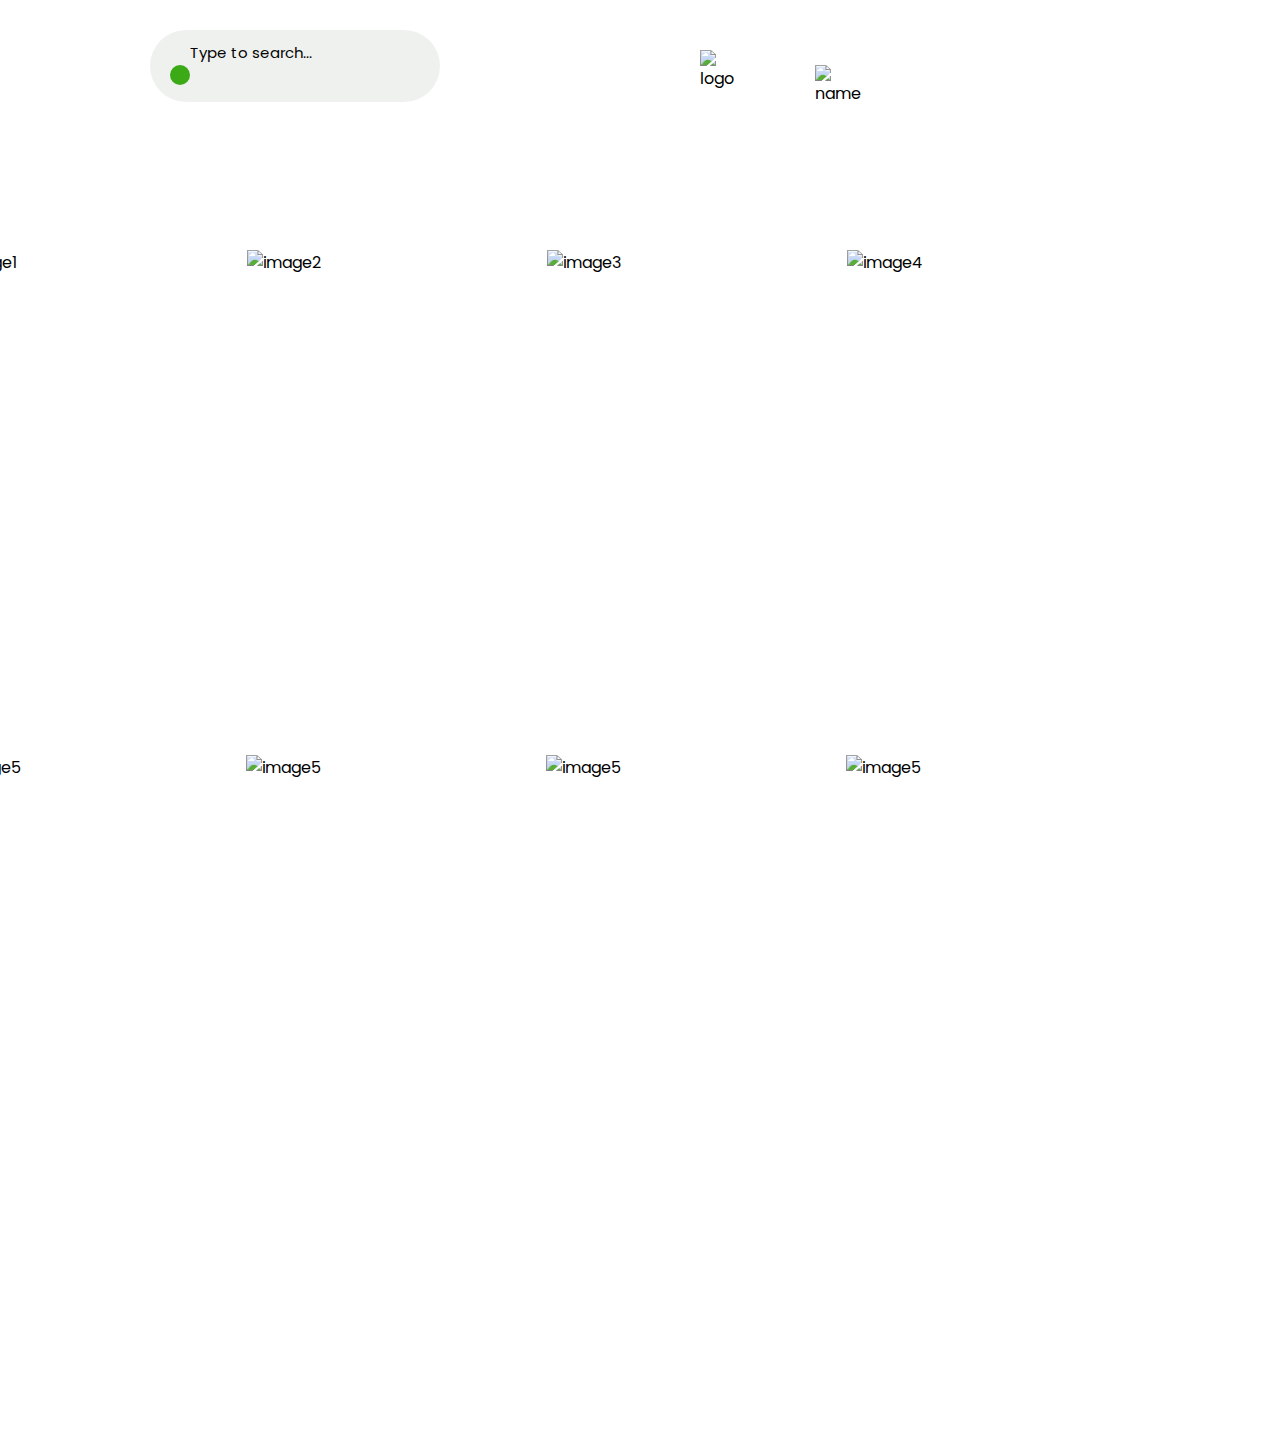
==== index.html @ 2b9b9915 "Add files via upload" ====
<!DOCTYPE html>
<html lang="en" dir="ltr">
    <head>
       <meta charset="utf-8">
       <meta name="viewport" content="width=device-width, initial-scale=1.0">
        <title>Studio Ghibli Films: A Recommended List for Beginners</title>
        <link rel="stylesheet" href="style.css">
        <script src="https://kit.fontawesome.com/63529f02ad.js" crossorigin="anonymous"></script>
        <link rel="icon" type="image/x-icon" href="images/logo.png">
    </head>
    <body>
      <div class="wrapper">
        <div class="logo">
            <img src="images/logo.png" alt="logo">
            </div>
            <div class="name">
              <img src="images/ghibli 1.png" alt="name">
            </div>
        </div>
          <input type="checkbox" id="check">
          <label for="check">  
              <i class="fas fa-bars" id="btn"></i>
              <i class="fas fa-times" id="cancel"></i>
          </label>
        <div class="sidebar">
          <header>Menu</header>
          <ul>
              <li><a href="#"><i class="fas fa-house"></i>Home</a></li>
              <li><a href="#"><i class="fas fa-list"></i>List of Anime</a></li>
              <li><a href="#"><i class="fas fa-question"></i>About</a></li>
              <li><a href="#"><i class="fas fa-phone"></i>Contact</a></li>
          </ul>
        </div> 
        <div class="container">
          <form action="https://hannahmaearchivido.github.io/Studio-Ghibli-List/" method="get" class="search-bar">
            <input type="text" placeholder="Type to search..." name="q">
            <button type="submit"><i class="fas fa-search"></i></button>
        </div>
        <div class="title">
            <p> S &nbsp; T &nbsp; U &nbsp; D &nbsp; I &nbsp; O &nbsp; &nbsp; G &nbsp; H &nbsp; I &nbsp; B &nbsp; L &nbsp; I &nbsp; &nbsp; F &nbsp; I &nbsp; L &nbsp; M &nbsp; S &nbsp; &nbsp; : &nbsp; &nbsp; A &nbsp; &nbsp; R &nbsp; E &nbsp; C &nbsp; O &nbsp; M &nbsp; M &nbsp; E &nbsp; N &nbsp; D &nbsp; E &nbsp; D &nbsp; &nbsp; L &nbsp; I &nbsp; S &nbsp; T &nbsp; &nbsp; F &nbsp; O &nbsp; R &nbsp; &nbsp; B &nbsp; E &nbsp; G &nbsp; I &nbsp; N &nbsp; N &nbsp; E &nbsp; R</p>
        </div>
        <figure class="laputa">
            <img src="images/Laputa_ The Castle In The Sky.jfif" alt="image1">
            <div class="descripla"><p> Laputa: Castle in the Sky</p></div>
        </figure>
        <figure class="totoro">
            <img src="images/Picture of My Neighbor Totoro.jfif" alt="image2">
            <div class="descripto"><p> My Neighbor Totoro</p></div>
        </figure>
        <figure class="spirited">
            <img src="images/Spirited Away.png" alt="image3">
            <div class="descripspi"><p> Spirited Away</p></div>
        </figure>
        <figure class="whisper">
            <img src="images/The Whisper of the Heart.jfif" alt="image4">
            <div class="descripwhi"><p> Whisper of the Heart</p></div>
        </figure>
        <figure class="kiki">
            <img src="images/Kiki's Delivery Service.jfif" alt="image5">
            <div class="descripki"><p> Kiki's Delivery Service</p></div>
        </figure>
        <figure class="howl">
            <img src="images/Howl's Moving Castle.jfif" alt="image5">
            <div class="descripho"><p> Howl's Moving Castle</p></div>
        </figure>
        <figure class="cat">
            <img src="images/The Cat Returns (2002).jfif" alt="image5">
            <div class="descripca"><p> The Cat Returns</p></div>
        </figure>
        <figure class="mononoke">
            <img src="images/Princess Mononoke (1997).png" alt="image5">
            <div class="descripmo"><p> Princess Mononoke</p></div>
        </figure>
        <figure class="wind">
            <img src="images/The Wind Rises.jfif" alt="image5">
            <div class="descripwi"><p> The Wind Rises</p></div>
        </figure>
        <figure class="grave">
            <img src="images/Grave of the Fireflies.jfif" alt="image5">
            <div class="descripgra"><p> Grave of the Fireflies </p></div>
        </figure>
      </div>
    </body>
</html>
---- style.css ----
@import url('https://fonts.googleapis.com/css2?family=Poppins:ital@1&display=swap');
*{
    margin: 0;
    padding: 0;
    list-style: none;
    text-decoration: none;
    font-family: 'Poppins', sans-serif;
}
.logo{
    width: 0;
    height: 0;
}
.logo img{
    width: 150px;
    height: 150px;
    top: 80px;
    right: 15px;
    padding-left: 700px;
    padding-top: 50px;
}
.name{
    width: 0px;
    height: 0px;
}
.name img{
    width: 130px;
    height: 120px;
    top: 80px;
    right: 15px;
    padding-left: 815px;
    padding-top: 65px;
    
}
.sidebar{
    position: fixed;
    left: -250px;
    width: 250px;
    height: 335px;
    background: transparent;
    transition: all .5s ease;
}
.sidebar header{
    font-size: 23px;
    color: white;
    text-align: center;
    line-height: 70px;
    background: transparent;
    user-select: none;
}
.sidebar ul a{
    display: block;
    height: 100%;
    width: 100%;
    line-height: 65px;
    font-size: 20px;
    color: white;
    padding-left: 40px;
    box-sizing: border-box;
    border-bottom: 1px solid rgba(255,255,255,.1);
    border-bottom: 1px solid black;
}
ul li:hover a{
    padding-left: 50px;
}
.sidebar ul a i{
    margin-right: 16px;
}
#check {
    display: none;
}
label #btn, label #cancel{
    position: absolute;
    cursor: pointer;
    background: transparent;
    border-radius: 2px;
}
label #btn{
    left: 40px;
    top: 25px;
    font-size: 30px;
    color: white;
    padding: 6px 12px;
    transition: all .5s;
}
label #cancel{
    z-index: 1111;
    left: -195px;
    top: 17px;
    font-size: 30px;
    color: white;
    padding: 4px 9px;
    transition: all .5s ease;
}
#check:checked ~ .sidebar{
    left: 0;
}
#check:checked ~ label #btn{
    left: 250px;
    opacity: 0;
    pointer-events: none;
}
#check:checked ~ label #cancel{
    left: 195px;
}
.container{
    width: 100%;
    height: 150vh;
    padding: 5%;
    background-image: url(images/cover.png);
    background-position: center;
    background-size: cover;
    background-attachment: fixed;
    padding-left: 150px;
    padding-top: 30px;
}
.search-bar{
    width: 100%;
    max-width: 250px;
    background: rgba(232, 235, 231, 0.706);
    border-radius: 50px;
    padding: 10px 20px;
}
.search-bar input{
    background: transparent;
    flex: 1;
    border: 0;
    outline: none;
    padding: 1px 20px;
    font-size: 15px;
    color: #141417;
}
::placeholder{
    color: rgb(3, 3, 3);
}
.search-bar button i{
    width: 20px;
}
.search-bar button{
    border: 0;
    border-radius: 60%;
    width: 20px;
    height: 20px;
    background: #3ca917;
    cursor: pointer;
}
.title p{
    position: absolute;
    text-align: center;
    width: 70%;
    height: 35%;
    top: 15px;
    justify-content: center;
    padding-left: 470px;
    padding-top: 20px;
    font-size: 14.5px;
    color: white;
}
.laputa img{
    position: absolute;
    top: 80px;
    right: 15px;
    width: 17%;
    height: 43%;
    justify-content: left;
    padding-right: 1100px;
    padding-top: 170px;
    overflow: hidden;
}
.descripla{
    position: absolute;
    top: 82px;
    right: 16px;
    width: 16%;
    height: 38%;
    padding-right: 1100px;
    padding-top: 510px;
    color: white;
}
.laputa:hover img{
    transform: translateY(20px);
    transition: all 0.5s ease;
    opacity: 0.75;
}
.totoro img{
    position: absolute;
    top: 80px;
    right: 15px;
    width: 17%;
    height: 43%;
    justify-content: left;
    padding-right: 800px;
    padding-top: 170px;
    overflow: hidden;
}
.descripto{
    position: absolute;
    top: 82px;
    right: 16px;
    width: 16%;
    height: 38%;
    padding-right: 800px;
    padding-top: 510px;
    color: white;
}
.totoro:hover img{
    transform: translateY(20px);
    transition: all 0.5s ease;
    opacity: 0.75;
}
.spirited img{
    position: absolute;
    top: 80px;
    right: 15px;
    width: 17%;
    height: 43%;
    justify-content: left;
    padding-right: 500px;
    padding-top: 170px;
    overflow: hidden;
}
.descripspi{
    position: absolute;
    top: 82px;
    right: 16px;
    width: 16%;
    height: 38%;
    padding-right: 500px;
    padding-top: 510px;
    color: white;
}
.spirited:hover img{
    transform: translateY(20px);
    transition: all 0.5s ease;
    opacity: 0.75;
}
.whisper img{
    position: absolute;
    top: 80px;
    right: 15px;
    width: 17%;
    height: 43%;
    justify-content: left;
    padding-right: 200px;
    padding-top: 170px;
    overflow: hidden;
}
.descripwhi{
    position: absolute;
    top: 82px;
    right: 16px;
    width: 16%;
    height: 38%;
    padding-right: 200px;
    padding-top: 510px;
    color: white;
}
.whisper:hover img{
    transform: translateY(20px);
    transition: all 0.5s ease;
    opacity: 0.75;
}
.kiki img{
    position: absolute;
    top: 80px;
    left: 900px;
    width: 17%;
    height: 43%;
    justify-content: left;
    padding-left: 430px;
    padding-top: 170px;
    overflow: hidden;
}
.descripki{
    position: absolute;
    top: 82px;
    left: 900px;
    width: 16%;
    height: 38%;
    padding-left: 435px;
    padding-top: 510px;
    color: white;
}
.kiki:hover img{
    transform: translateY(20px);
    transition: all 0.5s ease;
    opacity: 0.75;
}
.howl img{
    position: absolute;
    top: 300px;
    right: 16px;
    width: 17%;
    height: 43%;
    justify-content: left;
    padding-right: 1100px;
    padding-top: 455px;
    overflow: hidden;
}
.descripho{
    position: absolute;
    top: 500px;
    right: 16px;
    width: 16%;
    height: 38%;
    padding-right: 1100px;
    padding-top: 600px;
    color: white;
}
.howl:hover img{
    transform: translateY(20px);
    transition: all 0.5s ease;
    opacity: 0.75;
}
.cat img{
    position: absolute;
    top: 300px;
    right: 16px;
    width: 17%;
    height: 43%;
    justify-content: left;
    padding-right: 800px;
    padding-top: 455px;
    overflow: hidden;
}
.descripca{
    position: absolute;
    top: 500px;
    right: 16px;
    width: 16%;
    height: 38%;
    padding-right: 800px;
    padding-top: 600px;
    color: white;
}
.cat:hover img{
    transform: translateY(20px);
    transition: all 0.5s ease;
    opacity: 0.75;
}
.mononoke img{
    position: absolute;
    top: 300px;
    right: 16px;
    width: 17%;
    height: 43%;
    justify-content: left;
    padding-right: 500px;
    padding-top: 455px;
    overflow: hidden;
}
.descripmo{
    position: absolute;
    top: 500px;
    right: 16px;
    width: 16%;
    height: 38%;
    padding-right: 500px;
    padding-top: 600px;
    color: white;
}
.mononoke:hover img{
    transform: translateY(20px);
    transition: all 0.5s ease;
    opacity: 0.75;
}
.wind img{
    position: absolute;
    top: 300px;
    right: 16px;
    width: 17%;
    height: 43%;
    justify-content: left;
    padding-right: 200px;
    padding-top: 455px;
    overflow: hidden;
}
.descripwi{
    position: absolute;
    top: 500px;
    right: 16px;
    width: 16%;
    height: 38%;
    padding-right: 200px;
    padding-top: 600px;
    color: white;
}
.wind:hover img{
    transform: translateY(20px);
    transition: all 0.5s ease;
    opacity: 0.75;
}
.grave img{
    position: absolute;
    top: 300px;
    left: 900px;
    width: 17%;
    height: 43%;
    justify-content: left;
    padding-left: 430px;
    padding-top: 455px;
    overflow: hidden;
}
.descripgra{
    position: absolute;
    top: 500px;
    left: 900px;
    width: 16%;
    height: 38%;
    padding-left: 435px;
    padding-top: 600px;
    color: white;
}
.grave:hover img{
    transform: translateY(20px);
    transition: all 0.5s ease;
    opacity: 0.75;
}
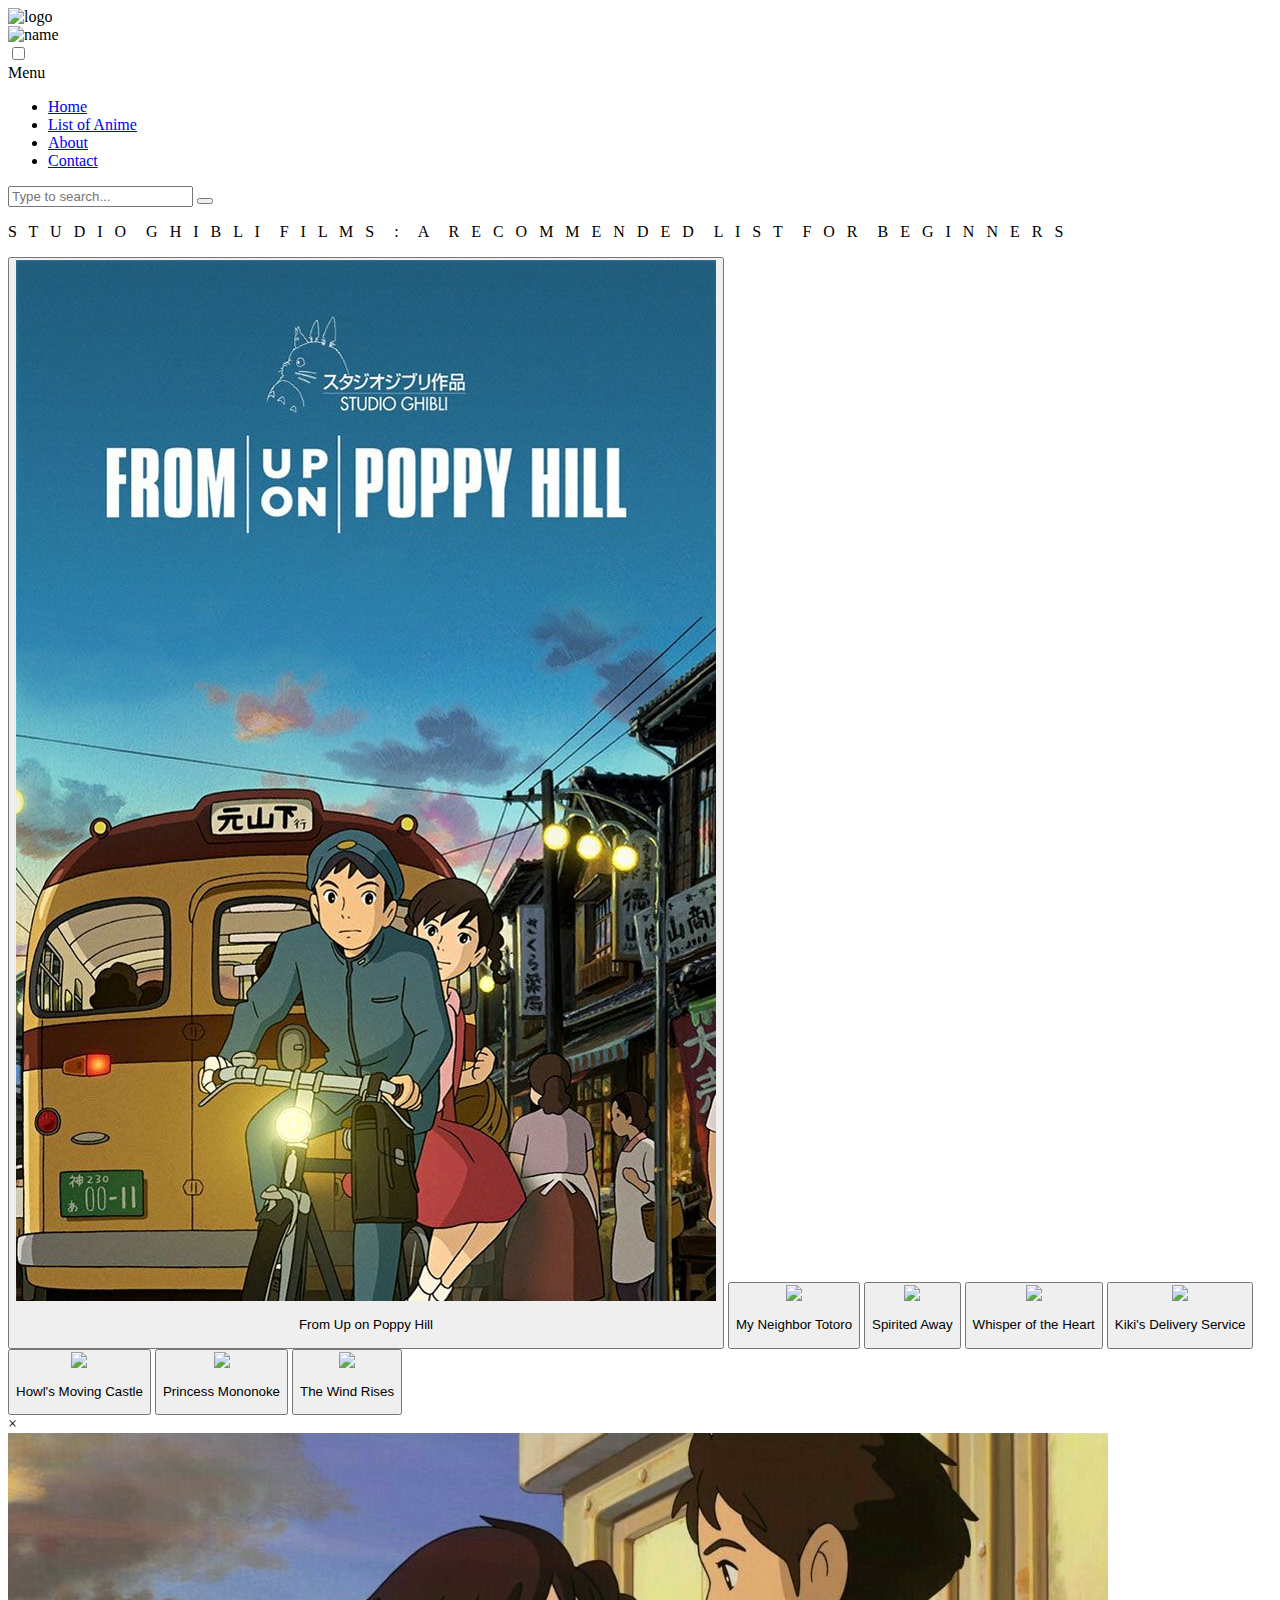
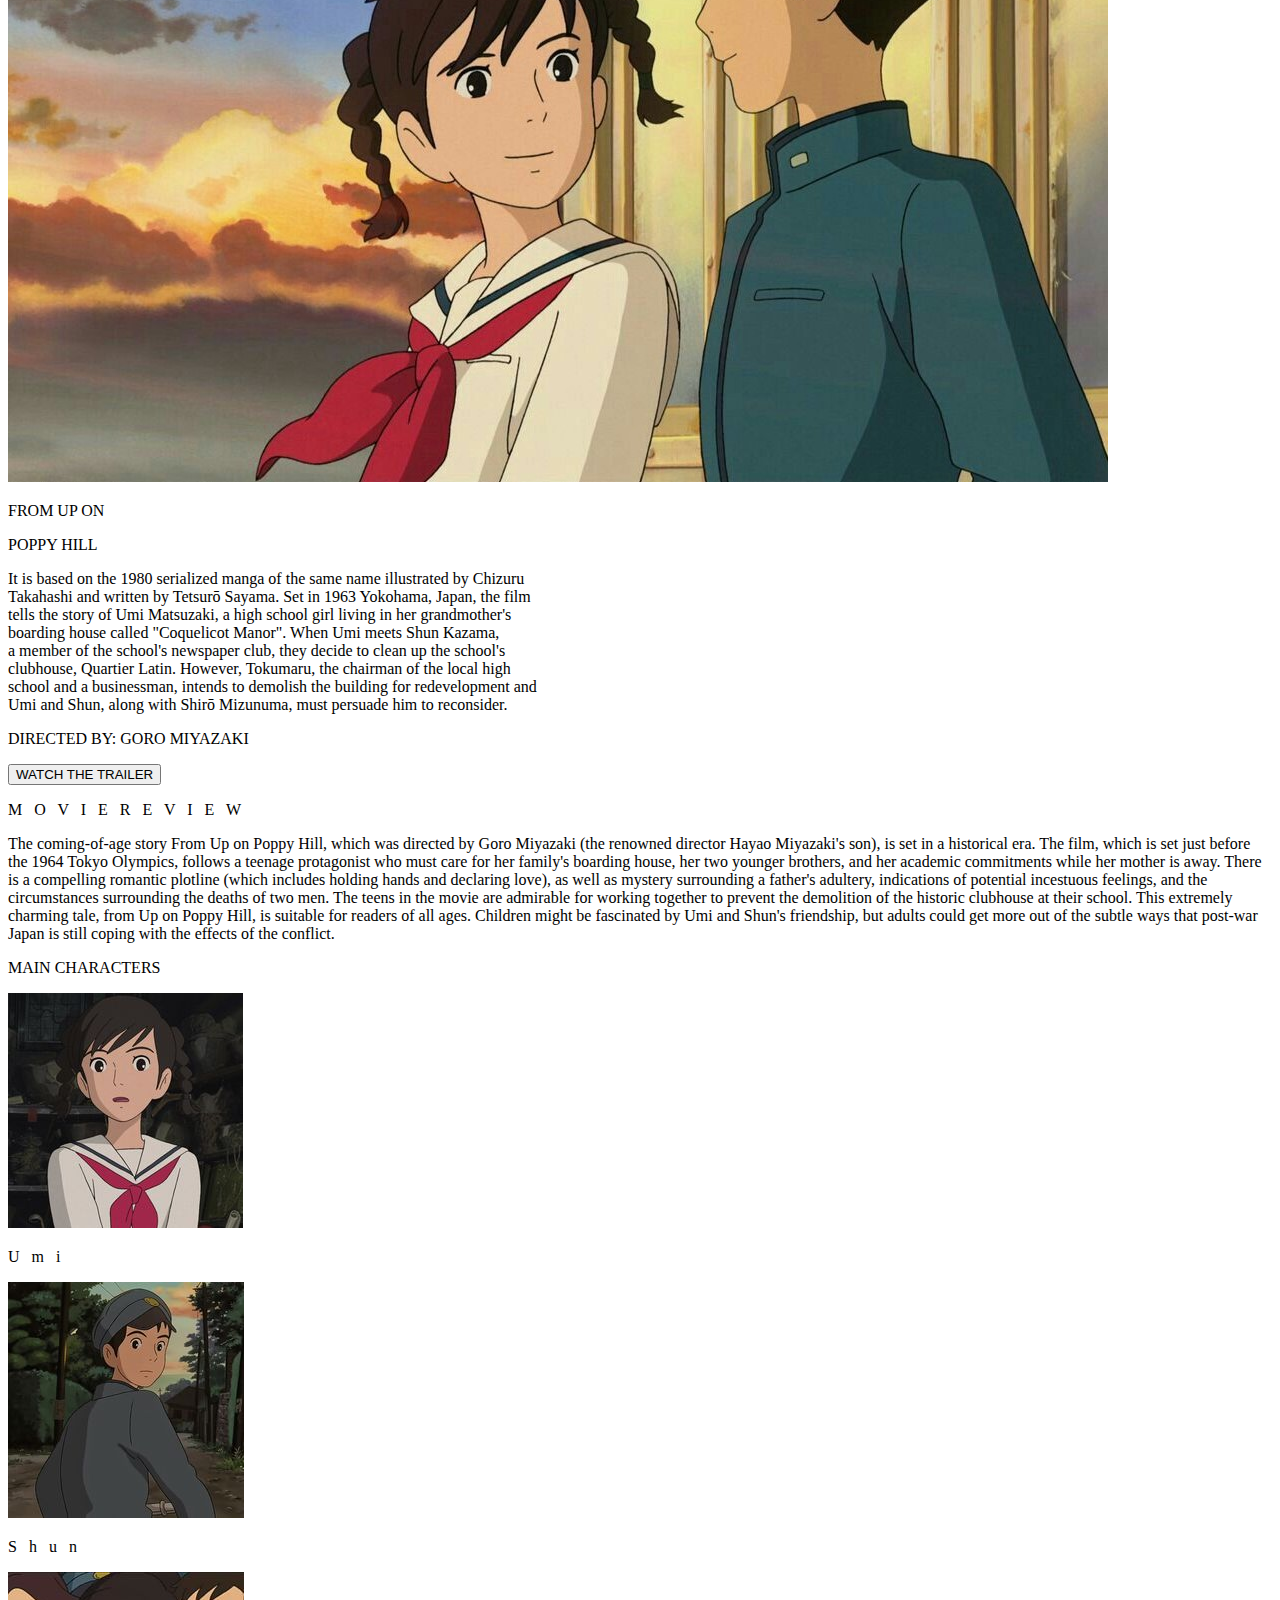
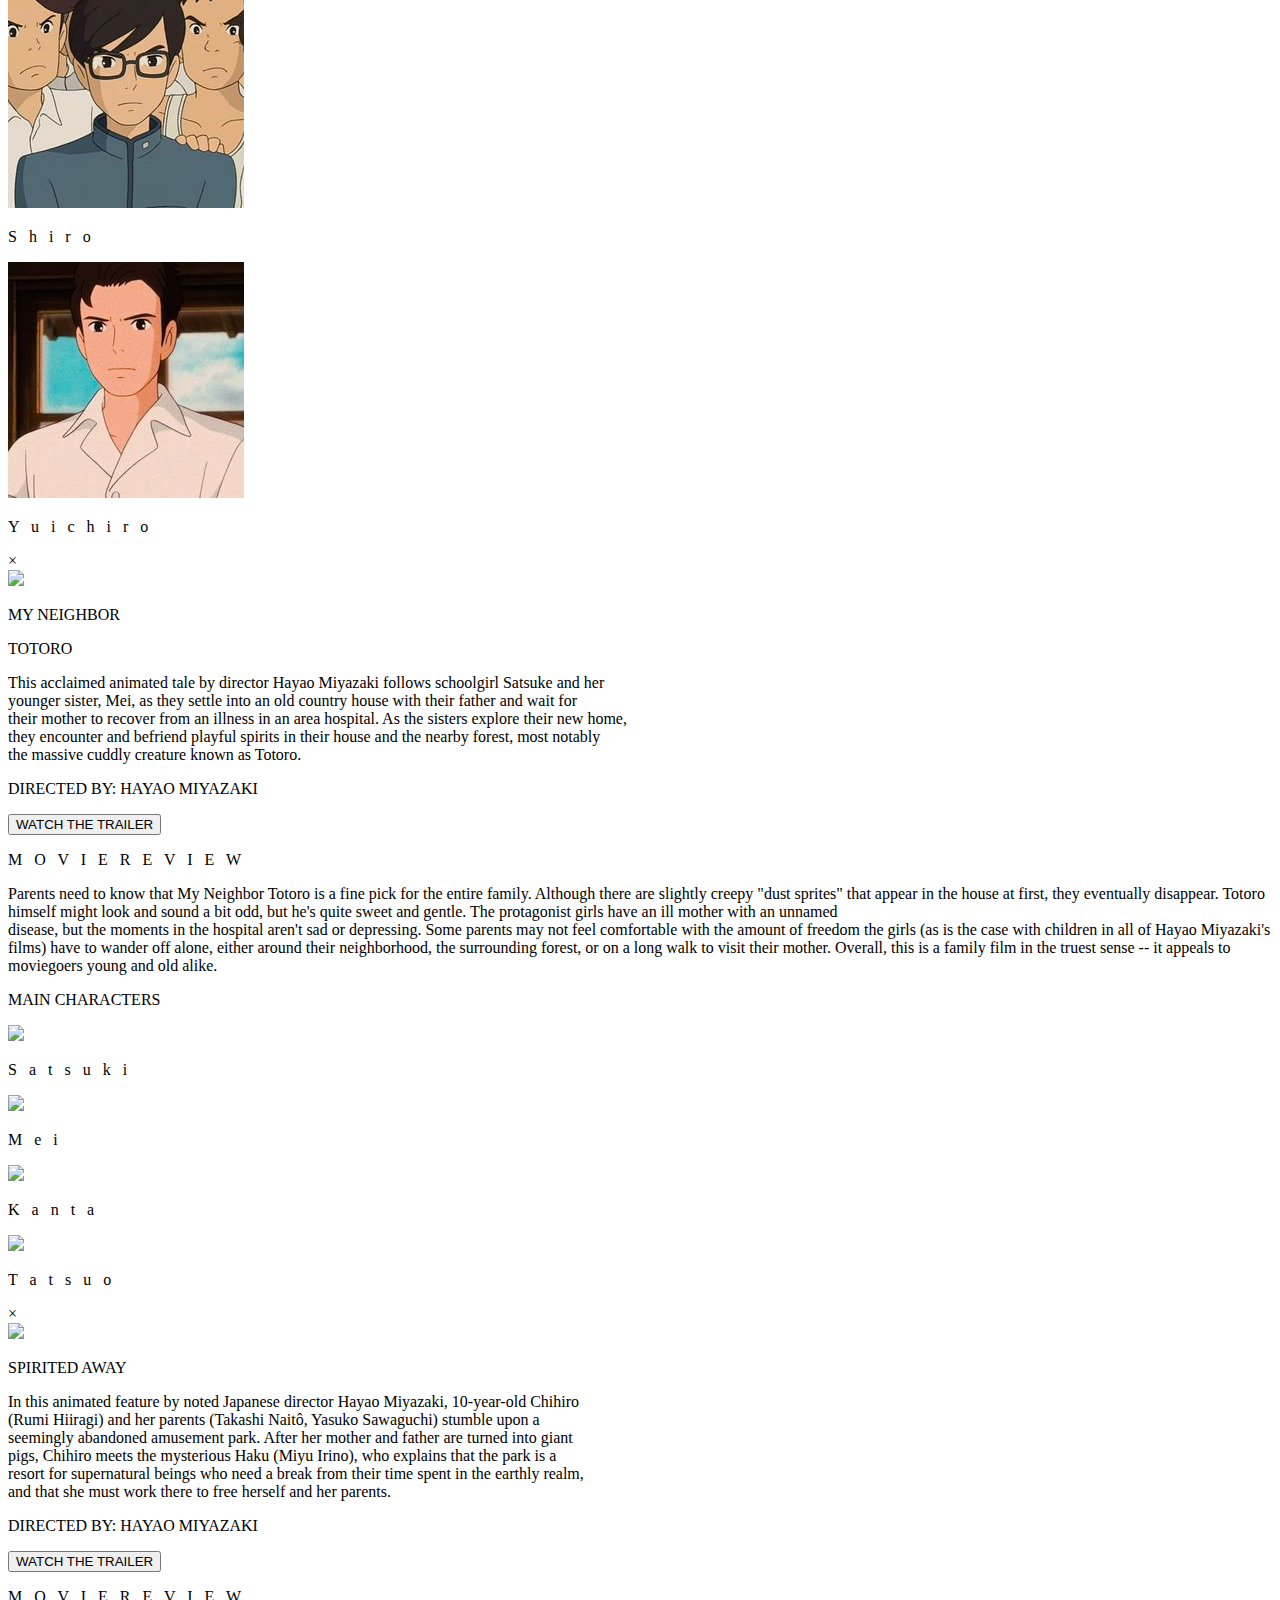
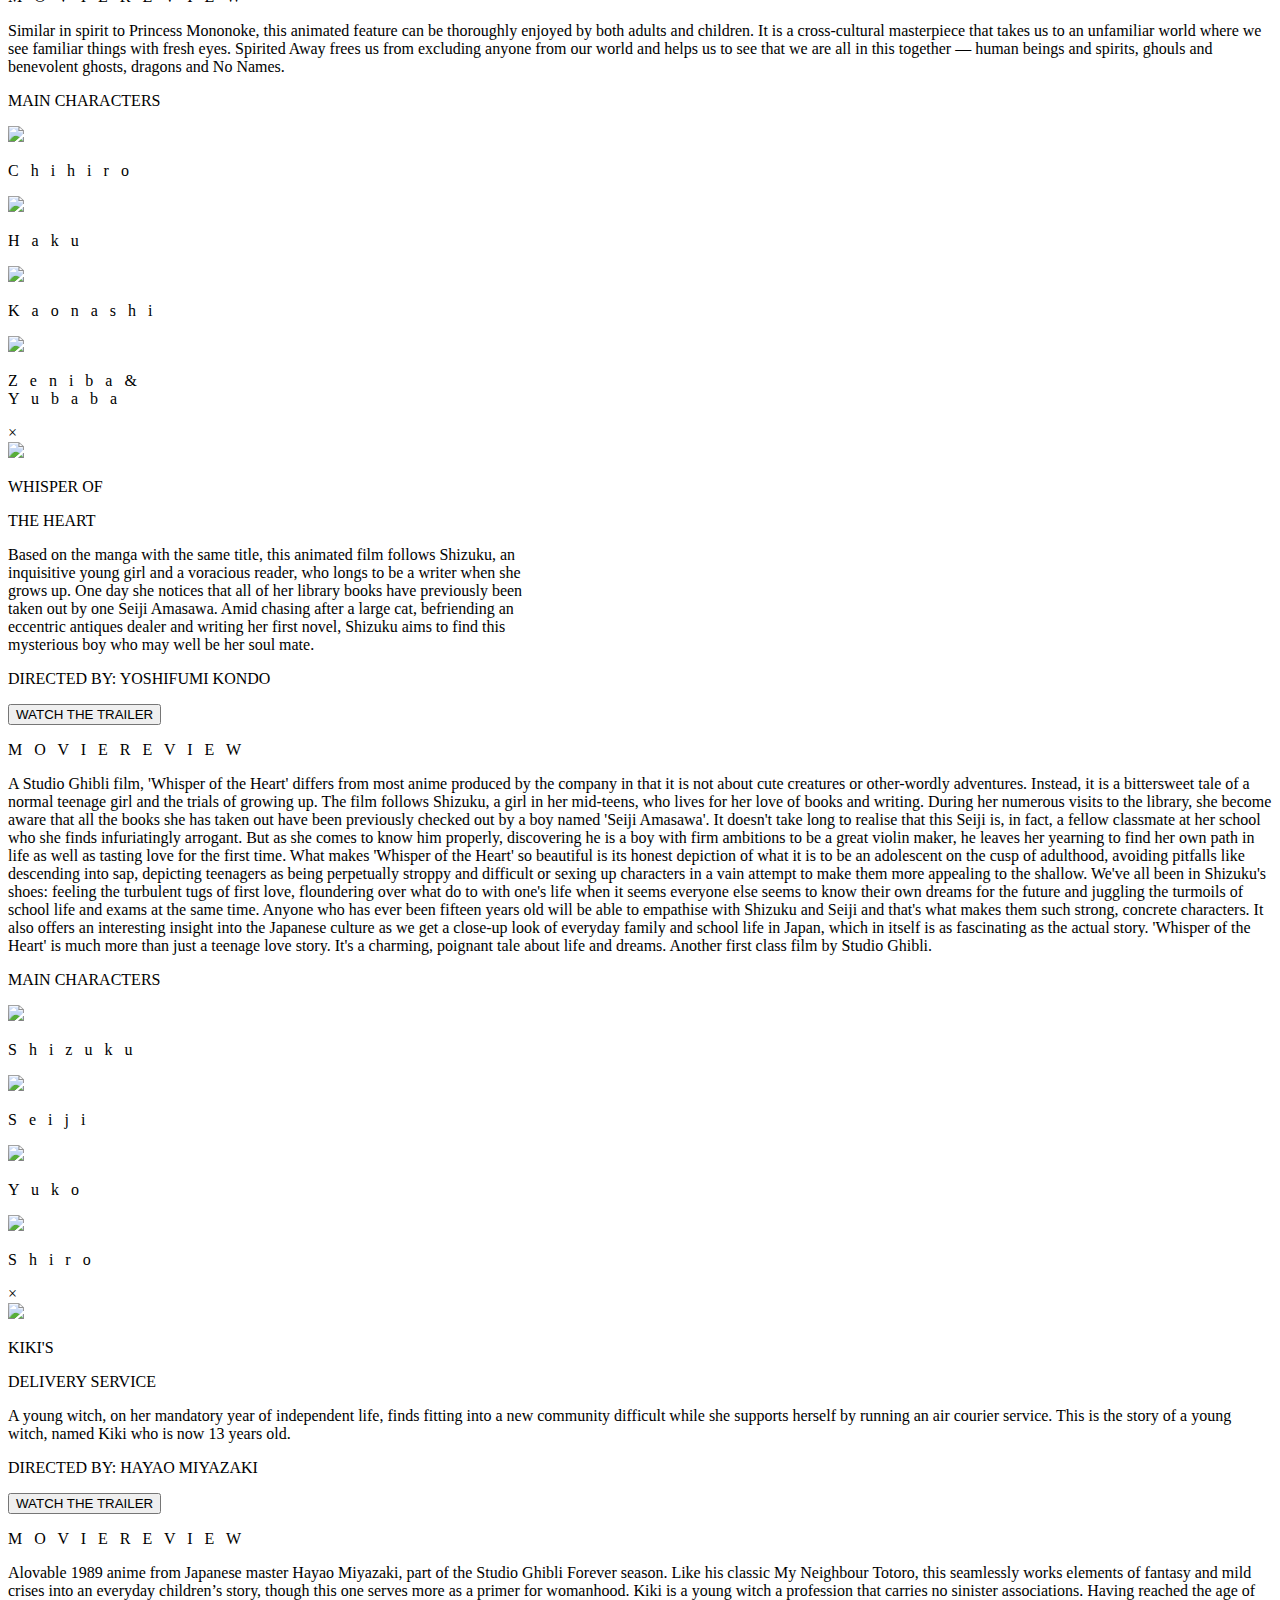
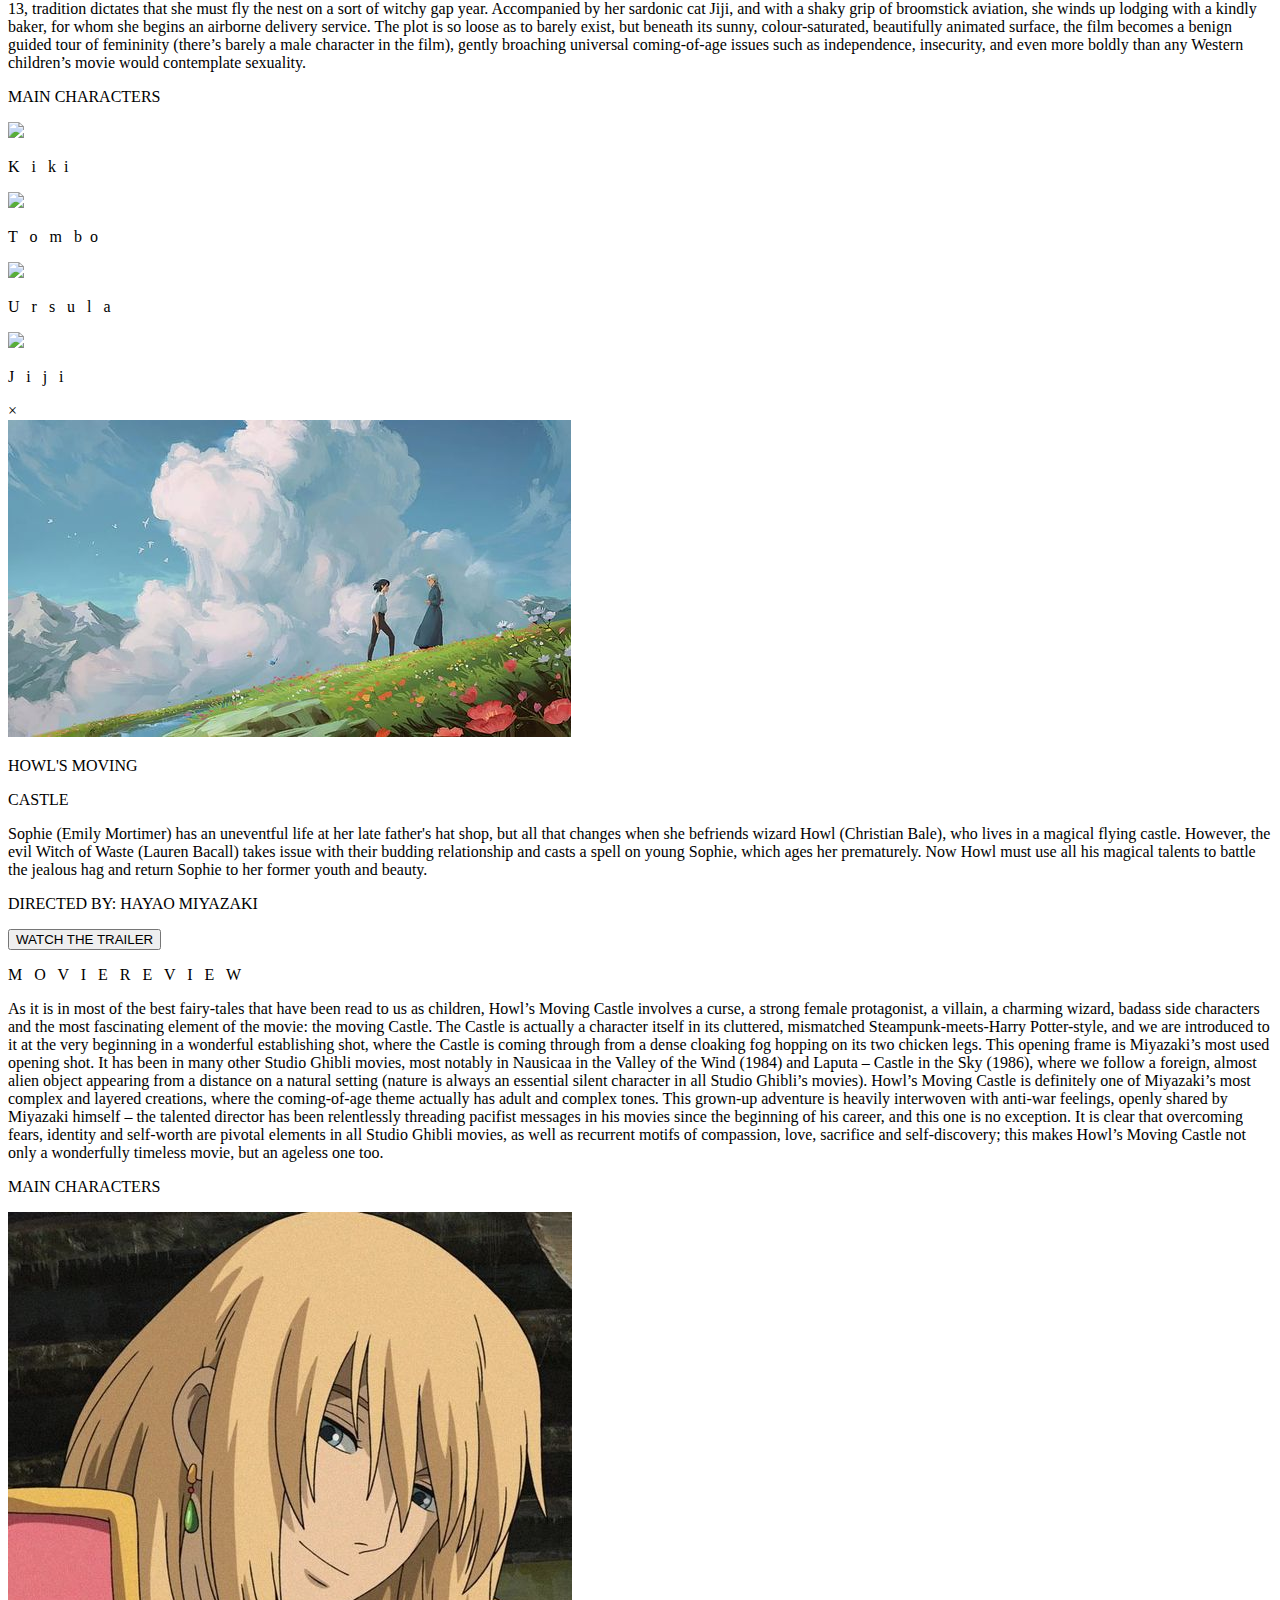
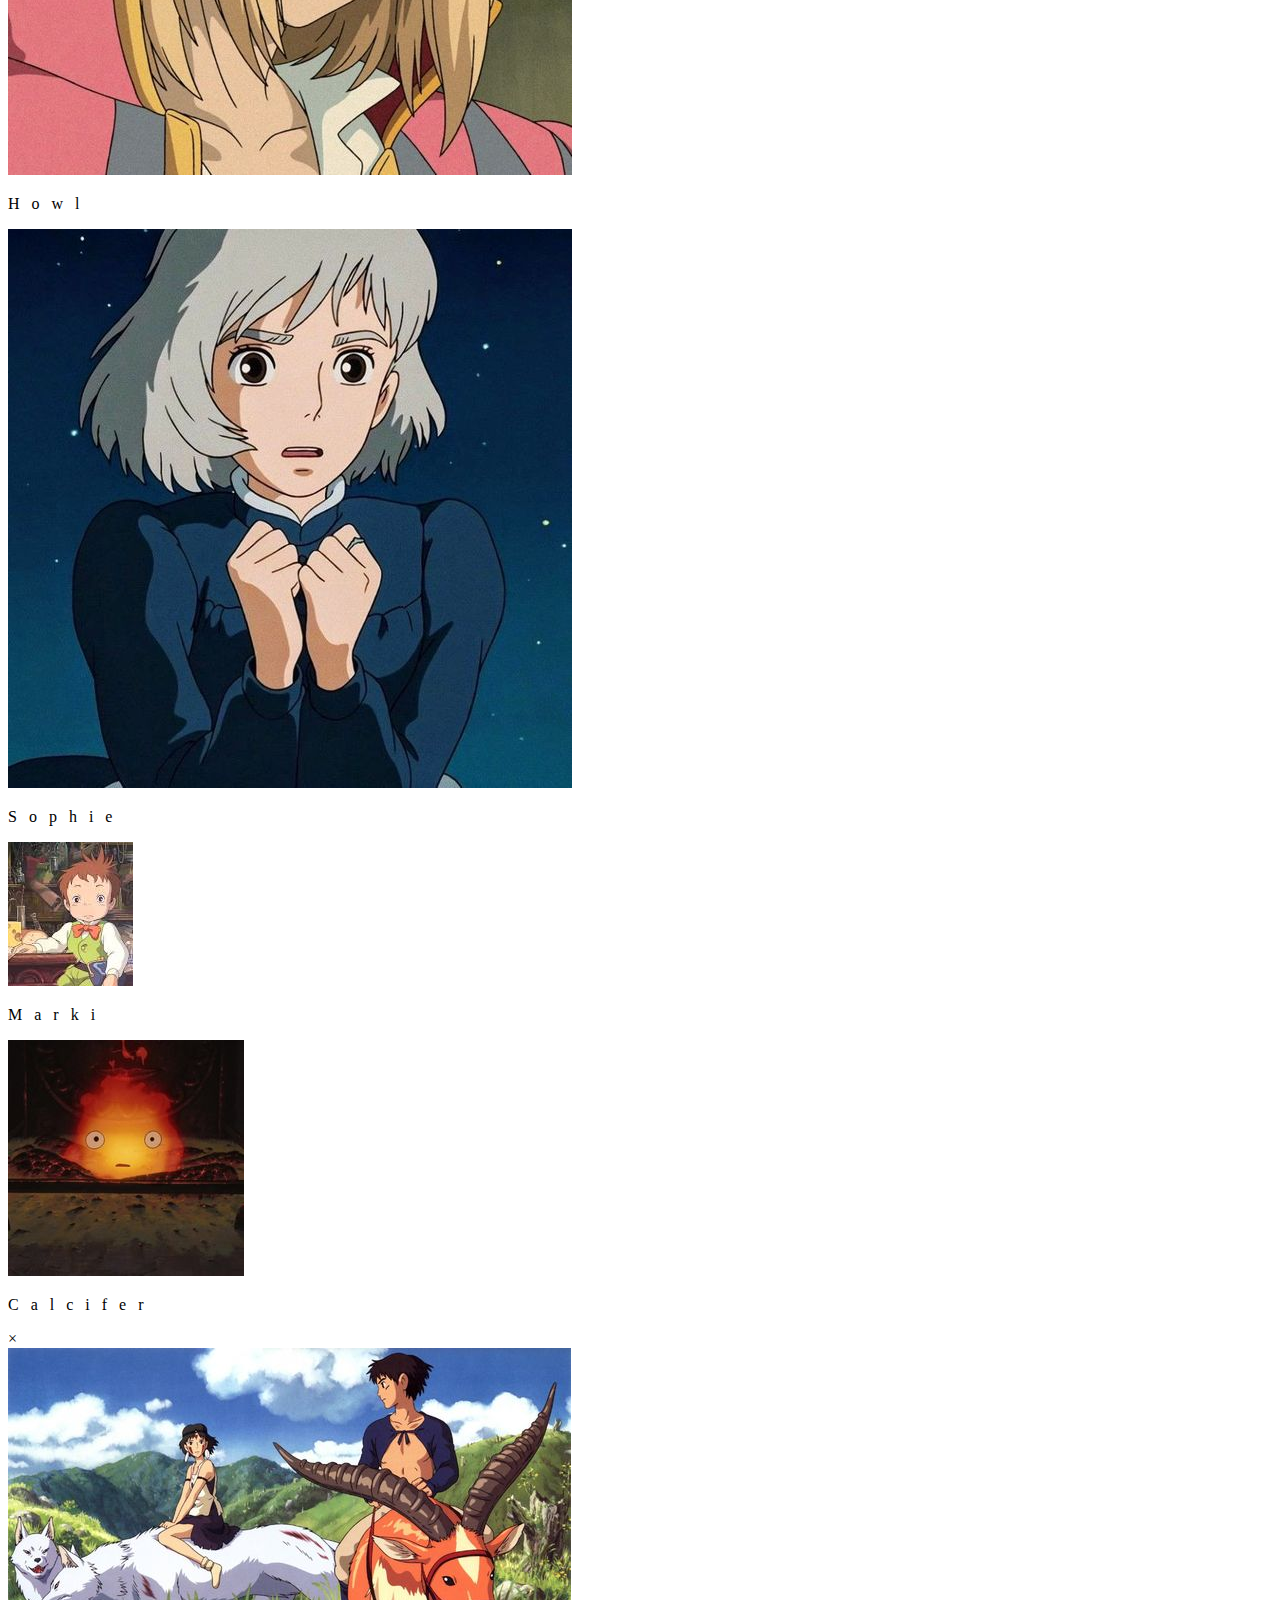
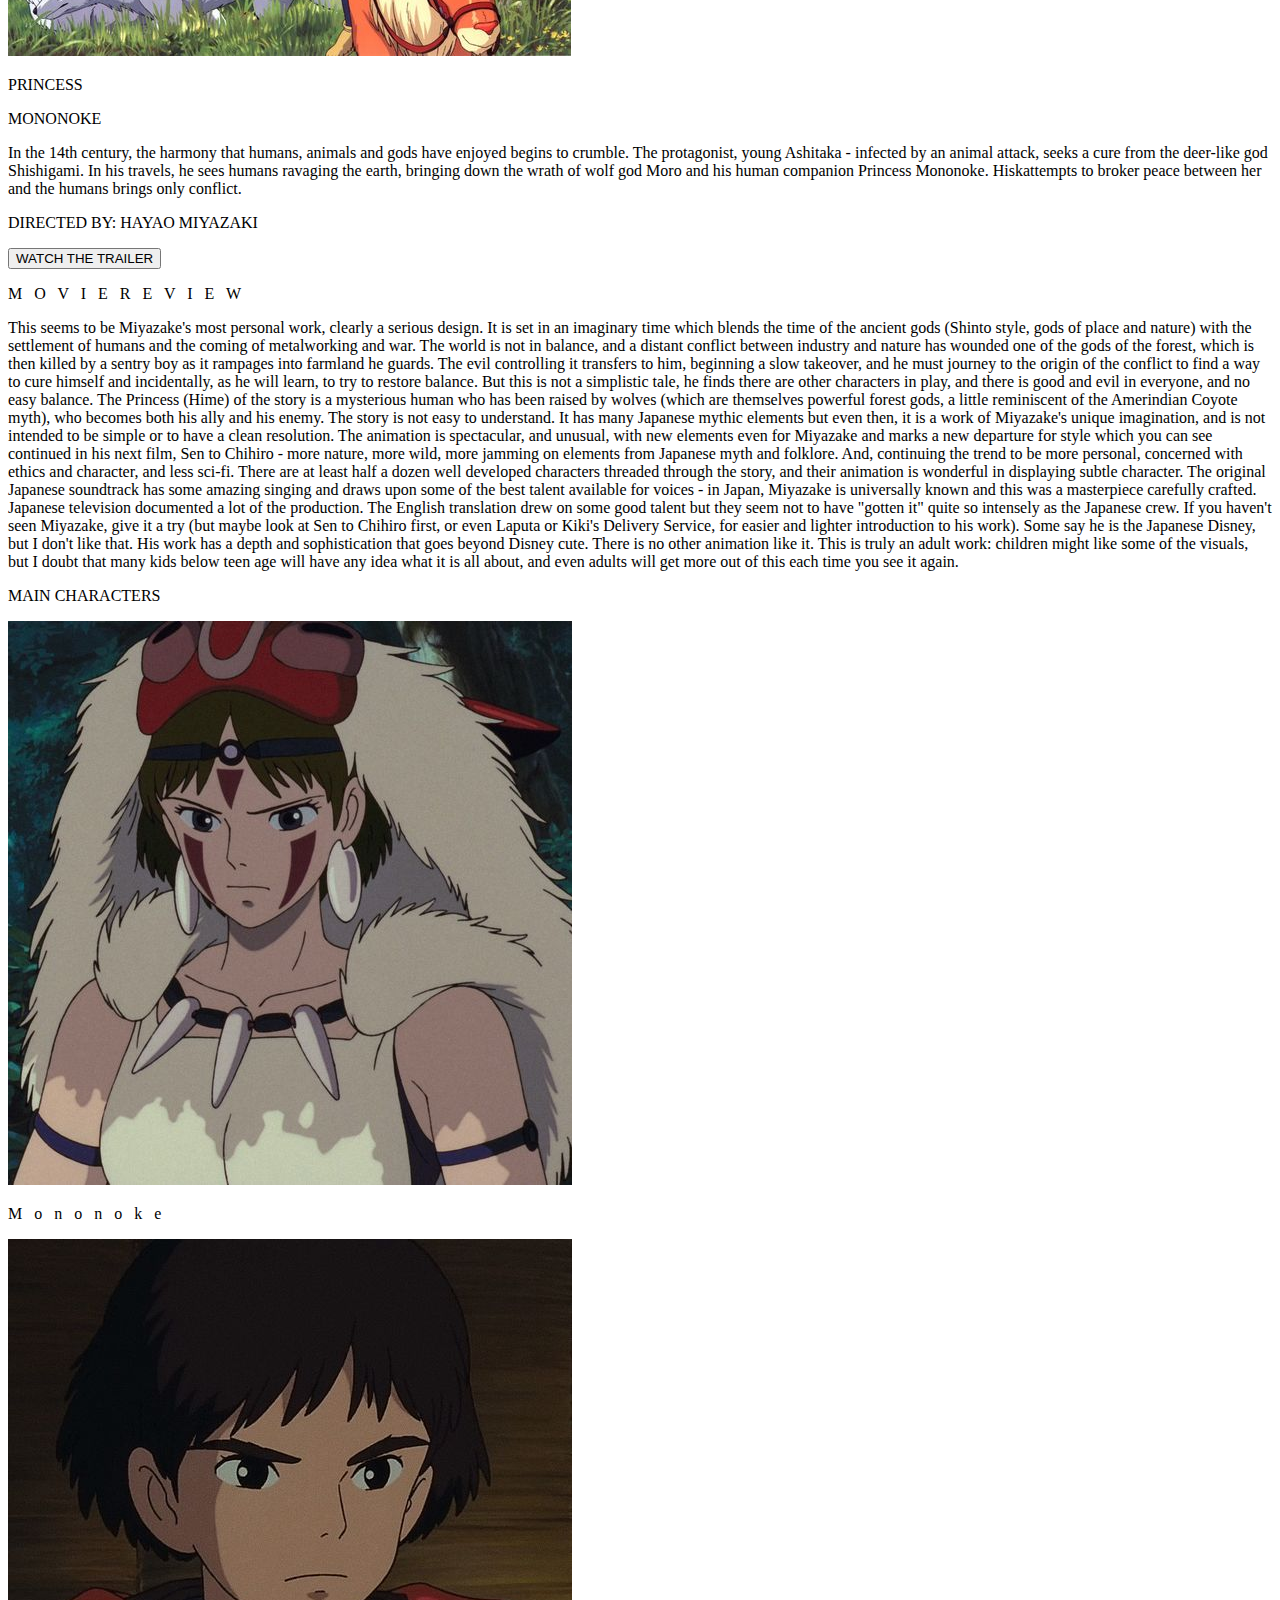
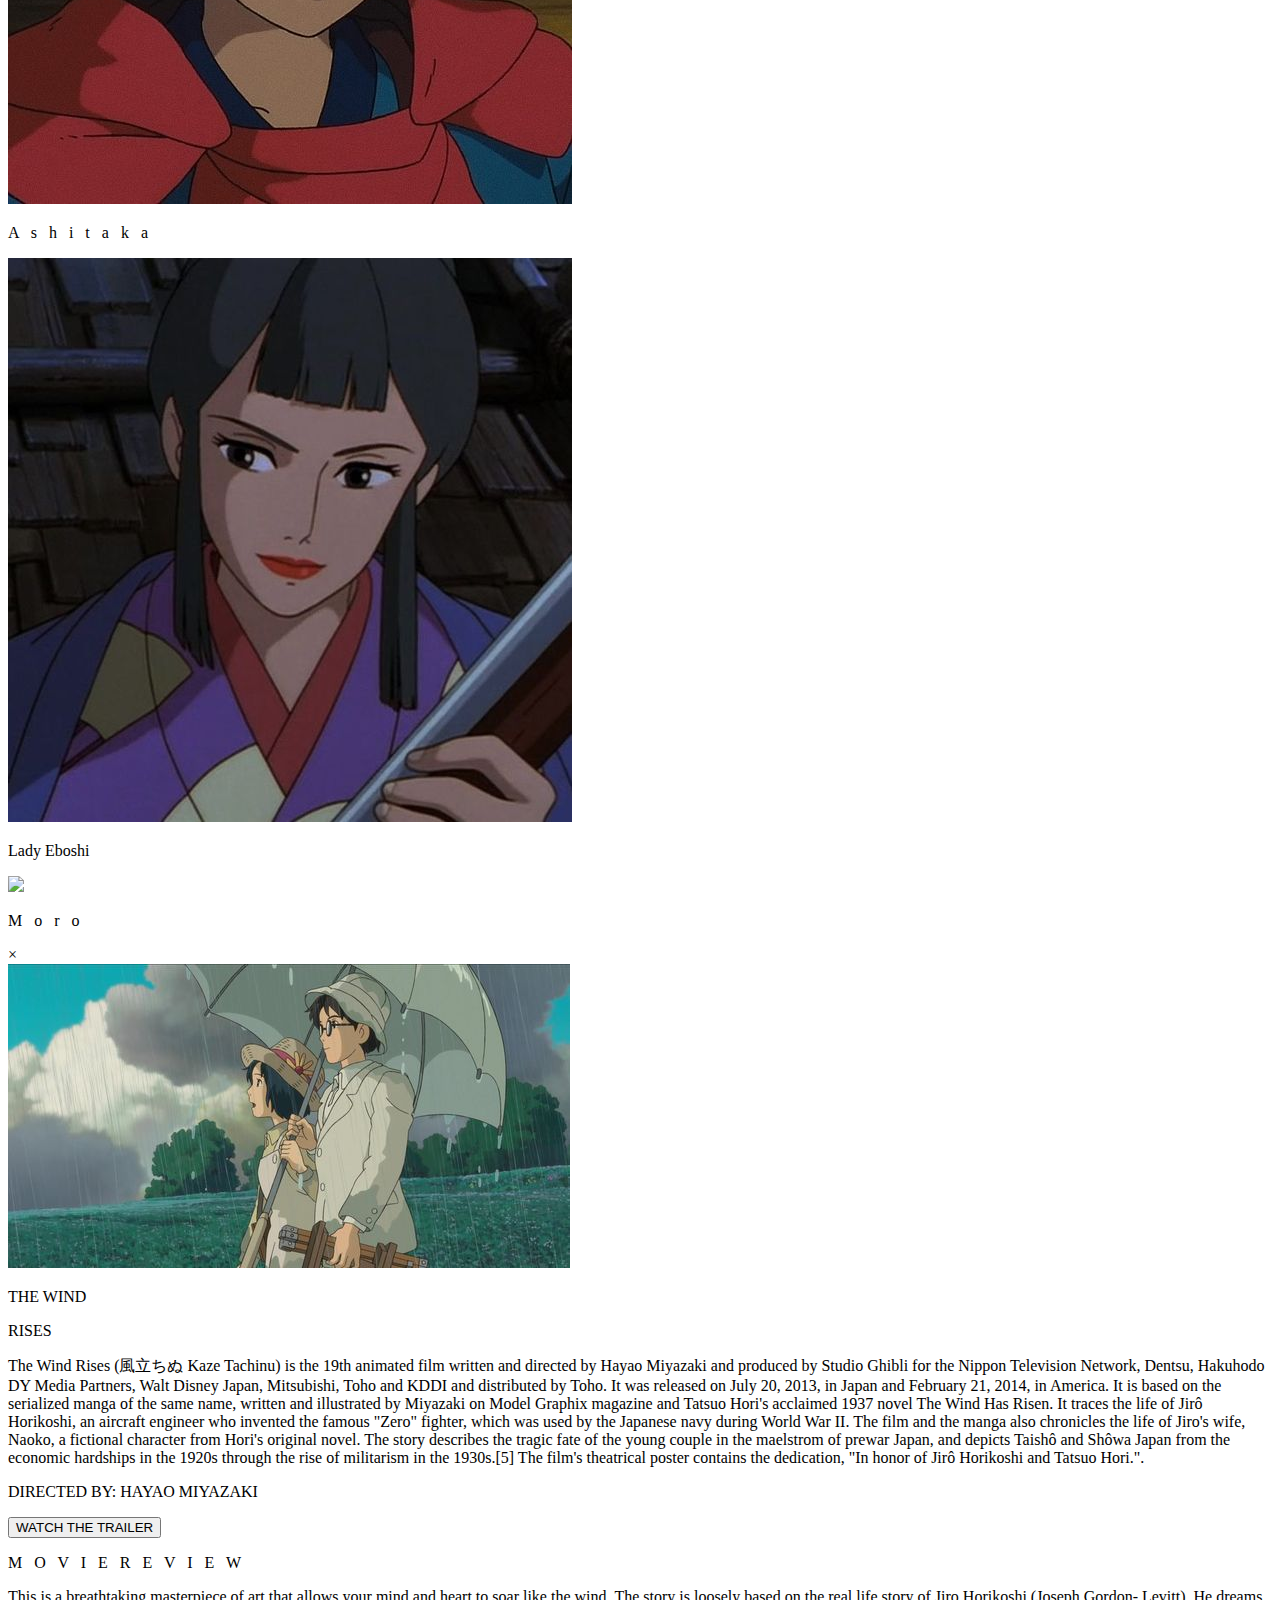
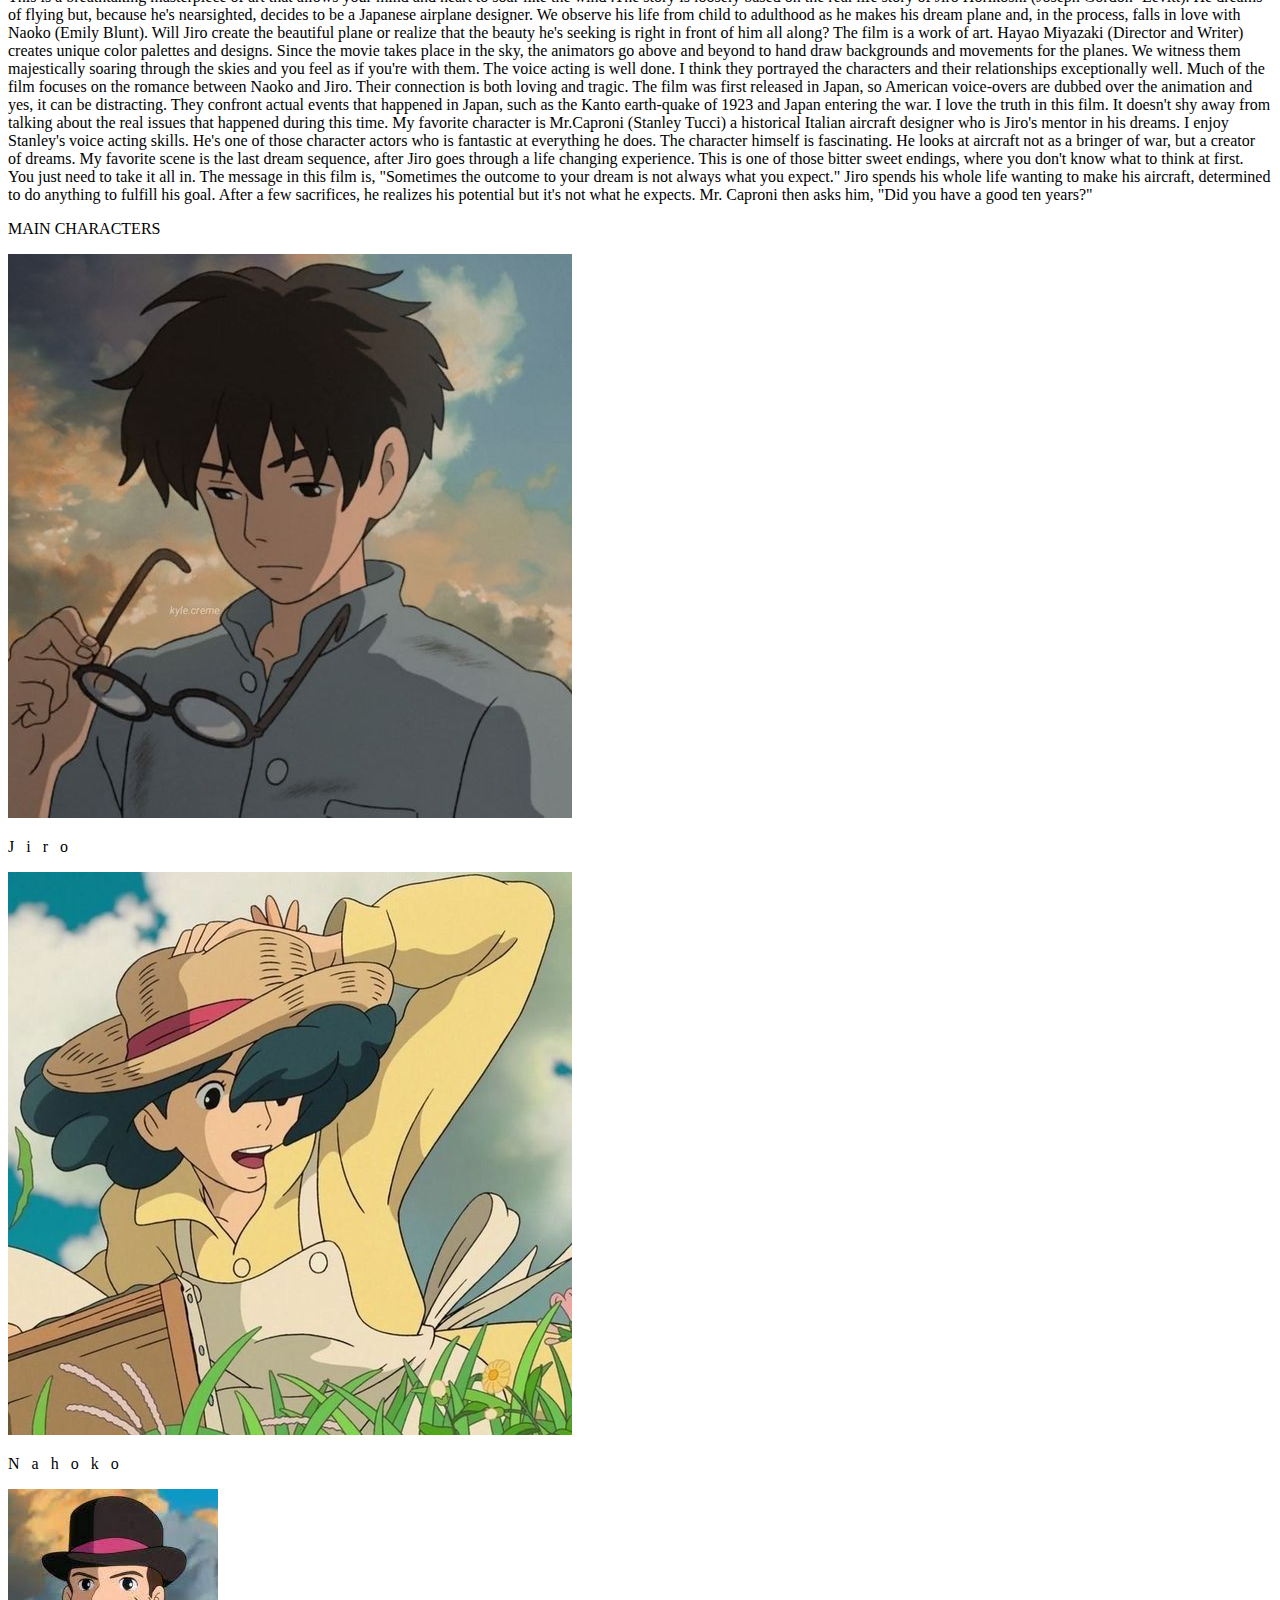
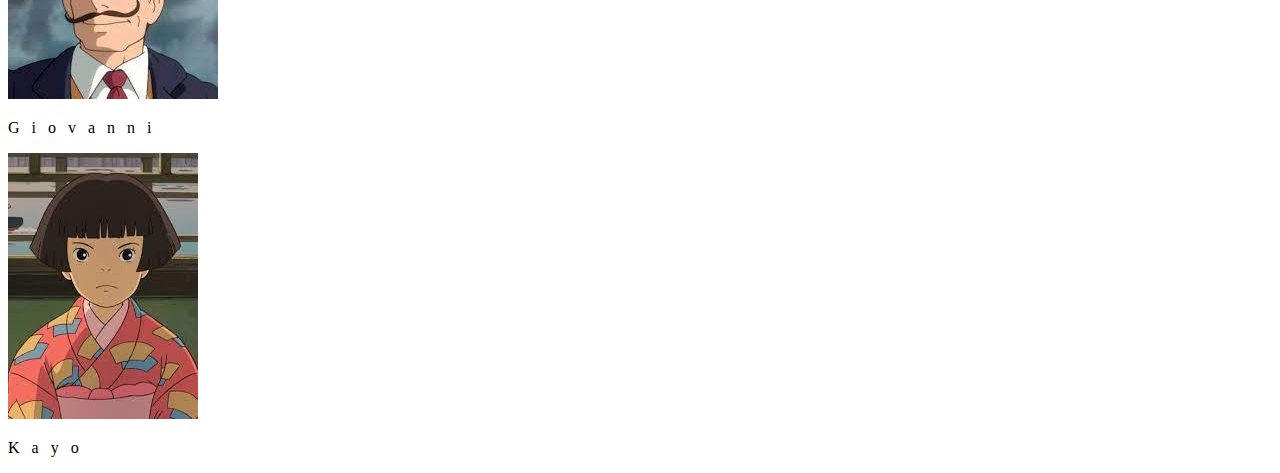
==== commit 1257bcb6: "Update index.html" ====
--- a/index.html
+++ b/index.html
@@ -2,83 +2,473 @@
 <html lang="en" dir="ltr">
     <head>
        <meta charset="utf-8">
-       <meta name="viewport" content="width=device-width, initial-scale=1.0">
         <title>Studio Ghibli Films: A Recommended List for Beginners</title>
-        <link rel="stylesheet" href="style.css">
+        <link rel="stylesheet" href="ghibli.css">
         <script src="https://kit.fontawesome.com/63529f02ad.js" crossorigin="anonymous"></script>
-        <link rel="icon" type="image/x-icon" href="images/logo.png">
     </head>
     <body>
       <div class="wrapper">
-        <div class="logo">
-            <img src="images/logo.png" alt="logo">
-            </div>
-            <div class="name">
-              <img src="images/ghibli 1.png" alt="name">
-            </div>
-        </div>
-          <input type="checkbox" id="check">
-          <label for="check">  
-              <i class="fas fa-bars" id="btn"></i>
-              <i class="fas fa-times" id="cancel"></i>
-          </label>
-        <div class="sidebar">
-          <header>Menu</header>
-          <ul>
-              <li><a href="#"><i class="fas fa-house"></i>Home</a></li>
-              <li><a href="#"><i class="fas fa-list"></i>List of Anime</a></li>
-              <li><a href="#"><i class="fas fa-question"></i>About</a></li>
-              <li><a href="#"><i class="fas fa-phone"></i>Contact</a></li>
-          </ul>
-        </div> 
-        <div class="container">
-          <form action="https://hannahmaearchivido.github.io/Studio-Ghibli-List/" method="get" class="search-bar">
-            <input type="text" placeholder="Type to search..." name="q">
-            <button type="submit"><i class="fas fa-search"></i></button>
-        </div>
-        <div class="title">
-            <p> S &nbsp; T &nbsp; U &nbsp; D &nbsp; I &nbsp; O &nbsp; &nbsp; G &nbsp; H &nbsp; I &nbsp; B &nbsp; L &nbsp; I &nbsp; &nbsp; F &nbsp; I &nbsp; L &nbsp; M &nbsp; S &nbsp; &nbsp; : &nbsp; &nbsp; A &nbsp; &nbsp; R &nbsp; E &nbsp; C &nbsp; O &nbsp; M &nbsp; M &nbsp; E &nbsp; N &nbsp; D &nbsp; E &nbsp; D &nbsp; &nbsp; L &nbsp; I &nbsp; S &nbsp; T &nbsp; &nbsp; F &nbsp; O &nbsp; R &nbsp; &nbsp; B &nbsp; E &nbsp; G &nbsp; I &nbsp; N &nbsp; N &nbsp; E &nbsp; R</p>
-        </div>
-        <figure class="laputa">
-            <img src="images/Laputa_ The Castle In The Sky.jfif" alt="image1">
-            <div class="descripla"><p> Laputa: Castle in the Sky</p></div>
-        </figure>
-        <figure class="totoro">
-            <img src="images/Picture of My Neighbor Totoro.jfif" alt="image2">
-            <div class="descripto"><p> My Neighbor Totoro</p></div>
-        </figure>
-        <figure class="spirited">
-            <img src="images/Spirited Away.png" alt="image3">
-            <div class="descripspi"><p> Spirited Away</p></div>
-        </figure>
-        <figure class="whisper">
-            <img src="images/The Whisper of the Heart.jfif" alt="image4">
-            <div class="descripwhi"><p> Whisper of the Heart</p></div>
-        </figure>
-        <figure class="kiki">
-            <img src="images/Kiki's Delivery Service.jfif" alt="image5">
-            <div class="descripki"><p> Kiki's Delivery Service</p></div>
-        </figure>
-        <figure class="howl">
-            <img src="images/Howl's Moving Castle.jfif" alt="image5">
-            <div class="descripho"><p> Howl's Moving Castle</p></div>
-        </figure>
-        <figure class="cat">
-            <img src="images/The Cat Returns (2002).jfif" alt="image5">
-            <div class="descripca"><p> The Cat Returns</p></div>
-        </figure>
-        <figure class="mononoke">
-            <img src="images/Princess Mononoke (1997).png" alt="image5">
-            <div class="descripmo"><p> Princess Mononoke</p></div>
-        </figure>
-        <figure class="wind">
-            <img src="images/The Wind Rises.jfif" alt="image5">
-            <div class="descripwi"><p> The Wind Rises</p></div>
-        </figure>
-        <figure class="grave">
-            <img src="images/Grave of the Fireflies.jfif" alt="image5">
-            <div class="descripgra"><p> Grave of the Fireflies </p></div>
-        </figure>
-      </div>
+      <div class="logo">
+          <img src="images/logo.png" alt="logo">
+          </div>
+          <div class="name">
+            <img src="images/ghibli 1.png" alt="name">
+          </div>
+      </div>
+        <input type="checkbox" id="check">
+        <label for="check">  
+            <i class="fas fa-bars" id="btn"></i>
+            <i class="fas fa-times" id="cancel"></i>
+        </label>
+      <div class="sidebar">
+        <header>Menu</header>
+        <ul>
+            <li><a href="#"><i class="fas fa-house"></i>Home</a></li>
+            <li><a href="#"><i class="fas fa-list"></i>List of Anime</a></li>
+            <li><a href="#"><i class="fas fa-question"></i>About</a></li>
+            <li><a href="#"><i class="fas fa-phone"></i>Contact</a></li>
+        </ul>
+      </div> 
+      <div class="container">
+          <input type="text" placeholder="Type to search..." name="q">
+          <button type="submit"><i class="fas fa-search"></i></button>
+      </div>
+      <div class="headtitle">
+        <p>S &nbsp; T &nbsp; U &nbsp; D &nbsp; I &nbsp; O &nbsp; &nbsp; G &nbsp; H &nbsp; I &nbsp; B &nbsp; L &nbsp; I &nbsp; &nbsp; F &nbsp; I &nbsp; L &nbsp; M &nbsp; S &nbsp; &nbsp; : &nbsp; &nbsp; A &nbsp; &nbsp; R &nbsp; E &nbsp; C &nbsp; O &nbsp; M &nbsp; M &nbsp; E &nbsp; N &nbsp; D &nbsp; E &nbsp; D &nbsp; &nbsp; L &nbsp; I &nbsp; S &nbsp; T &nbsp; &nbsp; F &nbsp; O &nbsp; R &nbsp; &nbsp; B &nbsp; E &nbsp; G &nbsp; I &nbsp; N &nbsp; N &nbsp; E &nbsp; R &nbsp; S</p>
+      </div>
+      <button id="from" class="button" data-modal="modalOne"><img src="images/from up on poppy hill.jfif"><p>From Up on Poppy Hill</p></button>
+      <button id="totoro" class="button" data-modal="modalTwo"><img src="images/Picture of My Neighbor Totoro.jfif"><p>My Neighbor Totoro</p></button>
+      <button id="spirited" class="button" data-modal="modalThree"><img src="images/Spirited Away.png"><p>Spirited Away</p></button>
+      <button id="whisper" class="button" data-modal="modalFour"><img src="images/The Whisper of the Heart.jfif"><p>Whisper of the Heart</p></button>
+      <button id="kiki" class="button" data-modal="modalFive"><img src="images/Kiki's Delivery Service.jfif"><p>Kiki's Delivery Service</p></button>
+      <button id="how" class="button" data-modal="modalSix"><img src="images/Howl's Moving Castle.jfif"><p>Howl's Moving Castle</p></button>      
+      <button id="mononoke" class="button" data-modal="modalSeven"><img src="images/Princess Mononoke (1997).png"><p>Princess Mononoke</p></button>      
+      <button id="wind" class="button" data-modal="modalEight"><img src="images/The Wind Rises.jfif"><p>The Wind Rises</p></button>      
+
+      <div id="modalOne" class="modal">
+        <div class="modal-content">
+            <a class="close">&times;</a>
+            <div class="container2">
+                <img src="images/frompic.jfif">
+            </div>
+            <div class="box1"></div>
+            <div class="box2"></div>
+            <div class="title1"><p>FROM UP ON</p></div>
+            <div class="title2"> <p>POPPY HILL</p></div>
+            <div class="descrip">
+                <p>It is based on the 1980 serialized manga of the same name illustrated by Chizuru </br> Takahashi and written by Tetsurō Sayama. Set in 1963 Yokohama, Japan, the film </br> tells the story of Umi Matsuzaki, a high school girl living in her grandmother's </br> boarding house called "Coquelicot Manor". When Umi meets Shun Kazama, </br> a member of the school's newspaper club, they decide to clean up the school's </br> clubhouse, Quartier Latin. However, Tokumaru, the chairman of the local high </br> school and a businessman, intends to demolish the building for redevelopment and </br> Umi and Shun, along with Shirō Mizunuma, must persuade him to reconsider.</p>
+            </div>
+            <div class="directed"><p> DIRECTED BY: GORO MIYAZAKI</p></div>
+            <a href="https://youtu.be/9nzpk_Br6yo" target="_blank">
+                <button class="trailer"> WATCH THE TRAILER</button>
+            </a>
+            <section id="review">
+                <div class="box3"></div>
+                <div class="movietitle">
+                    <p>M &nbsp; O &nbsp; V &nbsp; I &nbsp; E &nbsp; R &nbsp; E &nbsp; V &nbsp; I &nbsp; E &nbsp; W</p>
+                </div>
+                <div class="description">
+                    <p>The coming-of-age story From Up on Poppy Hill, which was directed by Goro Miyazaki (the renowned director Hayao Miyazaki's son), is set in a historical era. The film, which is set just before the 1964 Tokyo Olympics, follows a teenage protagonist who must care for her family's boarding house, her two younger brothers, and her academic commitments while her mother is away. There is a compelling romantic plotline (which includes holding hands and declaring love), as well as mystery surrounding a father's adultery, indications of potential incestuous feelings, and the circumstances surrounding the deaths of two men. The teens in the movie are admirable for working together to prevent the demolition of the historic clubhouse at their school. This extremely charming tale, from Up on Poppy Hill, is suitable for readers of all ages. Children might be fascinated by Umi and Shun's friendship, but adults could get more out of the subtle ways that post-war Japan is still coping with the effects of the conflict.</p>
+                </div>
+                <div class="main">
+                    <p>MAIN CHARACTERS</p>
+                </div>
+                <div class="umi">
+                    <img src="images/umi.jpg">
+                    <p> U &nbsp; m &nbsp; i</p>
+                </div>
+                <div class="shun">
+                    <img src="images/shun.jpg">
+                    <p> S &nbsp; h &nbsp; u &nbsp; n</p>
+                </div>
+                <div class="shiro">
+                    <img src="images/shiro.jpg">
+                    <p> S &nbsp; h &nbsp; i &nbsp; r &nbsp; o</p>
+                </div>
+                <div class="yuichiro">
+                    <img src="images/yuichiro.jpg">
+                    <p> Y &nbsp; u &nbsp; i &nbsp; c &nbsp; h &nbsp; i &nbsp; r &nbsp; o</p>
+                </div>
+            </section>
+        </div>
+      </div>
+      <div id="modalTwo" class="modal">
+        <div class="modal-content">
+            <span class="close">&times;</span>
+            <div class="containerto">
+                <img src="images/totoropic.jfif">
+            </div>
+            <div class="box1to"></div>
+            <div class="box2to"></div>
+            <div class="titleto"><p>MY NEIGHBOR</p></div>
+            <div class="titlero"><p>TOTORO</p></div>
+            <div class="descripto">
+                <p>This acclaimed animated tale by director Hayao Miyazaki follows schoolgirl Satsuke and her </br> younger sister, Mei, as they settle into an old country house with their father and wait for </br> their mother to recover from an illness in an area hospital. As the sisters explore their new home, </br> they encounter and befriend playful spirits in their house and the nearby forest, most notably </br> the massive cuddly creature known as Totoro.</p>
+            </div>
+            <div class="directedto"><p> DIRECTED BY: HAYAO MIYAZAKI</p></div>
+            <a href="https://youtu.be/92a7Hj0ijLs" target="_blank">
+                <button class="trailerto"> WATCH THE TRAILER</button>
+            </a>
+            <section id="reviewto">
+                <div class="box3to"></div>
+                <div class="movietitleto">
+                    <p>M &nbsp; O &nbsp; V &nbsp; I &nbsp; E &nbsp; R &nbsp; E &nbsp; V &nbsp; I &nbsp; E &nbsp; W</p>
+                </div>
+                <div class="descriptionto">
+                    <p>Parents need to know that My Neighbor Totoro is a fine pick for the entire family. Although there are slightly creepy "dust sprites" that appear in the house at first, they eventually disappear. Totoro himself might look and sound a bit odd, but he's quite sweet and gentle. The protagonist girls have an ill mother with an unnamed </br> disease, but the moments in the hospital aren't sad or depressing. Some parents may not feel comfortable with the amount of freedom the girls (as is the case with children in all of Hayao Miyazaki's films) have to wander off alone, either around their neighborhood, the surrounding forest, or on a long walk to visit their mother. Overall, this is a family film in the truest sense -- it appeals to moviegoers young and old alike.</p>
+                </div>
+                <div class="mainto">
+                    <p>MAIN CHARACTERS</p>
+                </div>
+                <div class="satsuki">
+                    <img src="images/satsuki.jpg">
+                    <p> S &nbsp; a &nbsp; t &nbsp; s &nbsp; u &nbsp; k &nbsp; i</p>
+                </div>
+                <div class="mei">
+                    <img src="images/mei.jpg">
+                    <p> M &nbsp; e &nbsp; i</p>
+                </div>
+                <div class="kanta">
+                    <img src="images/kanta.jpg">
+                    <p> K &nbsp; a &nbsp; n &nbsp; t &nbsp; a</p>
+                </div>
+                <div class="tatsuo">
+                    <img src="images/tatsuo.jpg">
+                    <p> T &nbsp; a &nbsp; t &nbsp; s &nbsp; u &nbsp; o</p>
+                </div>
+            </section>
+        </div>
+      </div>
+      <div id="modalThree" class="modal">
+        <div class="modal-content">
+            <span class="close">&times;</span>
+            <div class="containerspi">
+                <img src="images/spiritedpic.png">
+            </div>
+            <div class="box1spi"></div>
+            <div class="box2spi"></div>
+            <div class="titlespi"><p>SPIRITED AWAY</p></div>
+            <div class="descripspi">
+                <p>In this animated feature by noted Japanese director Hayao Miyazaki, 10-year-old Chihiro </br> (Rumi Hiiragi) and her parents (Takashi Naitô, Yasuko Sawaguchi) stumble upon a </br> seemingly abandoned amusement park. After her mother and father are turned into giant </br> pigs, Chihiro meets the mysterious Haku (Miyu Irino), who explains that the park is a </br> resort for supernatural beings who need a break from their time spent in the earthly realm, </br> and that she must work there to free herself and her parents.</p>
+            </div>
+            <div class="directedspi"><p> DIRECTED BY: HAYAO MIYAZAKI</p></div>
+            <a href="https://youtu.be/ByXuk9QqQkk" target="_blank">
+                <button class="trailerspi"> WATCH THE TRAILER</button>
+            </a>
+            <section id="reviewspi">
+                <div class="box3spi"></div>
+                <div class="movietitlespi">
+                    <p>M &nbsp; O &nbsp; V &nbsp; I &nbsp; E &nbsp; R &nbsp; E &nbsp; V &nbsp; I &nbsp; E &nbsp; W</p>
+                </div>
+                <div class="descriptionspi">
+                    <p>Similar in spirit to Princess Mononoke, this animated feature can be thoroughly enjoyed by both adults and children. It is a cross-cultural masterpiece that takes us to an unfamiliar world where we see familiar things with fresh eyes. Spirited Away frees us from excluding anyone from our world and helps us to see that we are all in this together — human beings and spirits, ghouls and benevolent ghosts, dragons and No Names.</p>
+                </div>
+                <div class="mainspi">
+                    <p>MAIN CHARACTERS</p>
+                </div>
+                <div class="chihiro">
+                    <img src="images/chihiro.jpg">
+                    <p> C &nbsp; h &nbsp; i &nbsp; h &nbsp; i &nbsp; r &nbsp; o</p>
+                </div>
+                <div class="haku">
+                    <img src="images/haku.jpg">
+                    <p> H &nbsp; a &nbsp; k &nbsp; u</p>
+                </div>
+                <div class="kaonashi">
+                    <img src="images/kaonashi.jpg">
+                    <p> K &nbsp; a &nbsp; o &nbsp; n &nbsp; a &nbsp; s &nbsp; h &nbsp; i</p>
+                </div>
+                <div class="zeniba">
+                    <img src="images/zeniba.jpg">
+                    <p> Z &nbsp; e &nbsp; n &nbsp; i &nbsp; b &nbsp; a &nbsp; & </br> Y &nbsp; u &nbsp; b &nbsp; a &nbsp; b &nbsp; a</p>
+                </div>
+            </section>
+        </div>
+      </div>
+      <div id="modalFour" class="modal">
+        <div class="modal-content">
+            <span class="close">&times;</span>
+            <div class="containerwhi">
+                <img src="images/whisper2.png">
+            </div>
+            <div class="box1whi"></div>
+            <div class="box2whi"></div>
+            <div class="titlewhi1"><p>WHISPER OF </p></div>
+            <div class="titlewhi2"><p>THE HEART</p></div>
+            <div class="descripwhi">
+                <p>Based on the manga with the same title, this animated film follows Shizuku, an </br> inquisitive young girl and a voracious reader, who longs to be a writer when she </br> grows up. One day she notices that all of her library books have previously been </br> taken out by one Seiji Amasawa. Amid chasing after a large cat, befriending an </br> eccentric antiques dealer and writing her first novel, Shizuku aims to find this </br> mysterious boy who may well be her soul mate.</p>
+            </div>
+            <div class="directedwhi"><p> DIRECTED BY: YOSHIFUMI KONDO</p></div>
+            <a href="https://youtu.be/0pVkiod6V0U" target="_blank">
+                <button class="trailerwhi"> WATCH THE TRAILER</button>
+            </a>
+            <section id="reviewwhi">
+                <div class="box3whi"></div>
+                <div class="movietitlewhi">
+                    <p>M &nbsp; O &nbsp; V &nbsp; I &nbsp; E &nbsp; R &nbsp; E &nbsp; V &nbsp; I &nbsp; E &nbsp; W</p>
+                </div>
+                <div class="descriptionwhi">
+                    <p>A Studio Ghibli film, 'Whisper of the Heart' differs from most anime produced by the company in that it is not about cute creatures or other-wordly adventures. Instead, it is a bittersweet tale of a normal teenage girl and the trials of growing up.
+
+                        The film follows Shizuku, a girl in her mid-teens, who lives for her love of books and writing. During her numerous visits to the library, she become aware that all the books she has taken out have been previously checked out by a boy named 'Seiji Amasawa'. It doesn't take long to realise that this Seiji is, in fact, a fellow classmate at her school who she finds infuriatingly arrogant. But as she comes to know him properly, discovering he is a boy with firm ambitions to be a great violin maker, he leaves her yearning to find her own path in life as well as tasting love for the first time.
+                        
+                        What makes 'Whisper of the Heart' so beautiful is its honest depiction of what it is to be an adolescent on the cusp of adulthood, avoiding pitfalls like descending into sap, depicting teenagers as being perpetually stroppy and difficult or sexing up characters in a vain attempt to make them more appealing to the shallow. We've all been in Shizuku's shoes: feeling the turbulent tugs of first love, floundering over what do to with one's life when it seems everyone else seems to know their own dreams for the future and juggling the turmoils of school life and exams at the same time. Anyone who has ever been fifteen years old will be able to empathise with Shizuku and Seiji and that's what makes them such strong, concrete characters. It also offers an interesting insight into the Japanese culture as we get a close-up look of everyday family and school life in Japan, which in itself is as fascinating as the actual story.
+                        
+                        'Whisper of the Heart' is much more than just a teenage love story. It's a charming, poignant tale about life and dreams. Another first class film by Studio Ghibli. </p>
+                </div>
+                <div class="mainspi">
+                    <p>MAIN CHARACTERS</p>
+                </div>
+                <div class="shizuku">
+                    <img src="images/shizuku.jpg">
+                    <p> S &nbsp; h &nbsp; i &nbsp; z &nbsp; u &nbsp; k &nbsp; u</p>
+                </div>
+                <div class="seiji">
+                    <img src="images/seiji.jpg">
+                    <p> S &nbsp; e &nbsp; i &nbsp; j &nbsp; i</p>
+                </div>
+                <div class="yuko">
+                    <img src="images/yuko.jpg">
+                    <p> Y &nbsp; u &nbsp; k &nbsp; o</p>
+                </div>
+                <div class="shirou">
+                    <img src="images/shirou.jfif">
+                    <p> S &nbsp; h &nbsp; i &nbsp; r &nbsp; o </p>
+                </div>
+        </div>
+      </div>
+      <div id="modalFive" class="modal">
+        <div class="modal-content">
+            <a class="close">&times;</a>
+            <div class="containerKi">
+                <img src="images/kikipic.jfif">
+            </div>
+            <div class="box1Ki"></div>
+            <div class="box2Ki"></div>
+            <div class="title1Ki"><p>KIKI'S</p></div>
+            <div class="title2Ki"> <p>DELIVERY SERVICE</p></div>
+            <div class="descripKi">
+                <p>A young witch, on her mandatory year of independent life, finds fitting into a new community difficult while she supports herself by running an air courier service. This is the story of a young witch, named Kiki who is now 13 years old.</p>
+            </div>
+            <div class="directedKi"><p> DIRECTED BY: HAYAO MIYAZAKI</p></div>
+            <a href="https://youtu.be/4bG17OYs-GA" target="_blank">
+                <button class="trailerKi"> WATCH THE TRAILER</button>
+            </a>
+            <section id="reviewKi">
+                <div class="box3Ki"></div>
+                <div class="movietitleKi">
+                    <p>M &nbsp; O &nbsp; V &nbsp; I &nbsp; E &nbsp; R &nbsp; E &nbsp; V &nbsp; I &nbsp; E &nbsp; W</p>
+                </div>
+                <div class="descriptionKi">
+                    <p>Alovable 1989 anime from Japanese master Hayao Miyazaki, part of the Studio Ghibli Forever season. Like his classic My Neighbour Totoro, this seamlessly works elements of fantasy and mild crises into an everyday children’s story, though this one serves more as a primer for womanhood. Kiki is a young witch a profession that carries no sinister associations. Having reached the age of 13, tradition dictates that she must fly the nest on a sort of witchy gap year. Accompanied by her sardonic cat Jiji, and with a shaky grip of broomstick aviation, she winds up lodging with a kindly baker, for whom she begins an airborne delivery service.
+                     The plot is so loose as to barely exist, but beneath its sunny, colour-saturated, beautifully animated surface, the film becomes a benign guided tour of femininity (there’s barely a male character in the film), gently broaching universal coming-of-age issues such as independence, insecurity, and even more boldly than any Western children’s movie would contemplate  sexuality.</p>
+                    </div>
+                <div class="mainKi">
+                    <p>MAIN CHARACTERS</p>
+                </div>
+                <div class="kiki">
+                    <img src="images/kikipic.png">
+                    <p> K &nbsp; i &nbsp; k &nbsp;i</p>
+                </div>
+                <div class="tombo">
+                    <img src="images/tombo.jpg">
+                    <p> T &nbsp; o &nbsp; m &nbsp; b &nbsp;o</p>
+                </div>
+                <div class="Ursula">
+                    <img src="images/ursula.jpg">
+                    <p> U &nbsp; r &nbsp; s &nbsp; u &nbsp; l &nbsp; a</p>
+                </div>
+                <div class="Jiji">
+                    <img src="images/Jiji.jpg">
+                    <p> J &nbsp; i &nbsp; j &nbsp; i </p>
+                </div>
+            </section>
+        </div>
+      </div>
+      <div id="modalSix" class="modal">
+        <div class="modal-content">
+            <span class="close">&times;</span>
+            <div class="containerhow">
+                <img src="images/howlpic.jpg">
+            </div>
+            <div class="box1how"></div>
+            <div class="box2how"></div>
+            <div class="title1how"><p>HOWL'S MOVING</p></div>
+            <div class="title2how"><p>CASTLE</p></div>
+            <div class="descriphow">
+                <p>Sophie (Emily Mortimer) has an uneventful life at her late father's hat shop, but all that changes when she befriends wizard Howl (Christian Bale), who lives in a magical flying castle. However, the evil Witch of Waste (Lauren Bacall) takes issue with their budding relationship and casts a spell on young Sophie, which ages her prematurely. Now Howl must use all his magical talents to battle the jealous hag and return Sophie to her former youth and beauty.</p>
+            </div>
+            <div class="directedhow"><p> DIRECTED BY: HAYAO MIYAZAKI</p></div>
+            <a href="https://youtu.be/iwROgK94zcM" target="_blank">
+                <button class="trailerhow"> WATCH THE TRAILER</button>
+            </a>
+            <section id="reviewhow">
+                <div class="box3how"></div>
+                <div class="movietitlehow">
+                    <p>M &nbsp; O &nbsp; V &nbsp; I &nbsp; E &nbsp; R &nbsp; E &nbsp; V &nbsp; I &nbsp; E &nbsp; W</p>
+                </div>
+                <div class="descriptionhow">
+                    <p>As it is in most of the best fairy-tales that have been read to us as children, Howl’s Moving Castle involves a curse, a strong female protagonist, a villain, a charming wizard, badass side characters and the most fascinating element of the movie: the moving Castle. The Castle is actually a character itself in its cluttered, mismatched Steampunk-meets-Harry Potter-style, and we are introduced to it at the very beginning in a wonderful establishing shot, where the Castle is coming through from a dense cloaking fog hopping on its two chicken legs. This opening frame is Miyazaki’s most used opening shot. It has been in many other Studio Ghibli movies, most notably in Nausicaa in the Valley of the Wind (1984) and Laputa – Castle in the Sky (1986), where we follow a foreign, almost alien object appearing from a distance on a natural setting (nature is always an essential silent character in all Studio Ghibli’s movies). Howl’s Moving Castle is definitely one of Miyazaki’s most complex and layered creations, where the coming-of-age theme actually has adult and complex tones. This grown-up adventure is heavily interwoven with anti-war feelings, openly shared by Miyazaki himself – the talented director has been relentlessly threading pacifist messages in his movies since the beginning of his career, and this one is no exception.
+                        It is clear that overcoming fears, identity and self-worth are pivotal elements in all Studio Ghibli movies, as well as recurrent motifs of compassion, love, sacrifice and self-discovery; this makes Howl’s Moving Castle not only a wonderfully timeless movie, but an ageless one too.</p>
+                    </div>
+                <div class="mainhow">
+                    <p>MAIN CHARACTERS</p>
+                </div>
+                <div class="howl">
+                    <img src="images/howl.jpg">
+                    <p> H &nbsp; o &nbsp; w &nbsp; l</p>
+                </div>
+                <div class="sophie">
+                    <img src="images/sophie.jpg">
+                    <p> S &nbsp; o &nbsp; p &nbsp; h &nbsp; i &nbsp; e</p>
+                </div>
+                <div class="marki">
+                    <img src="images/marki.jpeg">
+                    <p> M &nbsp; a &nbsp; r &nbsp; k &nbsp; i</p>
+                </div>
+                <div class="calcifer">
+                    <img src="images/calcifer.jpg">
+                    <p> C &nbsp; a &nbsp; l &nbsp; c &nbsp; i &nbsp; f &nbsp; e &nbsp; r</p>
+                </div>
+            </section>
+        </div>
+      </div>
+      <div id="modalSeven" class="modal">
+        <div class="modal-content">
+            <span class="close">&times;</span>
+            <div class="containermononoke">
+                <img src="images/mononokepic.jpg">
+            </div>
+            <div class="box1mononoke"></div>
+            <div class="box2mononoke"></div>
+            <div class="title1mononoke"><p>PRINCESS</p></div>
+            <div class="title2mononoke"><p>MONONOKE</p></div>
+
+            <div class="descripmononoke">
+                <p>In the 14th century, the harmony that humans, animals and gods have enjoyed begins to crumble. The protagonist, young Ashitaka - infected by an animal attack, seeks a cure from the deer-like god Shishigami. In his travels, he sees humans ravaging the earth, bringing down the wrath of wolf god Moro and his human companion Princess Mononoke. Hiskattempts to broker peace between her and the humans brings only conflict.</p>
+            </div>
+            <div class="directedmononoke"><p> DIRECTED BY: HAYAO MIYAZAKI</p></div>
+            <a href="https://youtu.be/4OiMOHRDs14" target="_blank">
+                <button class="trailermononoke"> WATCH THE TRAILER</button>
+            </a>
+            <section id="reviewmononoke">
+                <div class="box3mononoke"></div>
+                <div class="movietitlemononoke">
+                    <p>M &nbsp; O &nbsp; V &nbsp; I &nbsp; E &nbsp; R &nbsp; E &nbsp; V &nbsp; I &nbsp; E &nbsp; W</p>
+                </div>
+                <div class="descriptionmononoke">
+                    <p>This seems to be Miyazake's most personal work, clearly a serious design. It is set in an imaginary time which blends the time of the ancient gods (Shinto style, gods of place and nature) with the settlement of humans and the coming of metalworking and war. The world is not in balance, and a distant conflict between industry and nature has wounded one of the gods of the forest, which is then killed by a sentry boy as it rampages into farmland he guards. The evil controlling it transfers to him, beginning a slow takeover, and he must journey to the origin of the conflict to find a way to cure himself and incidentally, as he will learn, to try to restore balance. But this is not a simplistic tale, he finds there are other characters in play, and there is good and evil in everyone, and no easy balance. The Princess (Hime) of the story is a mysterious human who has been raised by wolves (which are themselves powerful forest gods, a little reminiscent of the Amerindian Coyote myth), who becomes both his ally and his enemy. The story is not easy to understand. It has many Japanese mythic elements but even then, it is a work of Miyazake's unique imagination, and is not intended to be simple or to have a clean resolution.
+
+                        The animation is spectacular, and unusual, with new elements even for Miyazake and marks a new departure for style which you can see continued in his next film, Sen to Chihiro - more nature, more wild, more jamming on elements from Japanese myth and folklore. And, continuing the trend to be more personal, concerned with ethics and character, and less sci-fi. There are at least half a dozen well developed characters threaded through the story, and their animation is wonderful in displaying subtle character.
+                        
+                        The original Japanese soundtrack has some amazing singing and draws upon some of the best talent available for voices - in Japan, Miyazake is universally known and this was a masterpiece carefully crafted. Japanese television documented a lot of the production. The English translation drew on some good talent but they seem not to have "gotten it" quite so intensely as the Japanese crew.
+                        
+                        If you haven't seen Miyazake, give it a try (but maybe look at Sen to Chihiro first, or even Laputa or Kiki's Delivery Service, for easier and lighter introduction to his work). Some say he is the Japanese Disney, but I don't like that. His work has a depth and sophistication that goes beyond Disney cute. There is no other animation like it. This is truly an adult work: children might like some of the visuals, but I doubt that many kids below teen age will have any idea what it is all about, and even adults will get more out of this each time you see it again.</p>
+                    </div>
+                <div class="mainmononoke">
+                    <p>MAIN CHARACTERS</p>
+                </div>
+                <div class="mononoke">
+                    <img src="images/mononoke.jpg">
+                    <p> M &nbsp; o &nbsp; n &nbsp; o &nbsp; n &nbsp; o &nbsp; k &nbsp; e</p>
+                </div>
+                <div class="ashitaka">
+                    <img src="images/ashitaka.jpg">
+                    <p> A &nbsp; s &nbsp; h &nbsp; i  &nbsp; t &nbsp; a &nbsp; k &nbsp; a</p>
+                </div>
+                <div class="lady">
+                    <img src="images/lady eboshi.jpg">
+                    <p> Lady Eboshi</p>
+                </div>
+                <div class="moro">
+                    <img src="images/moro.jpg">
+                    <p> M &nbsp; o &nbsp; r &nbsp; o </p>
+                </div>
+            </section>
+        </div>
+      </div>
+      <div id="modalEight" class="modal">
+        <div class="modal-content">
+            <span class="close">&times;</span>
+            <div class="containerwind">
+                <img src="images/windpic.jpg">
+            </div>
+            <div class="box1wind"></div>
+            <div class="box2wind"></div>
+            <div class="title1wind"><p>THE WIND</p></div>
+            <div class="title2wind"><p>RISES</p></div>
+
+            <div class="descripwind">
+                <p>The Wind Rises (風立ちぬ Kaze Tachinu) is the 19th animated film written and directed by Hayao Miyazaki and produced by Studio Ghibli for the Nippon Television Network, Dentsu, Hakuhodo DY Media Partners, Walt Disney Japan, Mitsubishi, Toho and KDDI and distributed by Toho. It was released on July 20, 2013, in Japan and February 21, 2014, in America.
+
+                    It is based on the serialized manga of the same name, written and illustrated by Miyazaki on Model Graphix magazine and Tatsuo Hori's acclaimed 1937 novel The Wind Has Risen. It traces the life of Jirô Horikoshi, an aircraft engineer who invented the famous "Zero" fighter, which was used by the Japanese navy during World War II. The film and the manga also chronicles the life of Jiro's wife, Naoko, a fictional character from Hori's original novel. The story describes the tragic fate of the young couple in the maelstrom of prewar Japan, and depicts Taishô and Shôwa Japan from the economic hardships in the 1920s through the rise of militarism in the 1930s.[5]
+                    
+                    The film's theatrical poster contains the dedication, "In honor of Jirô Horikoshi and Tatsuo Hori.".</p>
+                </div>
+            <div class="directedwind"><p> DIRECTED BY: HAYAO MIYAZAKI</p></div>
+            <a href="https://youtu.be/PhHoCnRg1Yw" target="_blank">
+                <button class="trailermononoke"> WATCH THE TRAILER</button>
+            </a>
+            <section id="reviewwind">
+                <div class="box3wind"></div>
+                <div class="movietitlewind">
+                    <p>M &nbsp; O &nbsp; V &nbsp; I &nbsp; E &nbsp; R &nbsp; E &nbsp; V &nbsp; I &nbsp; E &nbsp; W</p>
+                </div>
+                <div class="descriptionwind">
+                    <p>This is a breathtaking masterpiece of art that allows your mind and heart to soar like the wind .The story is loosely based on the real life story of Jiro Horikoshi (Joseph Gordon- Levitt). He dreams of flying but, because he's nearsighted, decides to be a Japanese airplane designer. We observe his life from child to adulthood as he makes his dream plane and, in the process, falls in love with Naoko (Emily Blunt). Will Jiro create the beautiful plane or realize that the beauty he's seeking is right in front of him all along?
+
+                        The film is a work of art. Hayao Miyazaki (Director and Writer) creates unique color palettes and designs. Since the movie takes place in the sky, the animators go above and beyond to hand draw backgrounds and movements for the planes. We witness them majestically soaring through the skies and you feel as if you're with them. The voice acting is well done. I think they portrayed the characters and their relationships exceptionally well. Much of the film focuses on the romance between Naoko and Jiro. Their connection is both loving and tragic. The film was first released in Japan, so American voice-overs are dubbed over the animation and yes, it can be distracting. They confront actual events that happened in Japan, such as the Kanto earth-quake of 1923 and Japan entering the war. I love the truth in this film. It doesn't shy away from talking about the real issues that happened during this time.
+                        
+                        My favorite character is Mr.Caproni (Stanley Tucci) a historical Italian aircraft designer who is Jiro's mentor in his dreams. I enjoy Stanley's voice acting skills. He's one of those character actors who is fantastic at everything he does. The character himself is fascinating. He looks at aircraft not as a bringer of war, but a creator of dreams.
+                        
+                        My favorite scene is the last dream sequence, after Jiro goes through a life changing experience. This is one of those bitter sweet endings, where you don't know what to think at first. You just need to take it all in.
+                        
+                        The message in this film is, "Sometimes the outcome to your dream is not always what you expect." Jiro spends his whole life wanting to make his aircraft, determined to do anything to fulfill his goal. After a few sacrifices, he realizes his potential but it's not what he expects. Mr. Caproni then asks him, "Did you have a good ten years?"</p>
+                    </div>
+                <div class="mainwind">
+                    <p>MAIN CHARACTERS</p>
+                </div>
+                <div class="jiro">
+                    <img src="images/jiro.jpg">
+                    <p> J &nbsp; i &nbsp; r &nbsp; o</p>
+                </div>
+                <div class="nahoko">
+                    <img src="images/nahoko.jpg">
+                    <p> N &nbsp; a &nbsp; h &nbsp; o &nbsp; k &nbsp; o</p>
+                </div>
+                <div class="giovanni">
+                    <img src="images/giovanni.jpeg">
+                    <p> G &nbsp; i &nbsp; o &nbsp; v &nbsp; a &nbsp; n &nbsp; n &nbsp; i</p>
+                </div>
+                <div class="kayo">
+                    <img src="images/kayo.jpeg">
+                    <p> K &nbsp; a &nbsp; y &nbsp; o </p>
+                </div>
+            </section>
+        </div>
+      </div>
+      <script>
+        var modalBtns = [...document.querySelectorAll(".button")];
+        modalBtns.forEach(function(btn){
+          btn.onclick = function() {
+            var modal = btn.getAttribute('data-modal');
+            document.getElementById(modal).style.display = "block";
+            }
+        });
+
+        var closeBtns = [...document.querySelectorAll(".close")];
+        closeBtns.forEach(function(btn){
+          btn.onclick = function() {
+            var modal = btn.closest('.modal');
+            modal.style.display = "none";
+            }
+        });
+
+        window.onclick = function(event) {
+          if (event.target.className === "modal") {
+            event.target.style.display = "none";
+          }
+        }
+      </script>
     </body>
-</html>+</html>
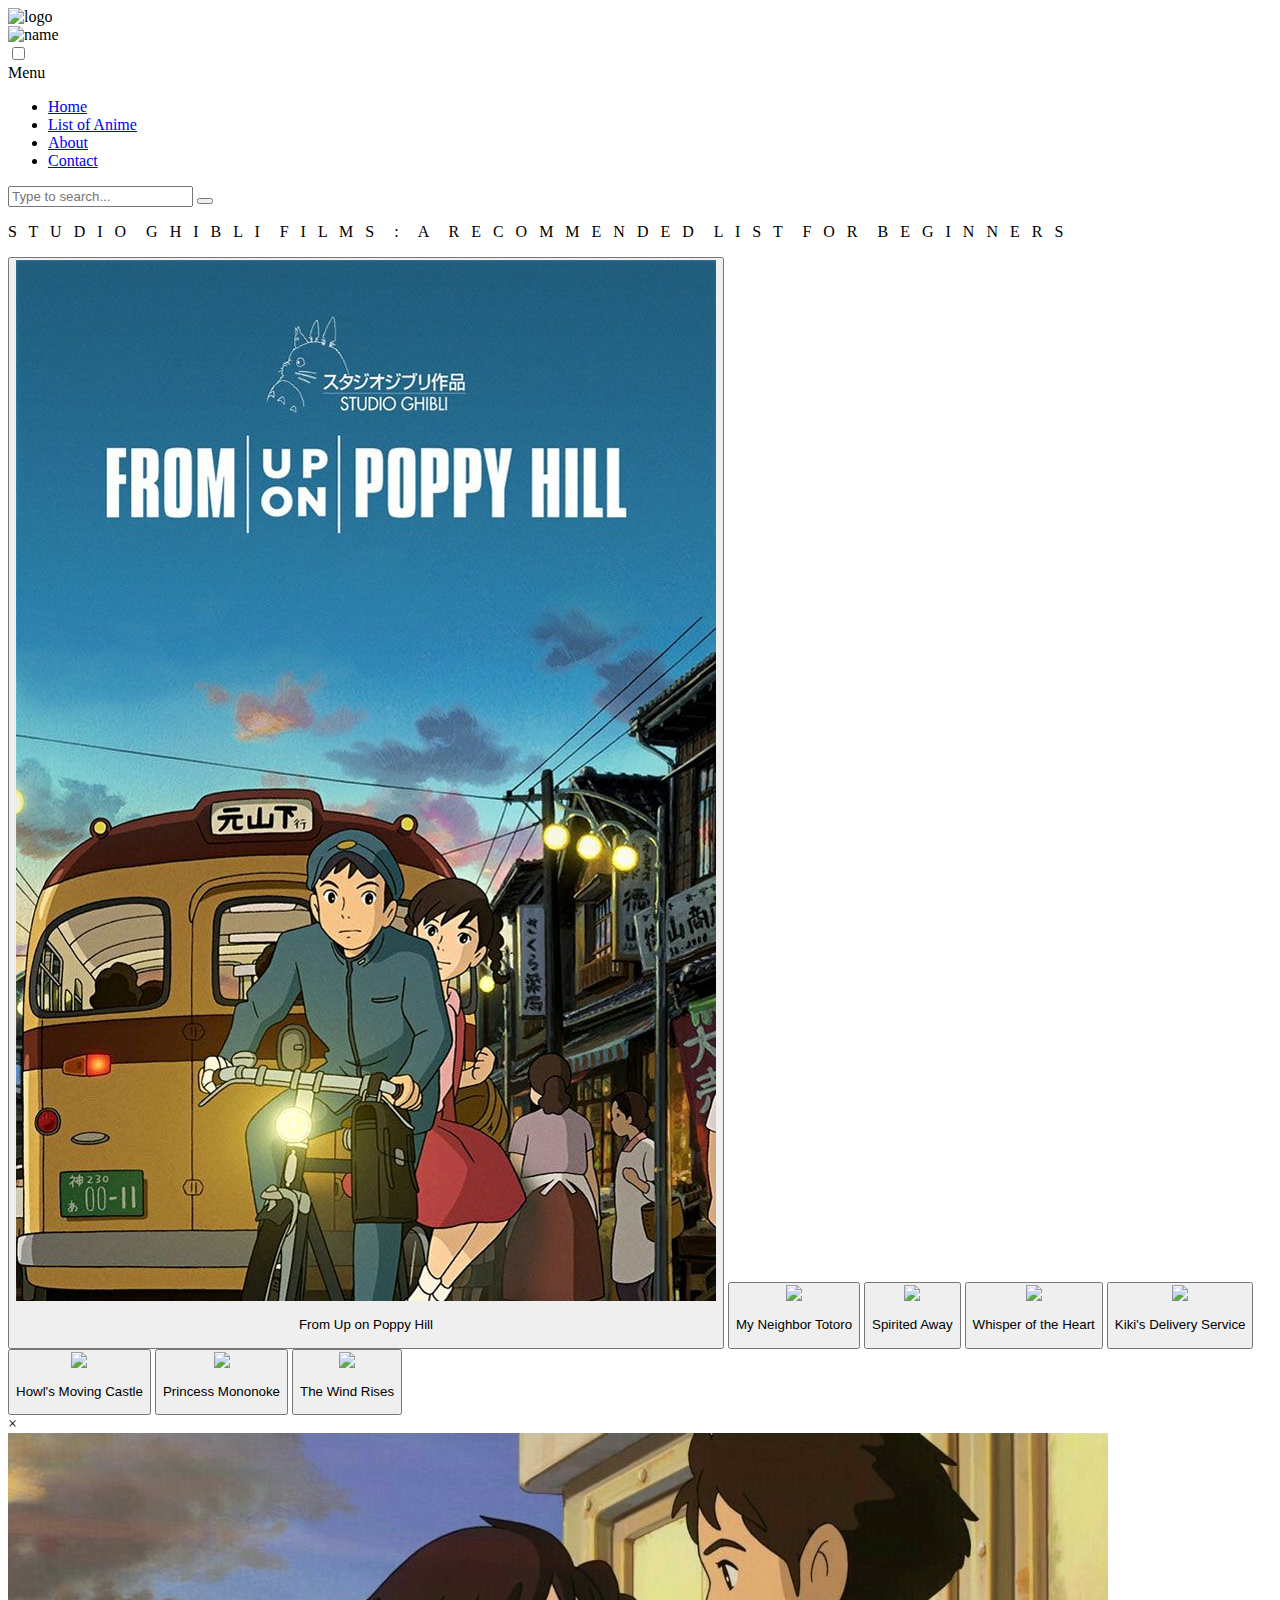
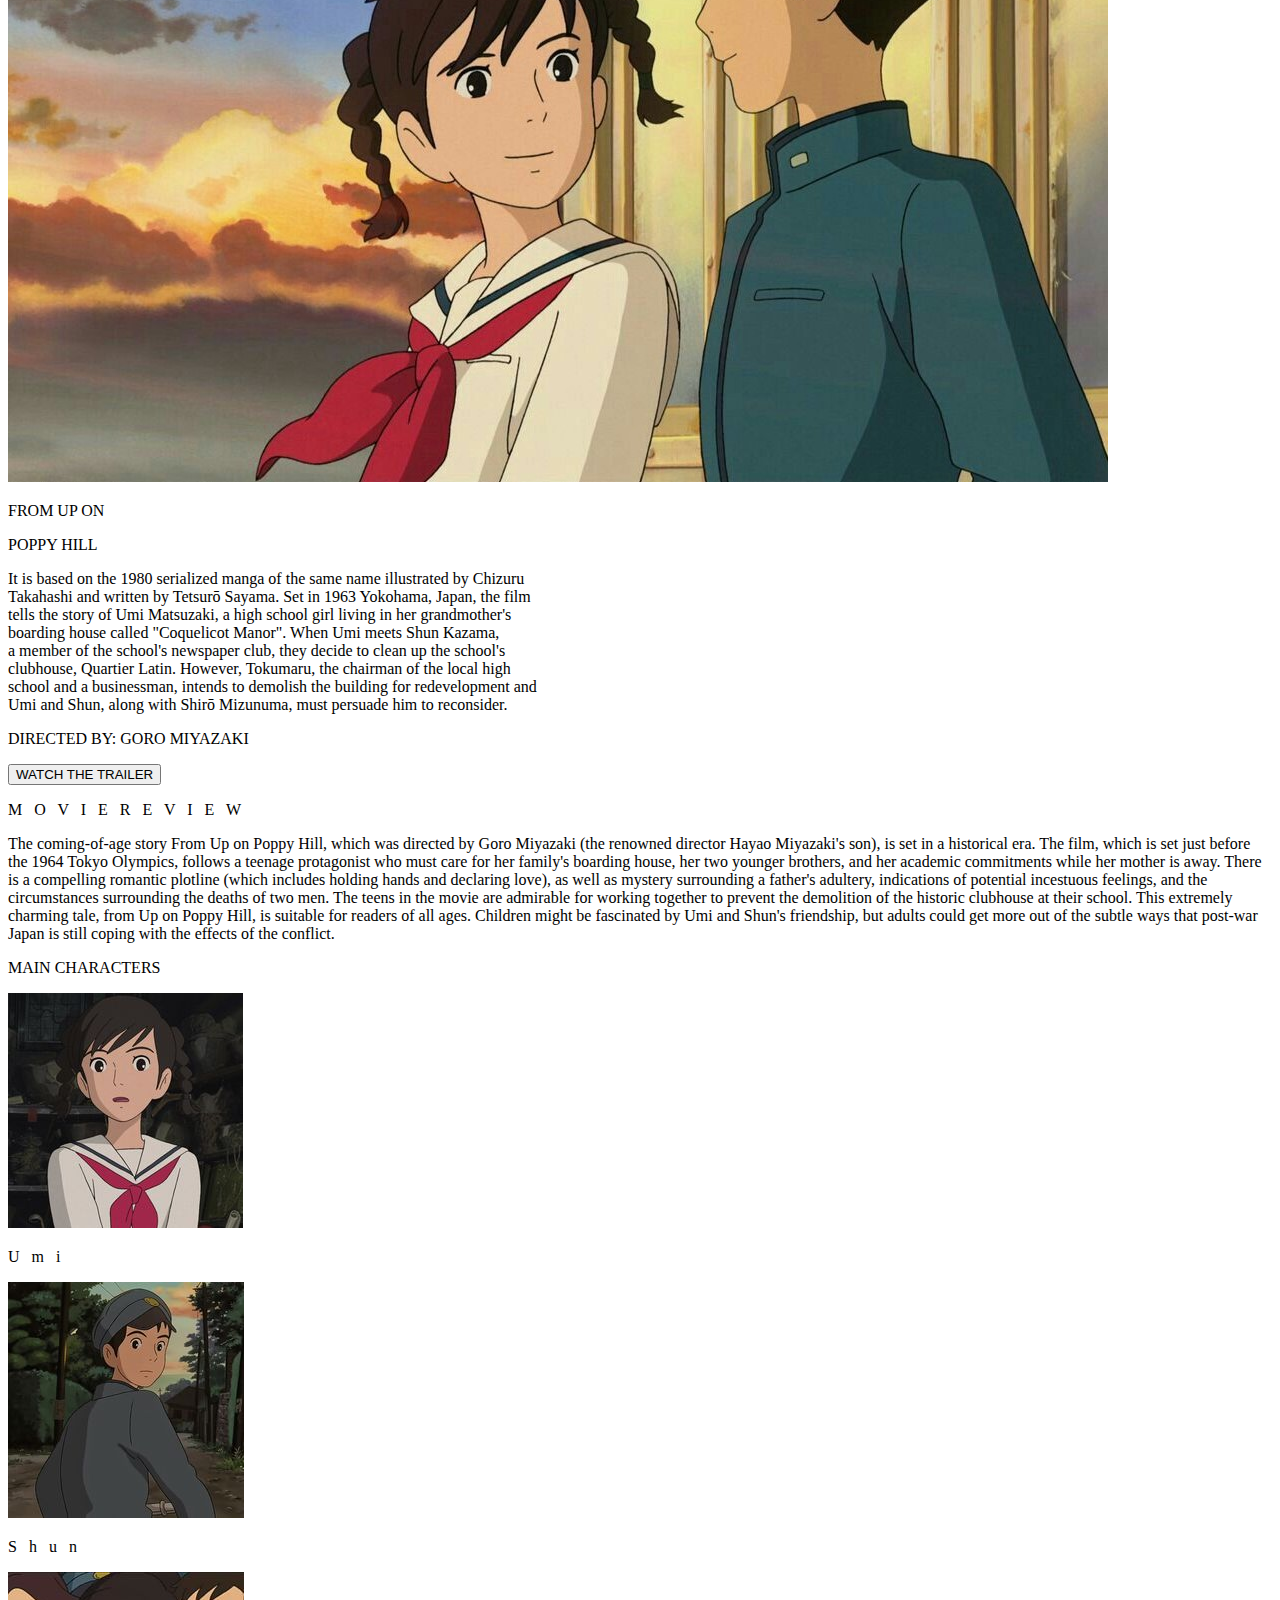
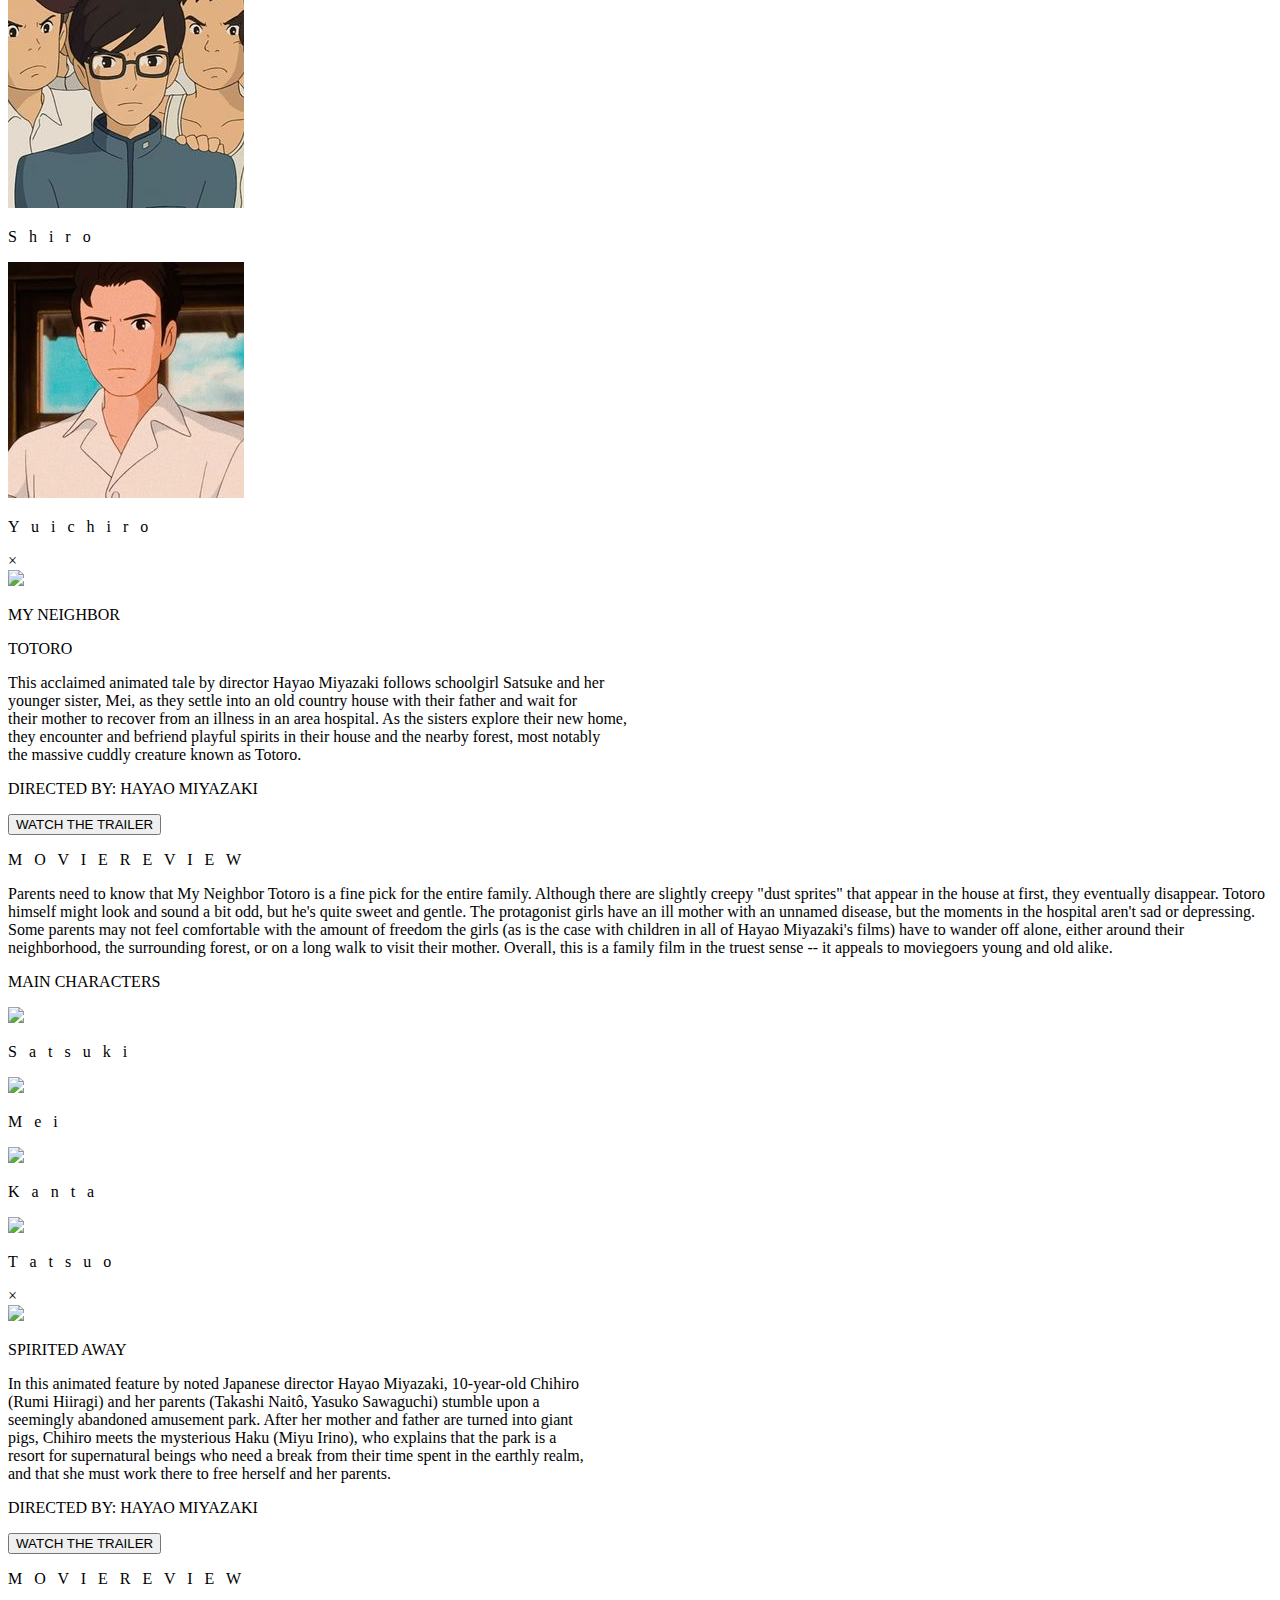
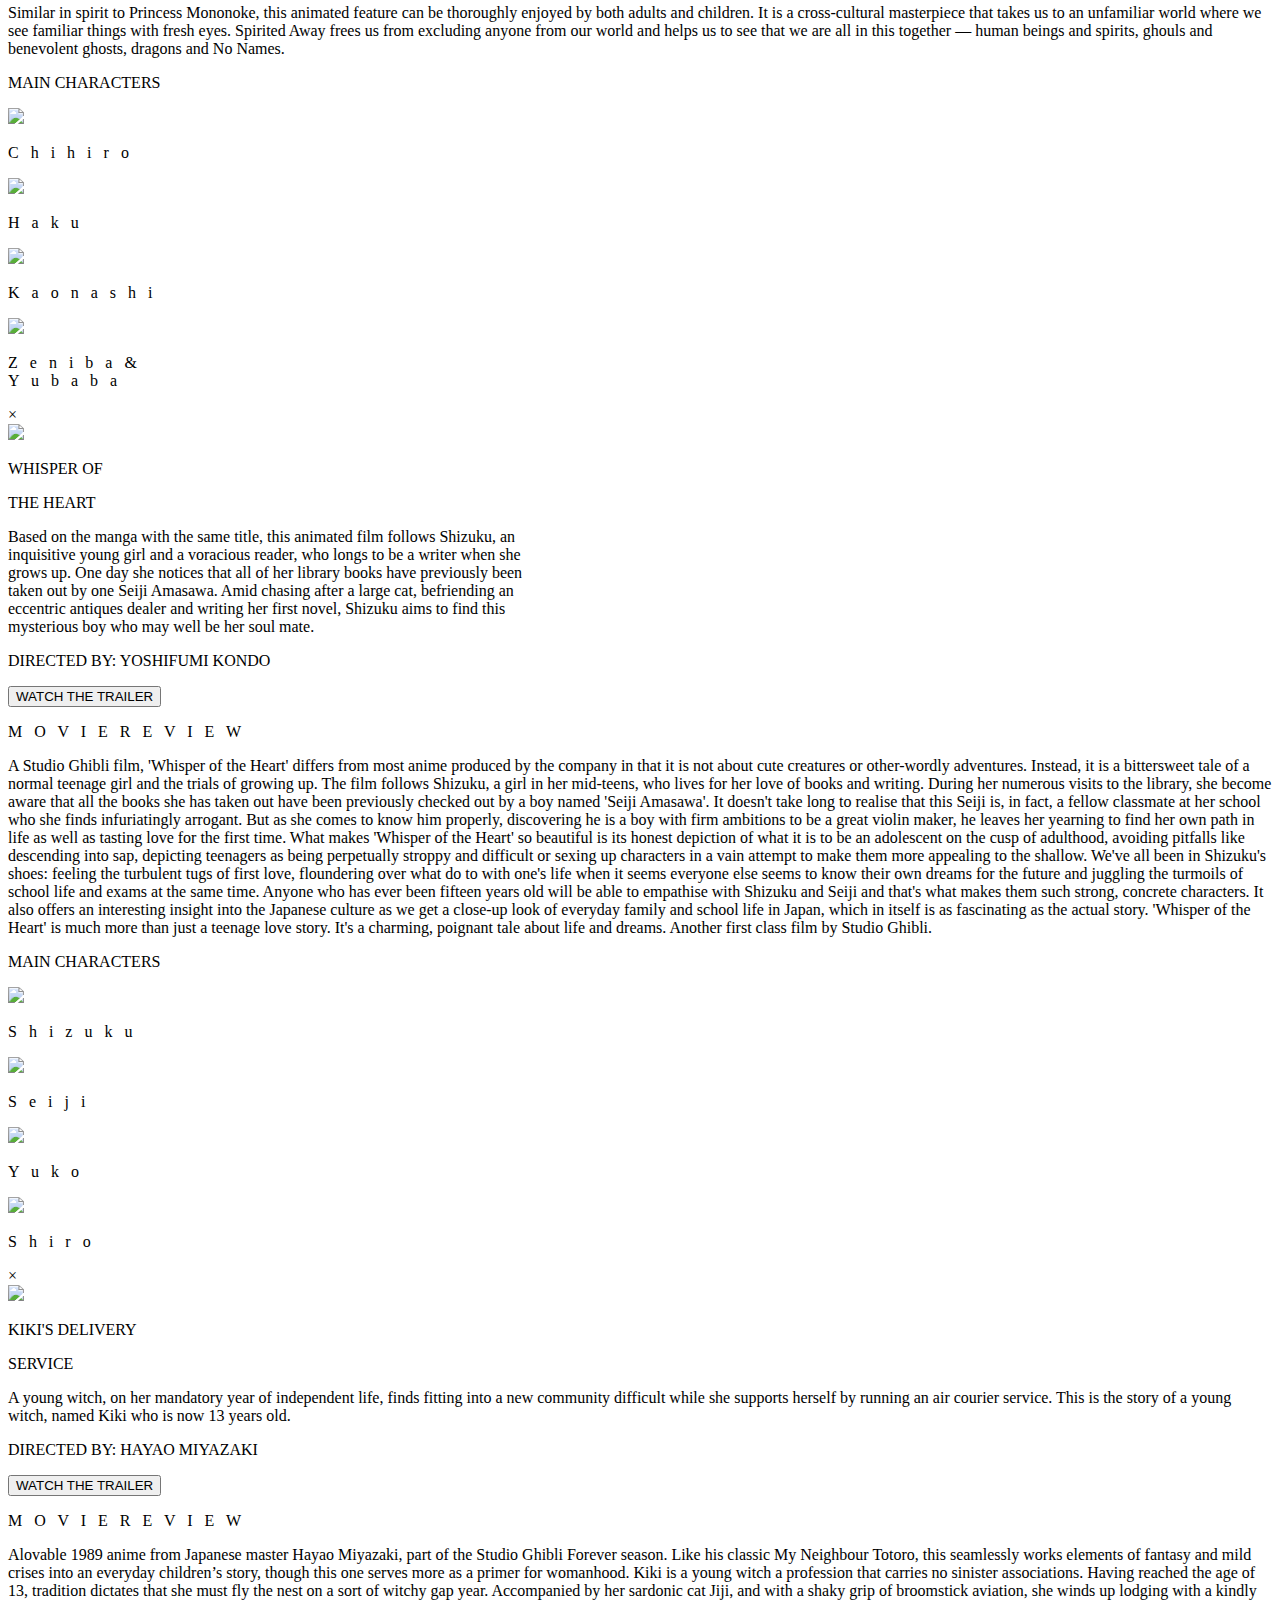
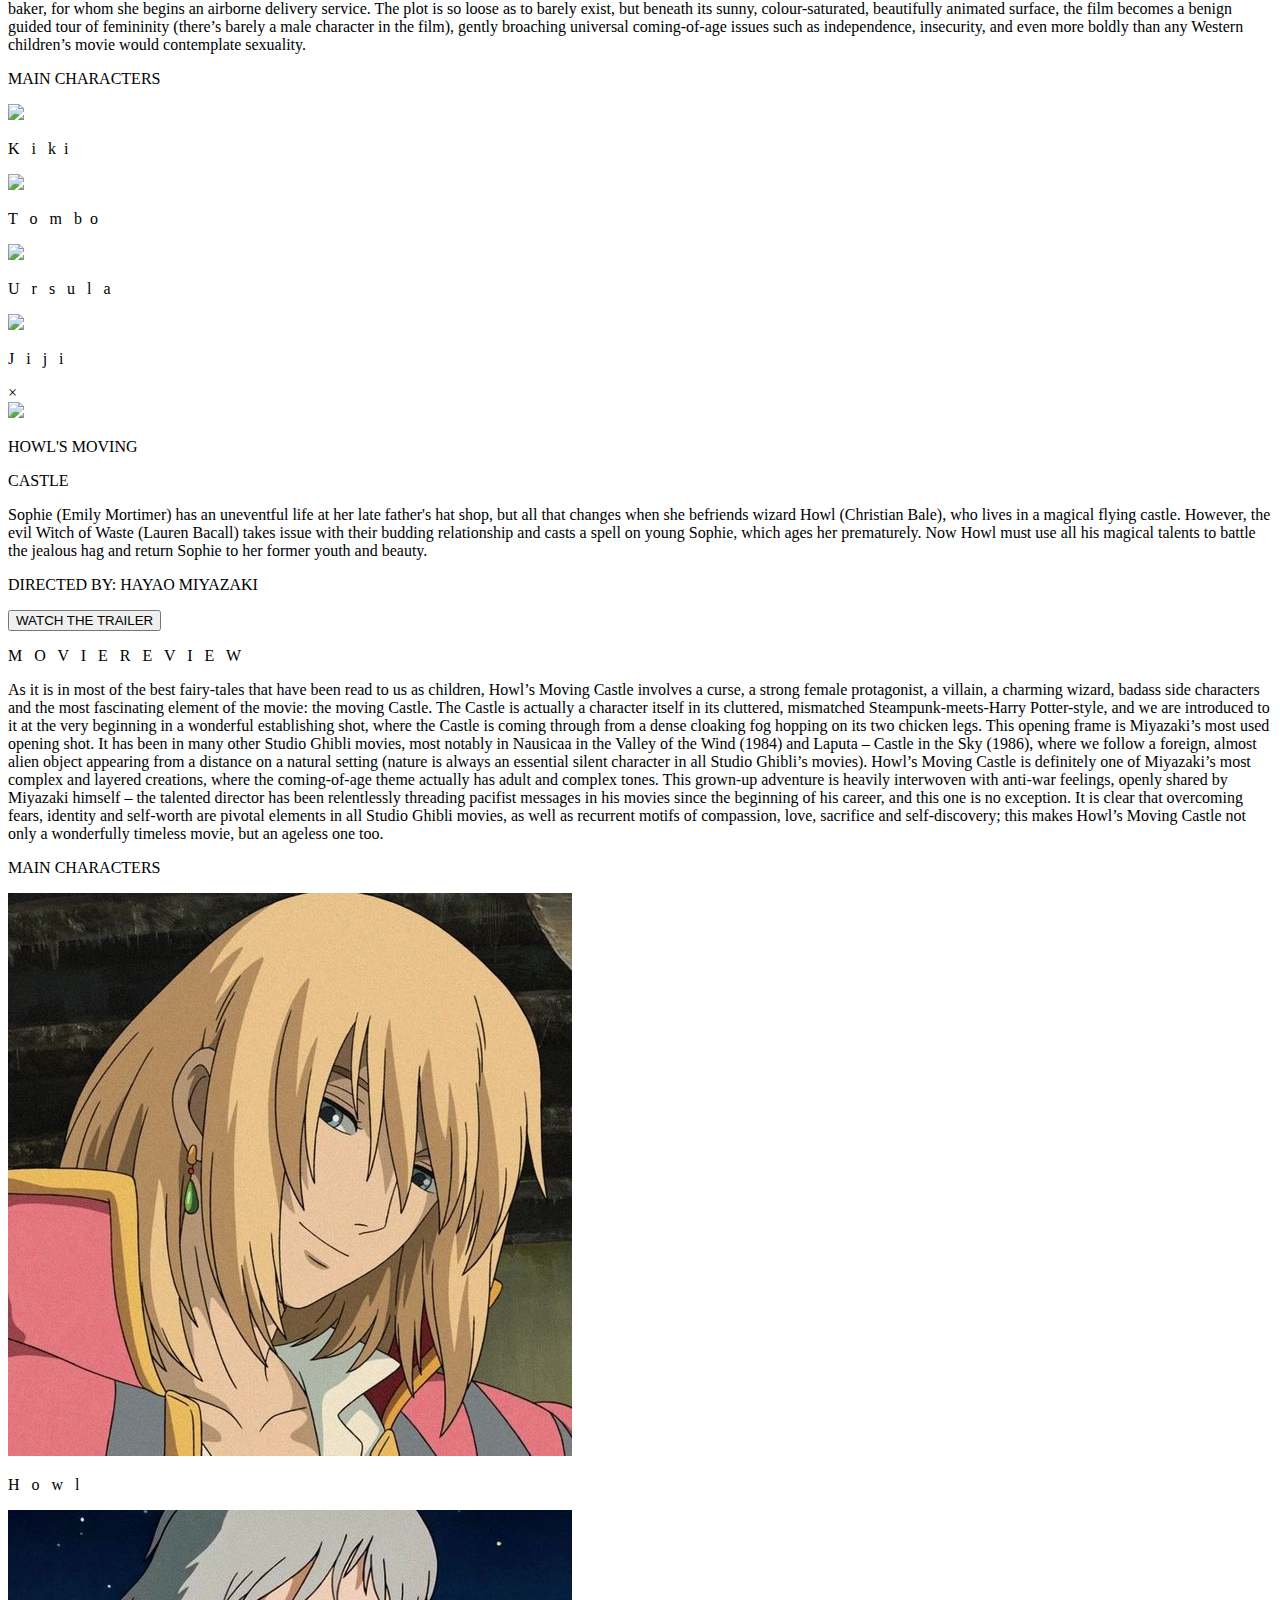
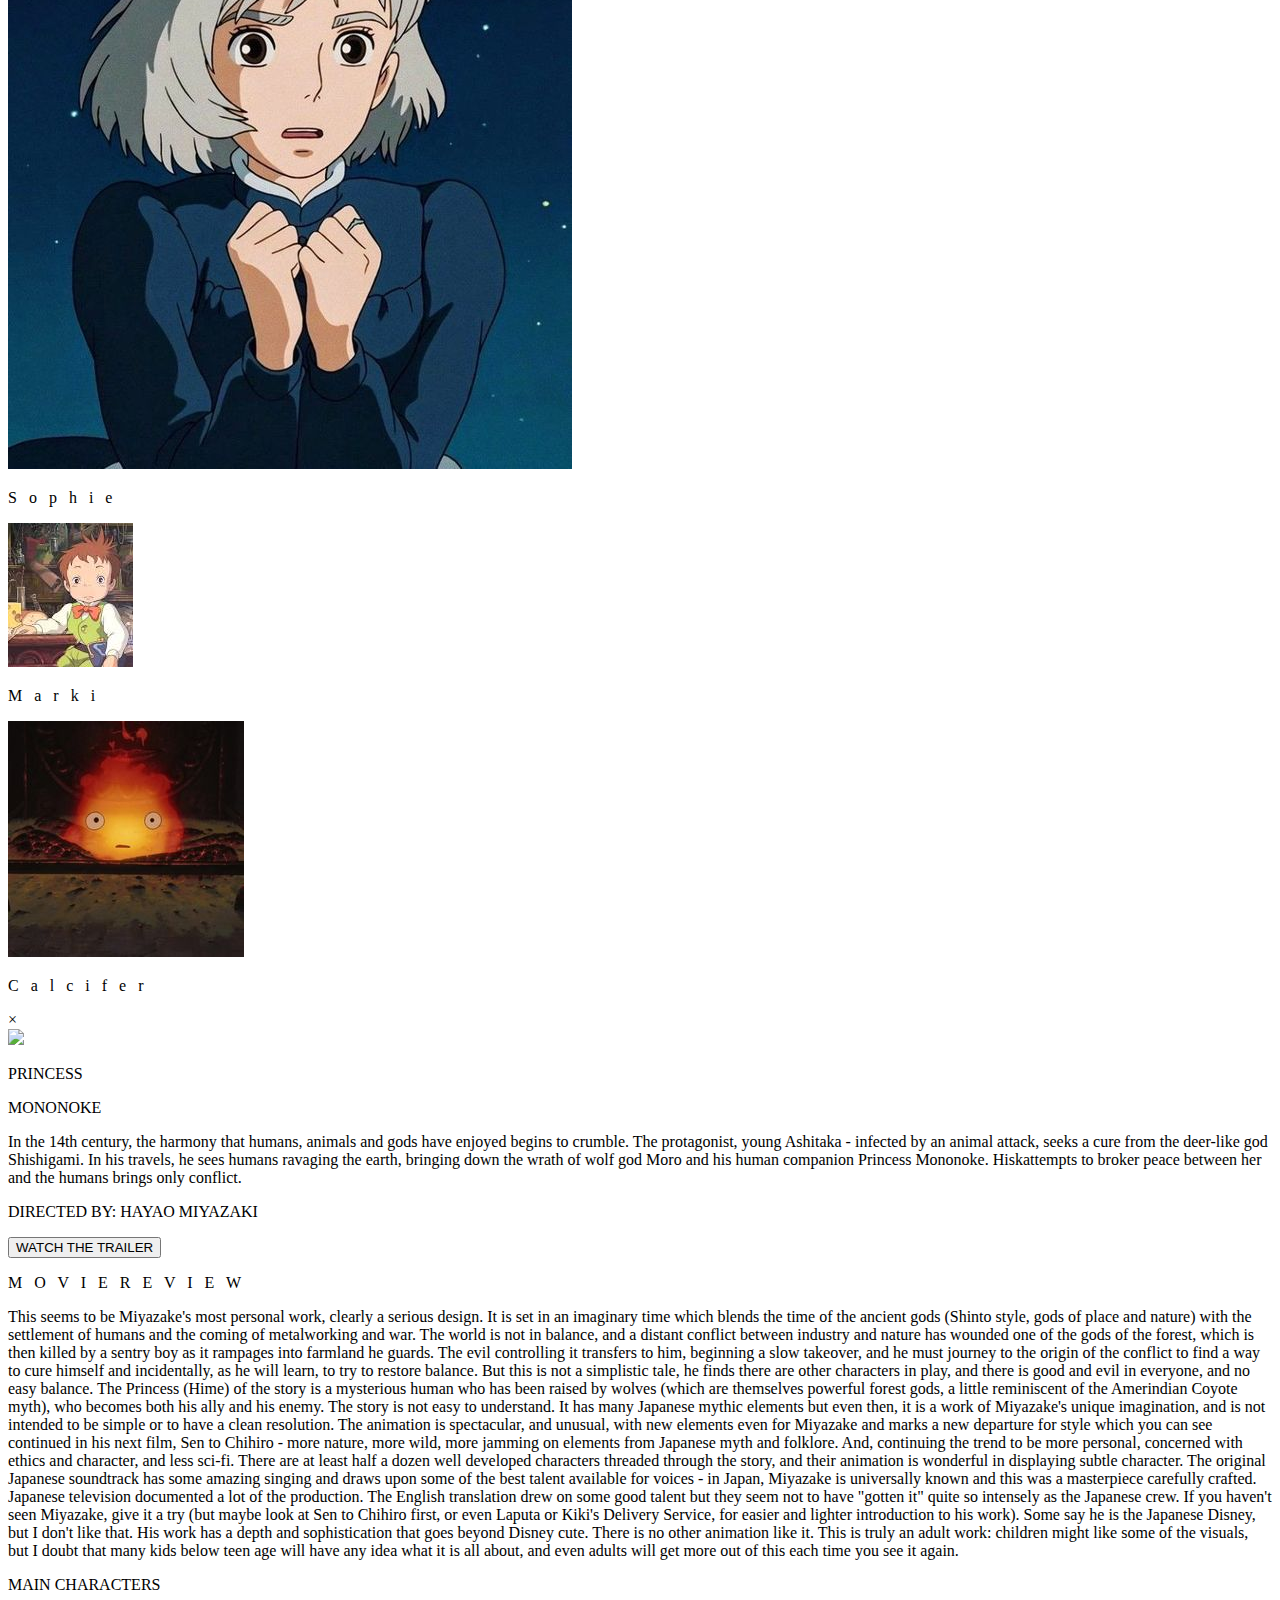
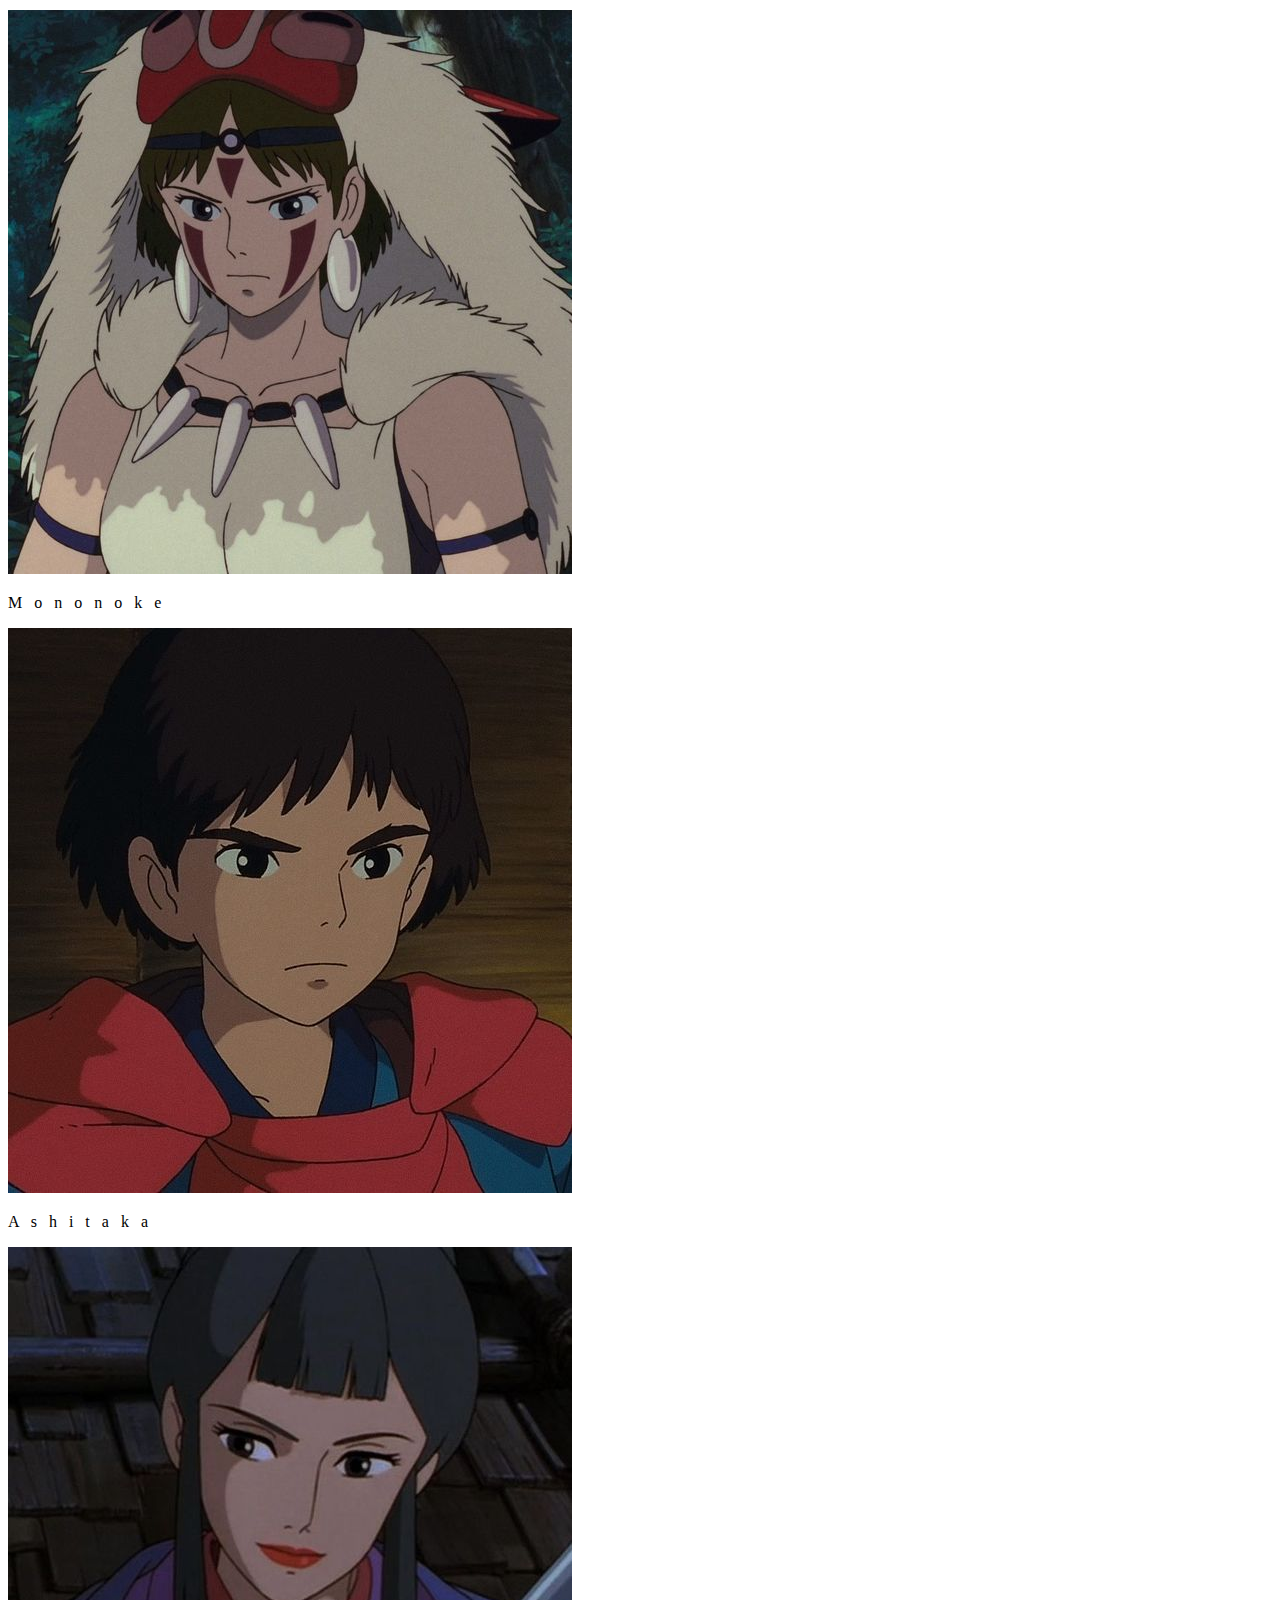
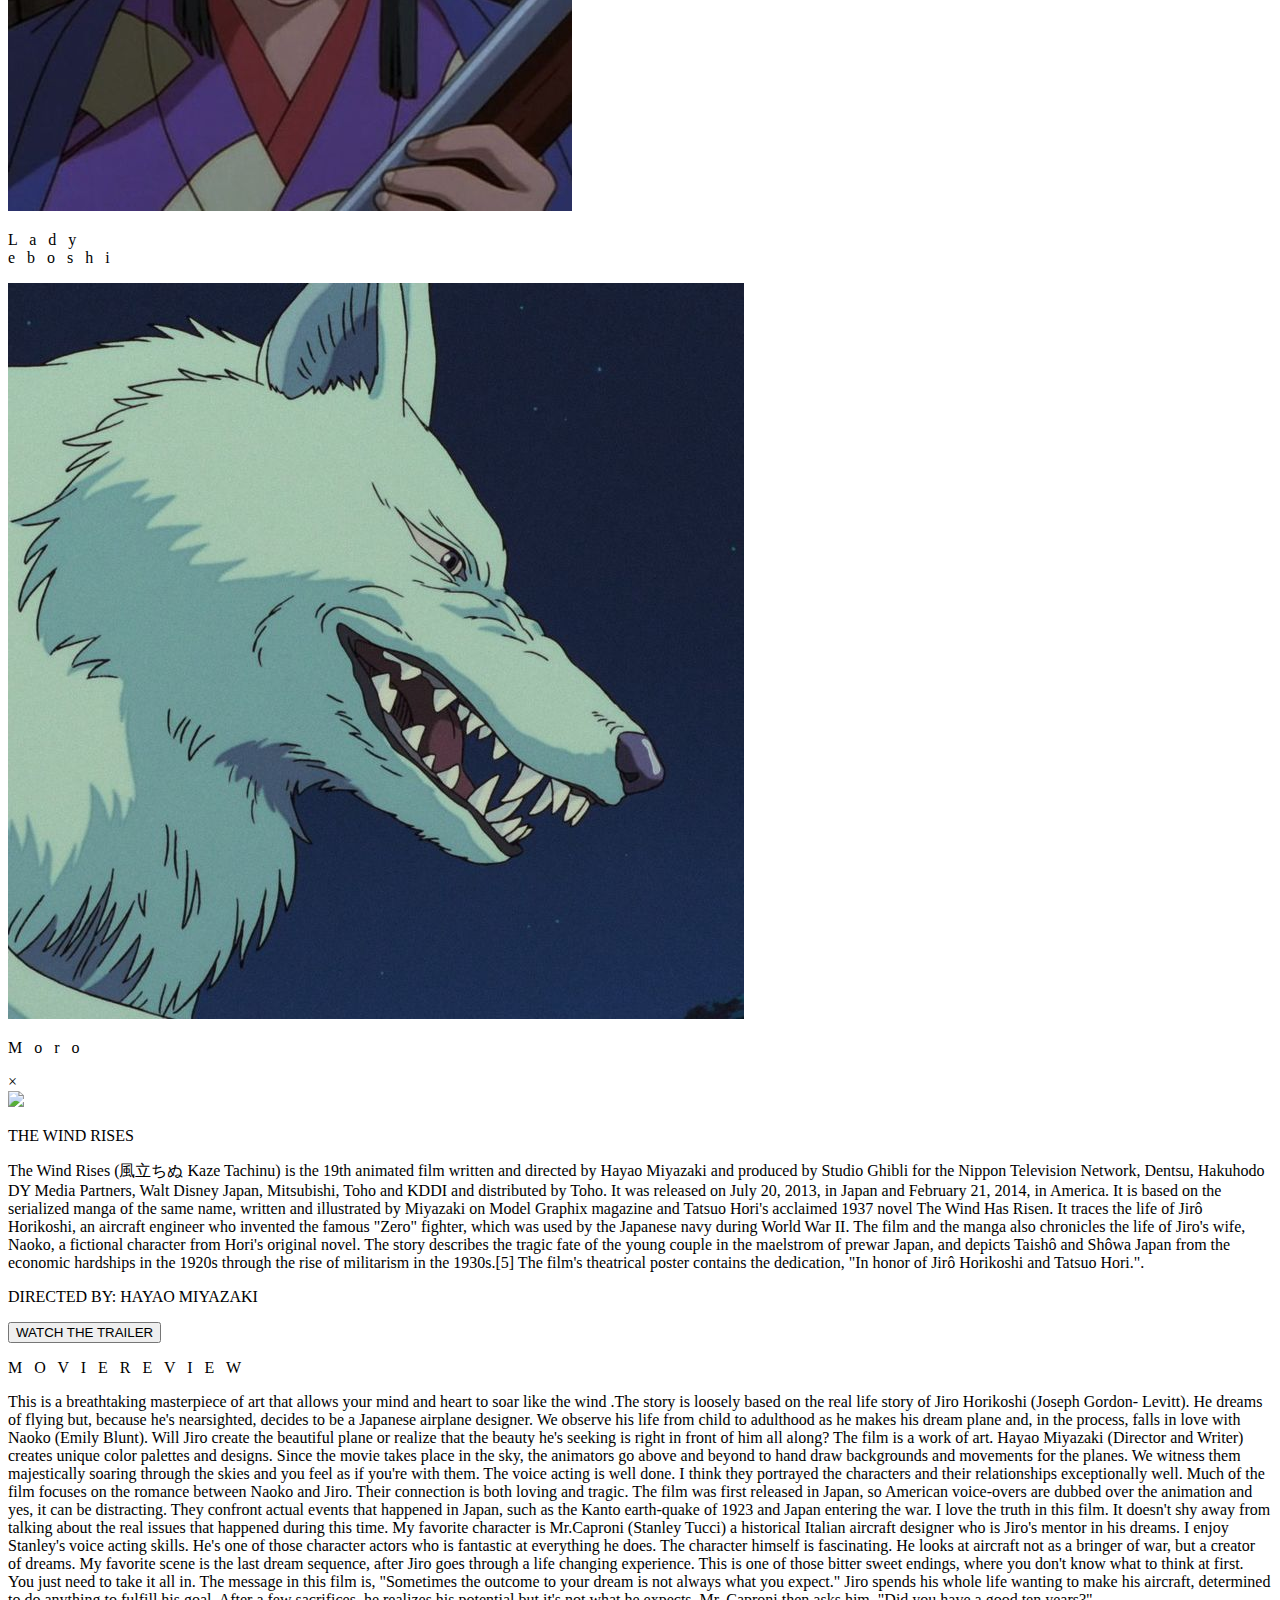
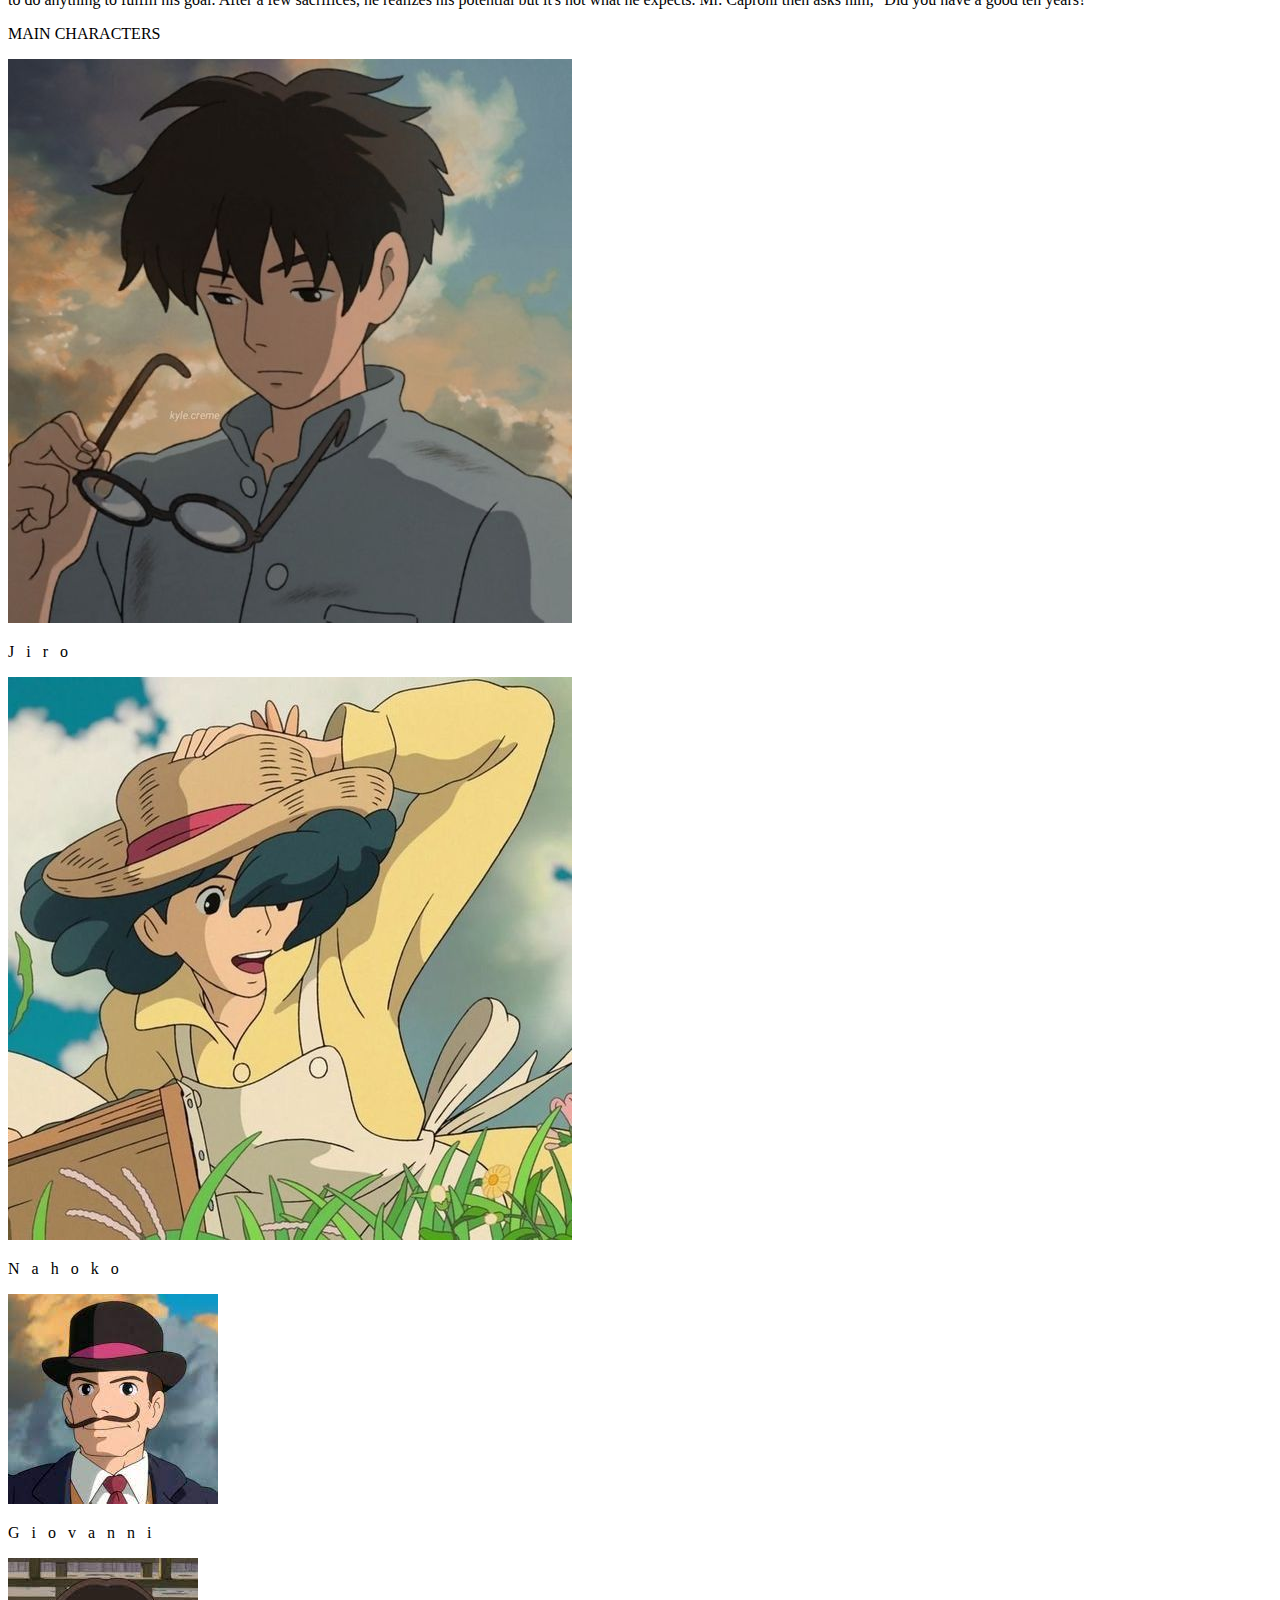
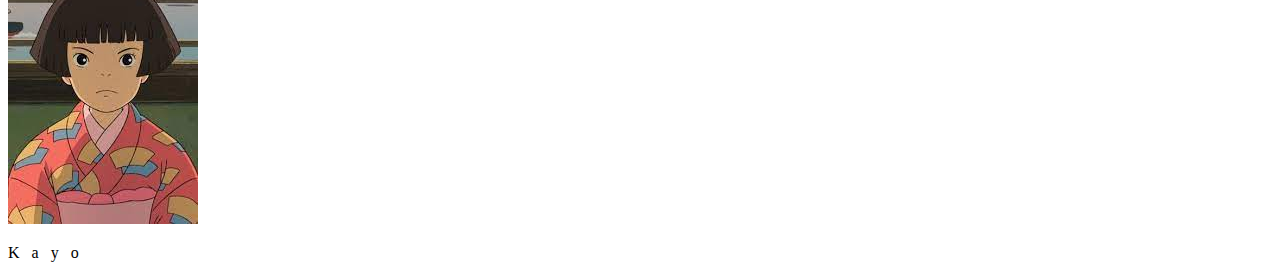
==== commit d6e28767: "Update index.html" ====
--- a/index.html
+++ b/index.html
@@ -23,7 +23,7 @@
       <div class="sidebar">
         <header>Menu</header>
         <ul>
-            <li><a href="#"><i class="fas fa-house"></i>Home</a></li>
+            <li><a href="index.html"><i class="fas fa-house"></i>Home</a></li>
             <li><a href="#"><i class="fas fa-list"></i>List of Anime</a></li>
             <li><a href="#"><i class="fas fa-question"></i>About</a></li>
             <li><a href="#"><i class="fas fa-phone"></i>Contact</a></li>
@@ -115,7 +115,7 @@
                     <p>M &nbsp; O &nbsp; V &nbsp; I &nbsp; E &nbsp; R &nbsp; E &nbsp; V &nbsp; I &nbsp; E &nbsp; W</p>
                 </div>
                 <div class="descriptionto">
-                    <p>Parents need to know that My Neighbor Totoro is a fine pick for the entire family. Although there are slightly creepy "dust sprites" that appear in the house at first, they eventually disappear. Totoro himself might look and sound a bit odd, but he's quite sweet and gentle. The protagonist girls have an ill mother with an unnamed </br> disease, but the moments in the hospital aren't sad or depressing. Some parents may not feel comfortable with the amount of freedom the girls (as is the case with children in all of Hayao Miyazaki's films) have to wander off alone, either around their neighborhood, the surrounding forest, or on a long walk to visit their mother. Overall, this is a family film in the truest sense -- it appeals to moviegoers young and old alike.</p>
+                    <p>Parents need to know that My Neighbor Totoro is a fine pick for the entire family. Although there are slightly creepy "dust sprites" that appear in the house at first, they eventually disappear. Totoro himself might look and sound a bit odd, but he's quite sweet and gentle. The protagonist girls have an ill mother with an unnamed disease, but the moments in the hospital aren't sad or depressing. Some parents may not feel comfortable with the amount of freedom the girls (as is the case with children in all of Hayao Miyazaki's films) have to wander off alone, either around their neighborhood, the surrounding forest, or on a long walk to visit their mother. Overall, this is a family film in the truest sense -- it appeals to moviegoers young and old alike.</p>
                 </div>
                 <div class="mainto">
                     <p>MAIN CHARACTERS</p>
@@ -245,8 +245,8 @@
             </div>
             <div class="box1Ki"></div>
             <div class="box2Ki"></div>
-            <div class="title1Ki"><p>KIKI'S</p></div>
-            <div class="title2Ki"> <p>DELIVERY SERVICE</p></div>
+            <div class="title1Ki"><p>KIKI'S DELIVERY</p></div>
+            <div class="title2Ki"> <p>SERVICE</p></div>
             <div class="descripKi">
                 <p>A young witch, on her mandatory year of independent life, finds fitting into a new community difficult while she supports herself by running an air courier service. This is the story of a young witch, named Kiki who is now 13 years old.</p>
             </div>
@@ -267,19 +267,19 @@
                     <p>MAIN CHARACTERS</p>
                 </div>
                 <div class="kiki">
-                    <img src="images/kikipic.png">
+                    <img src="images/kiki1.jfif">
                     <p> K &nbsp; i &nbsp; k &nbsp;i</p>
                 </div>
                 <div class="tombo">
-                    <img src="images/tombo.jpg">
+                    <img src="images/tombo.jfif">
                     <p> T &nbsp; o &nbsp; m &nbsp; b &nbsp;o</p>
                 </div>
                 <div class="Ursula">
-                    <img src="images/ursula.jpg">
+                    <img src="images/ursula.jfif">
                     <p> U &nbsp; r &nbsp; s &nbsp; u &nbsp; l &nbsp; a</p>
                 </div>
                 <div class="Jiji">
-                    <img src="images/Jiji.jpg">
+                    <img src="images/jiji.jfif">
                     <p> J &nbsp; i &nbsp; j &nbsp; i </p>
                 </div>
             </section>
@@ -289,7 +289,7 @@
         <div class="modal-content">
             <span class="close">&times;</span>
             <div class="containerhow">
-                <img src="images/howlpic.jpg">
+                <img src="images/howlpic.jfif">
             </div>
             <div class="box1how"></div>
             <div class="box2how"></div>
@@ -337,7 +337,7 @@
         <div class="modal-content">
             <span class="close">&times;</span>
             <div class="containermononoke">
-                <img src="images/mononokepic.jpg">
+                <img src="images/mononokepic.jfif">
             </div>
             <div class="box1mononoke"></div>
             <div class="box2mononoke"></div>
@@ -378,7 +378,7 @@
                 </div>
                 <div class="lady">
                     <img src="images/lady eboshi.jpg">
-                    <p> Lady Eboshi</p>
+                    <p> L &nbsp; a &nbsp; d &nbsp; y </br> e &nbsp; b &nbsp; o &nbsp; s &nbsp; h &nbsp; i</p>
                 </div>
                 <div class="moro">
                     <img src="images/moro.jpg">
@@ -391,12 +391,11 @@
         <div class="modal-content">
             <span class="close">&times;</span>
             <div class="containerwind">
-                <img src="images/windpic.jpg">
+                <img src="images/windpic3.jfif">
             </div>
             <div class="box1wind"></div>
             <div class="box2wind"></div>
-            <div class="title1wind"><p>THE WIND</p></div>
-            <div class="title2wind"><p>RISES</p></div>
+            <div class="title1wind"><p>THE WIND RISES</p></div>
 
             <div class="descripwind">
                 <p>The Wind Rises (風立ちぬ Kaze Tachinu) is the 19th animated film written and directed by Hayao Miyazaki and produced by Studio Ghibli for the Nippon Television Network, Dentsu, Hakuhodo DY Media Partners, Walt Disney Japan, Mitsubishi, Toho and KDDI and distributed by Toho. It was released on July 20, 2013, in Japan and February 21, 2014, in America.
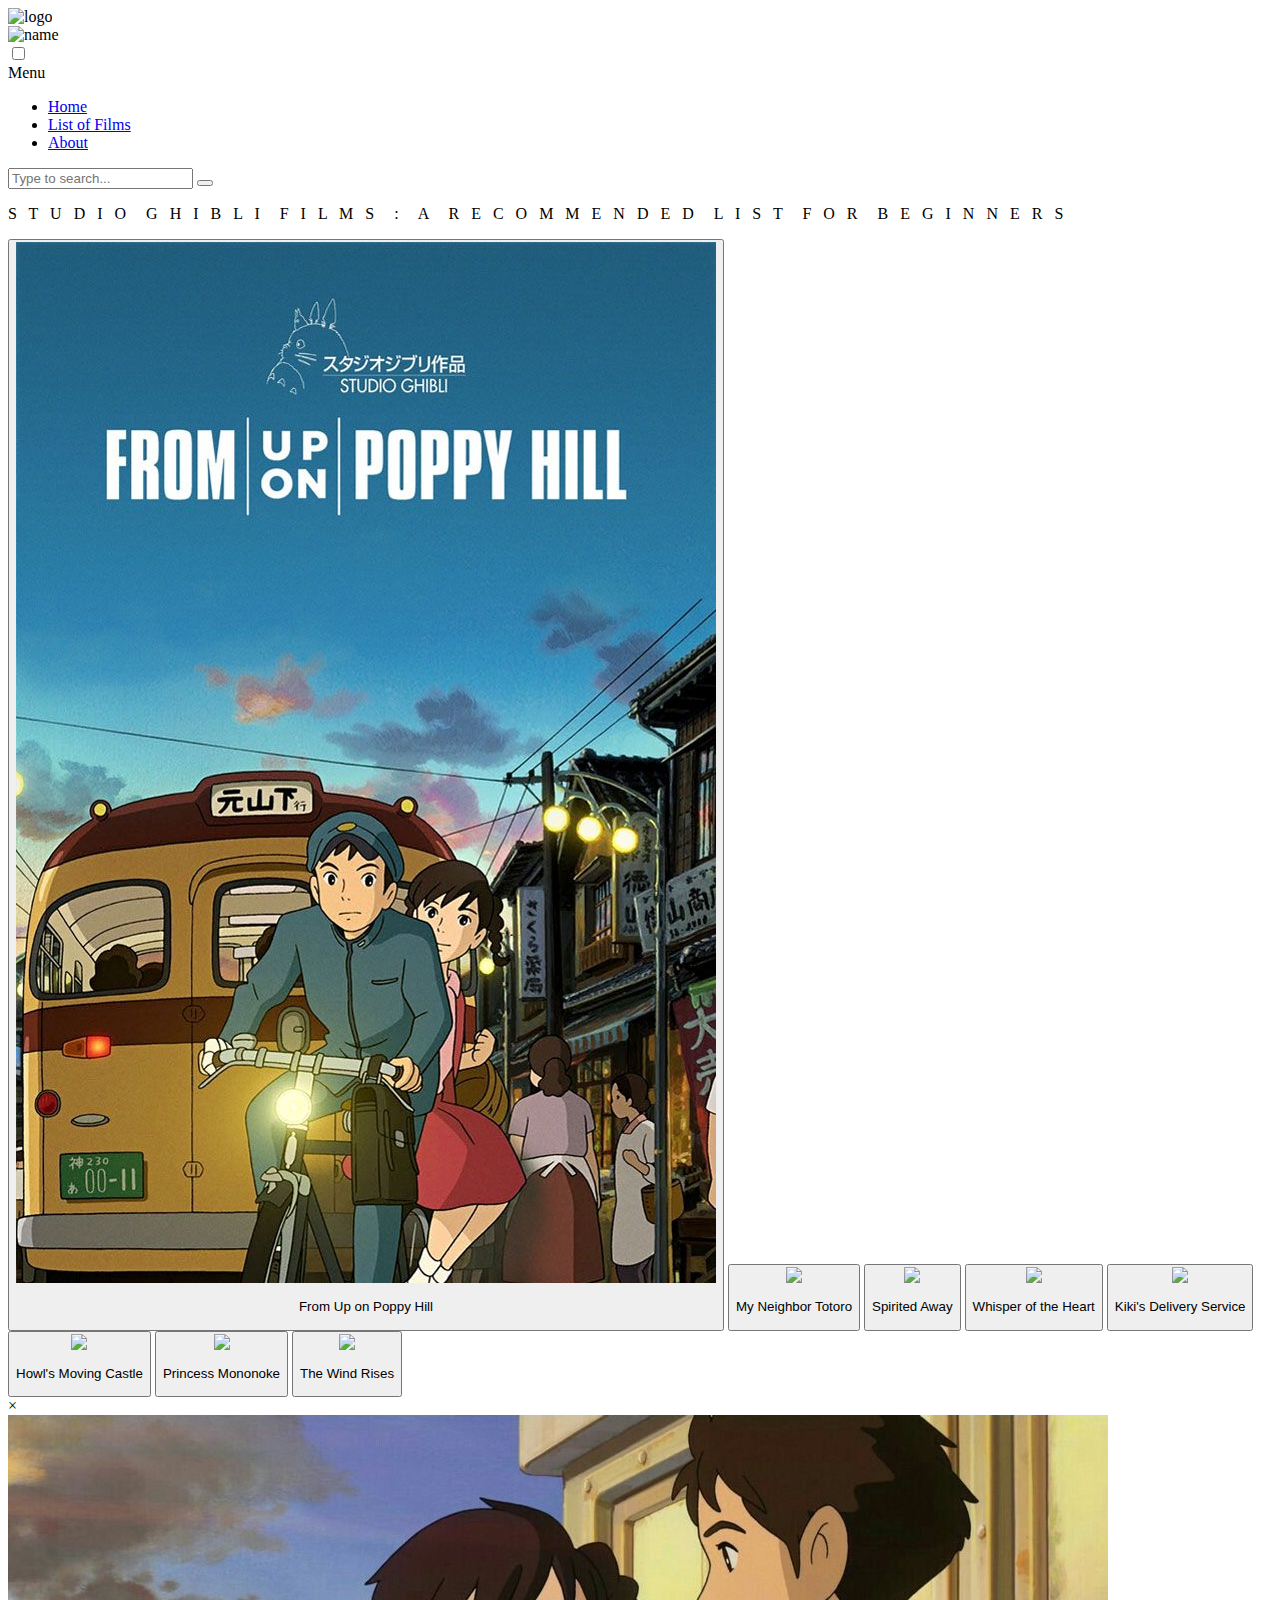
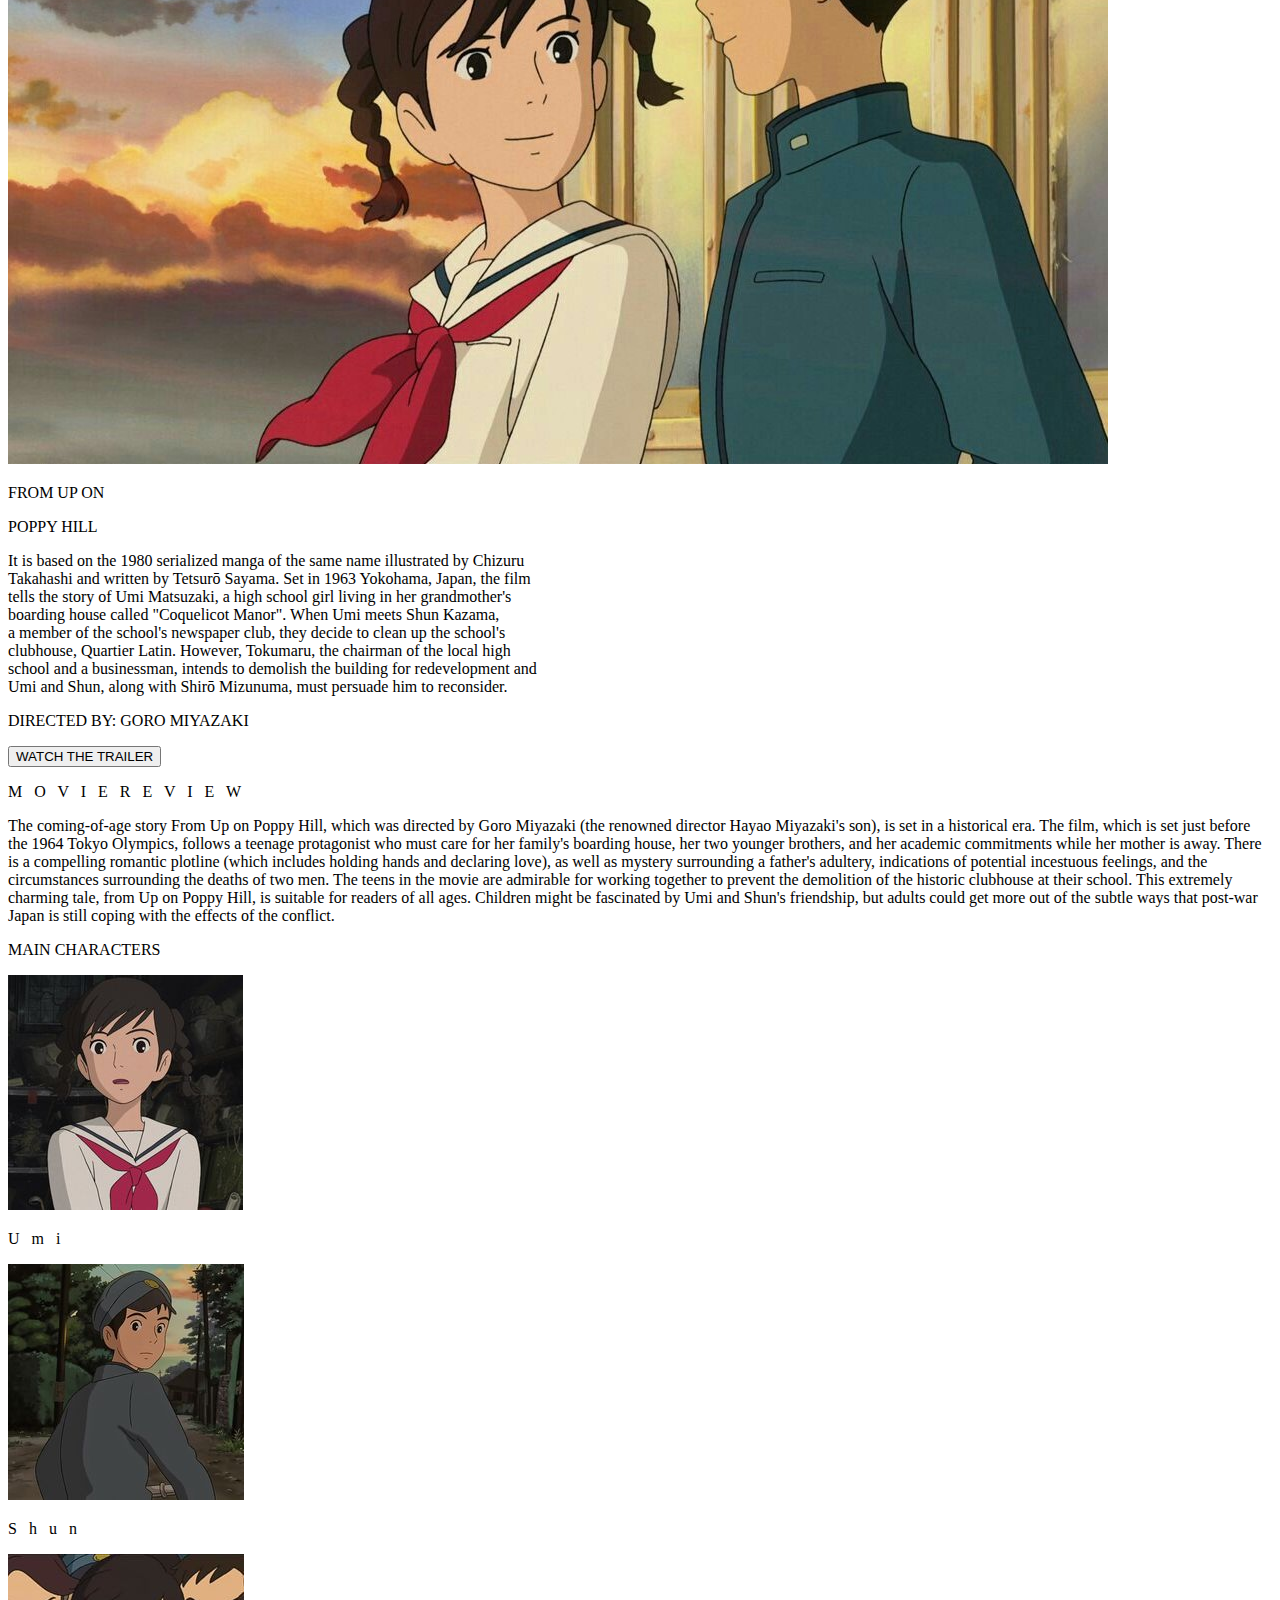
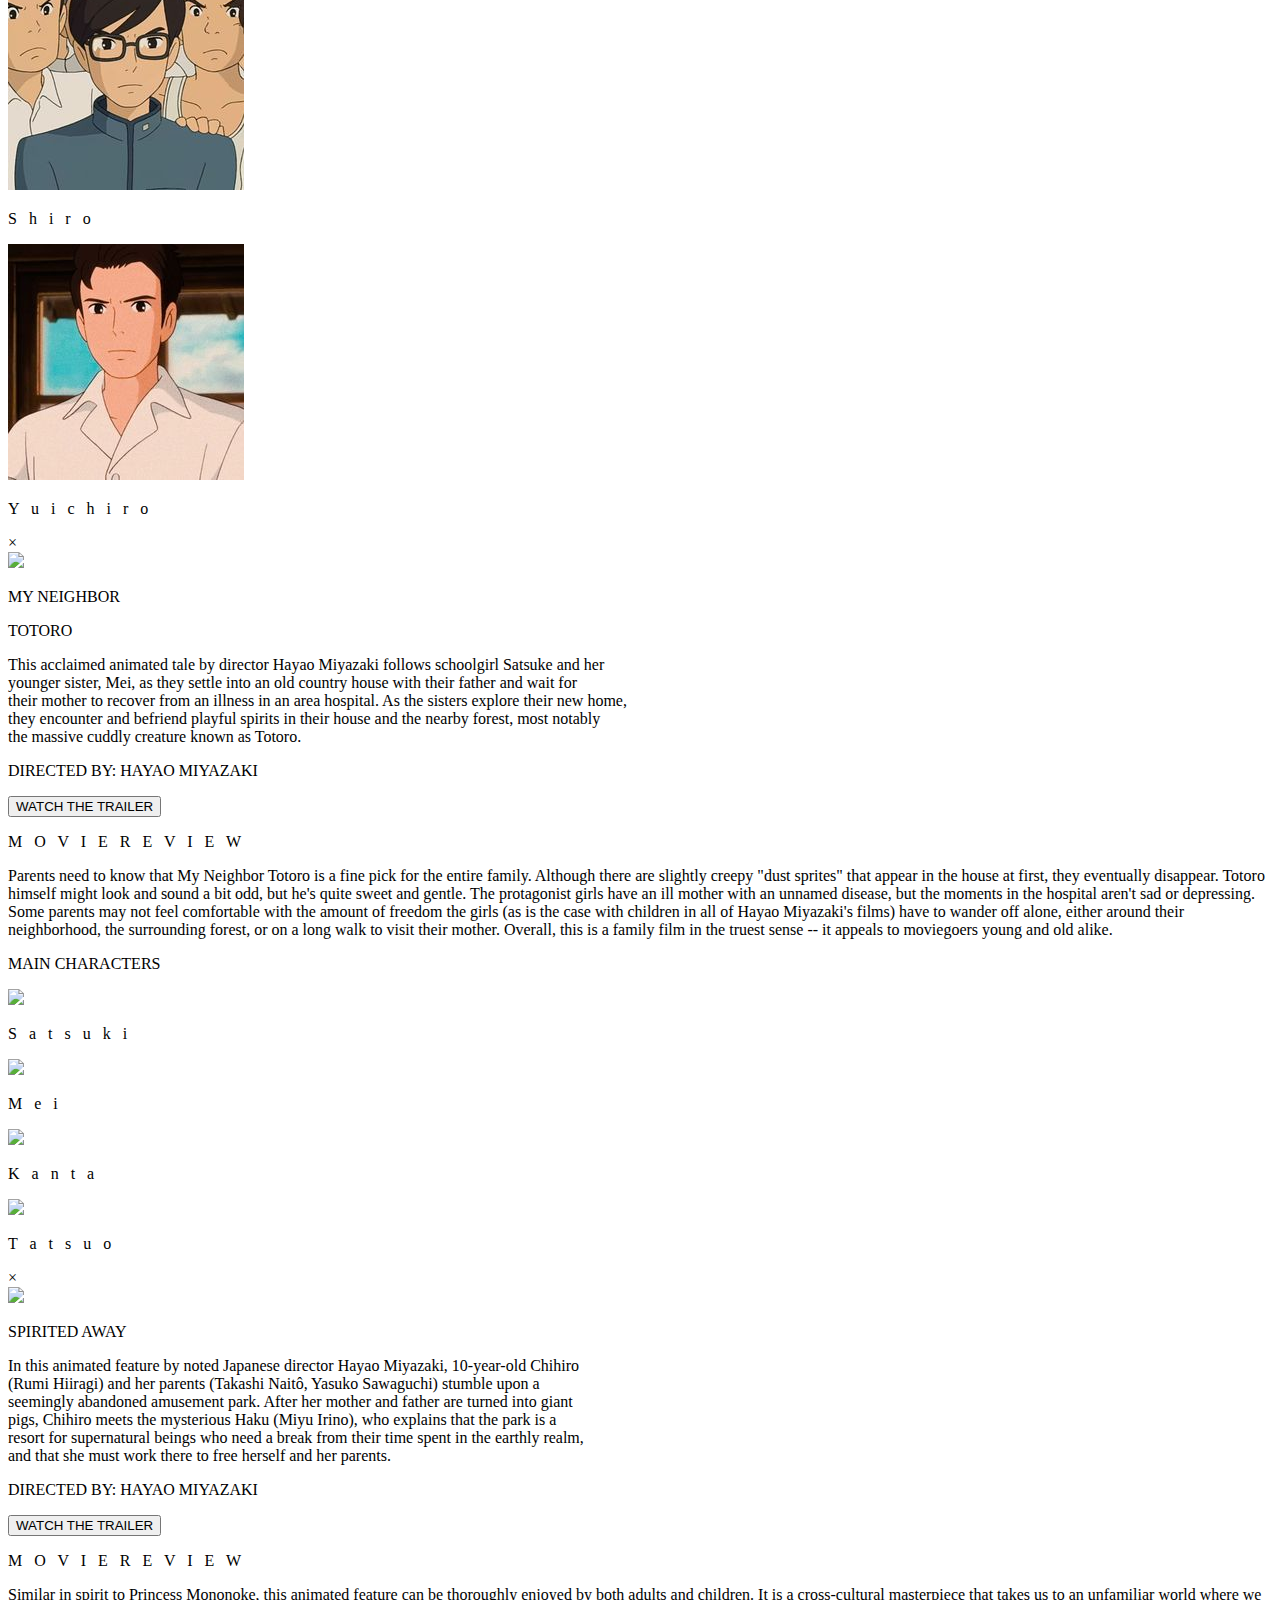
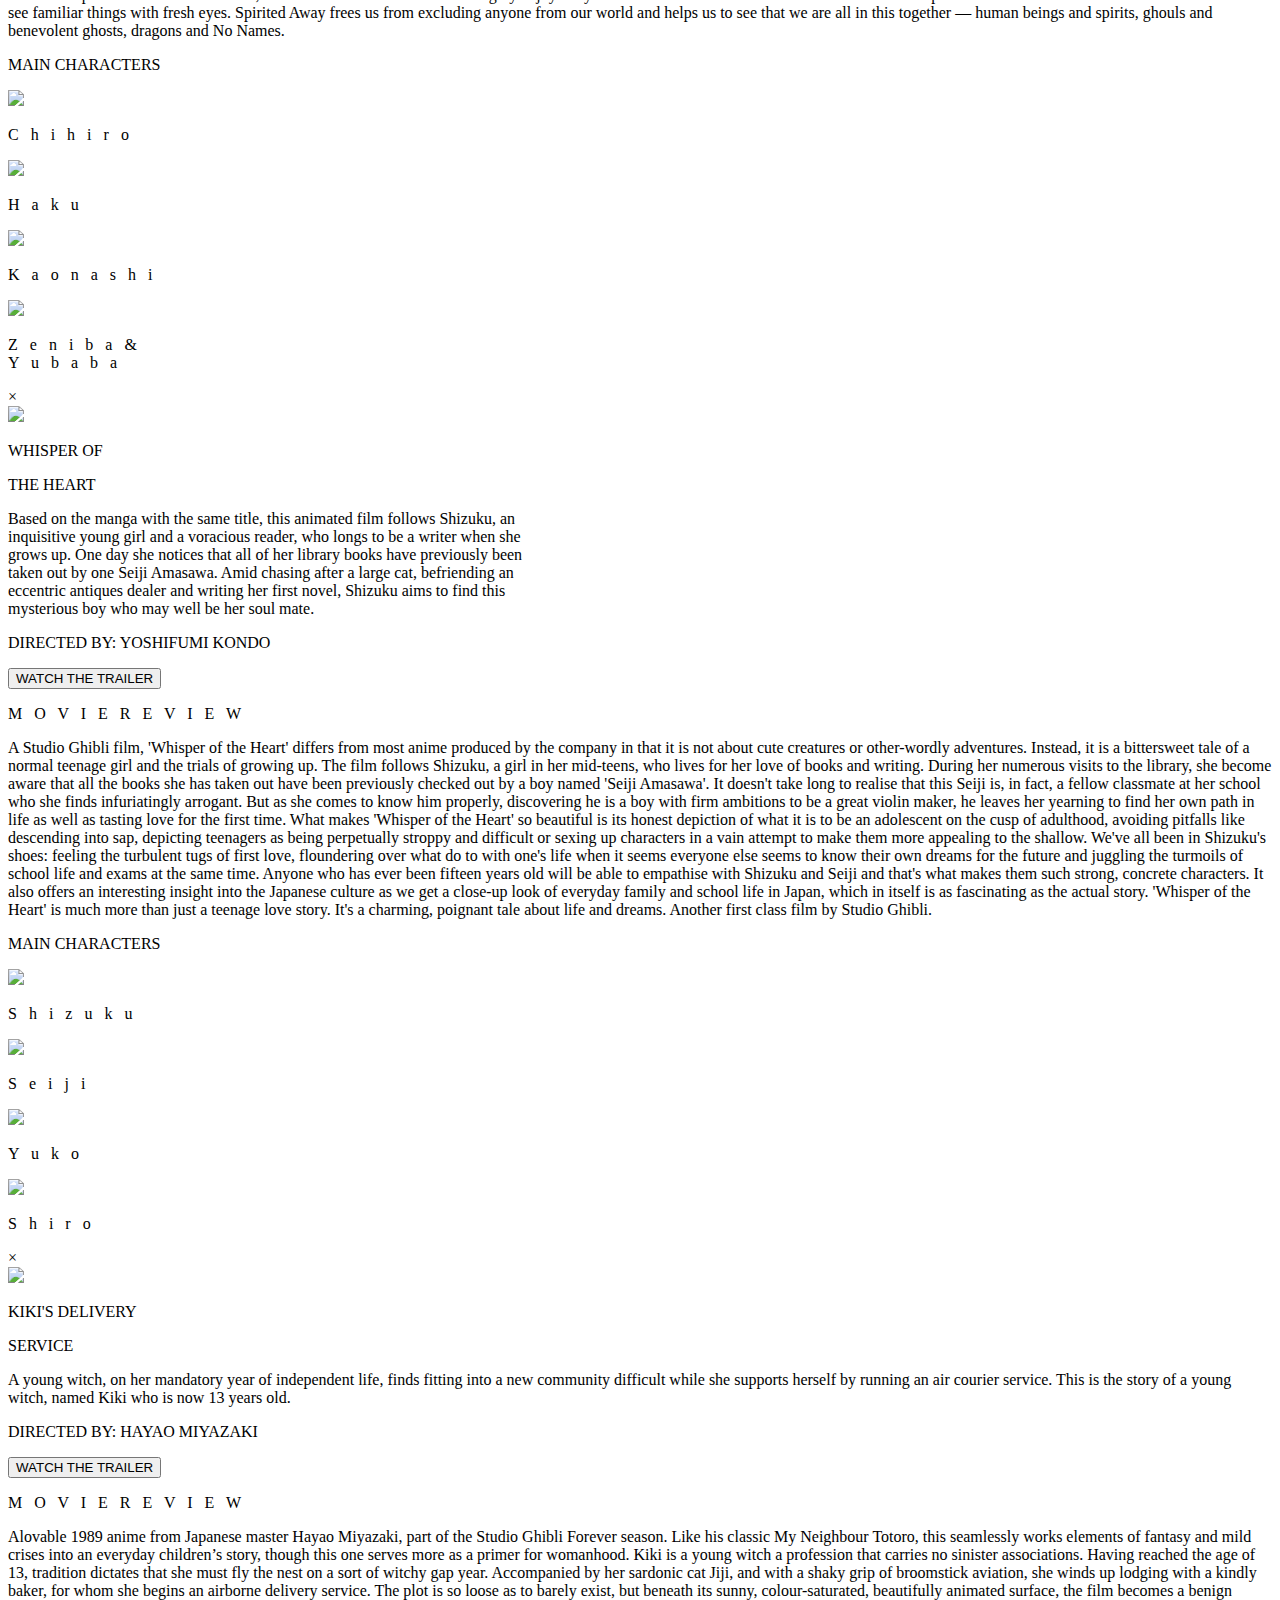
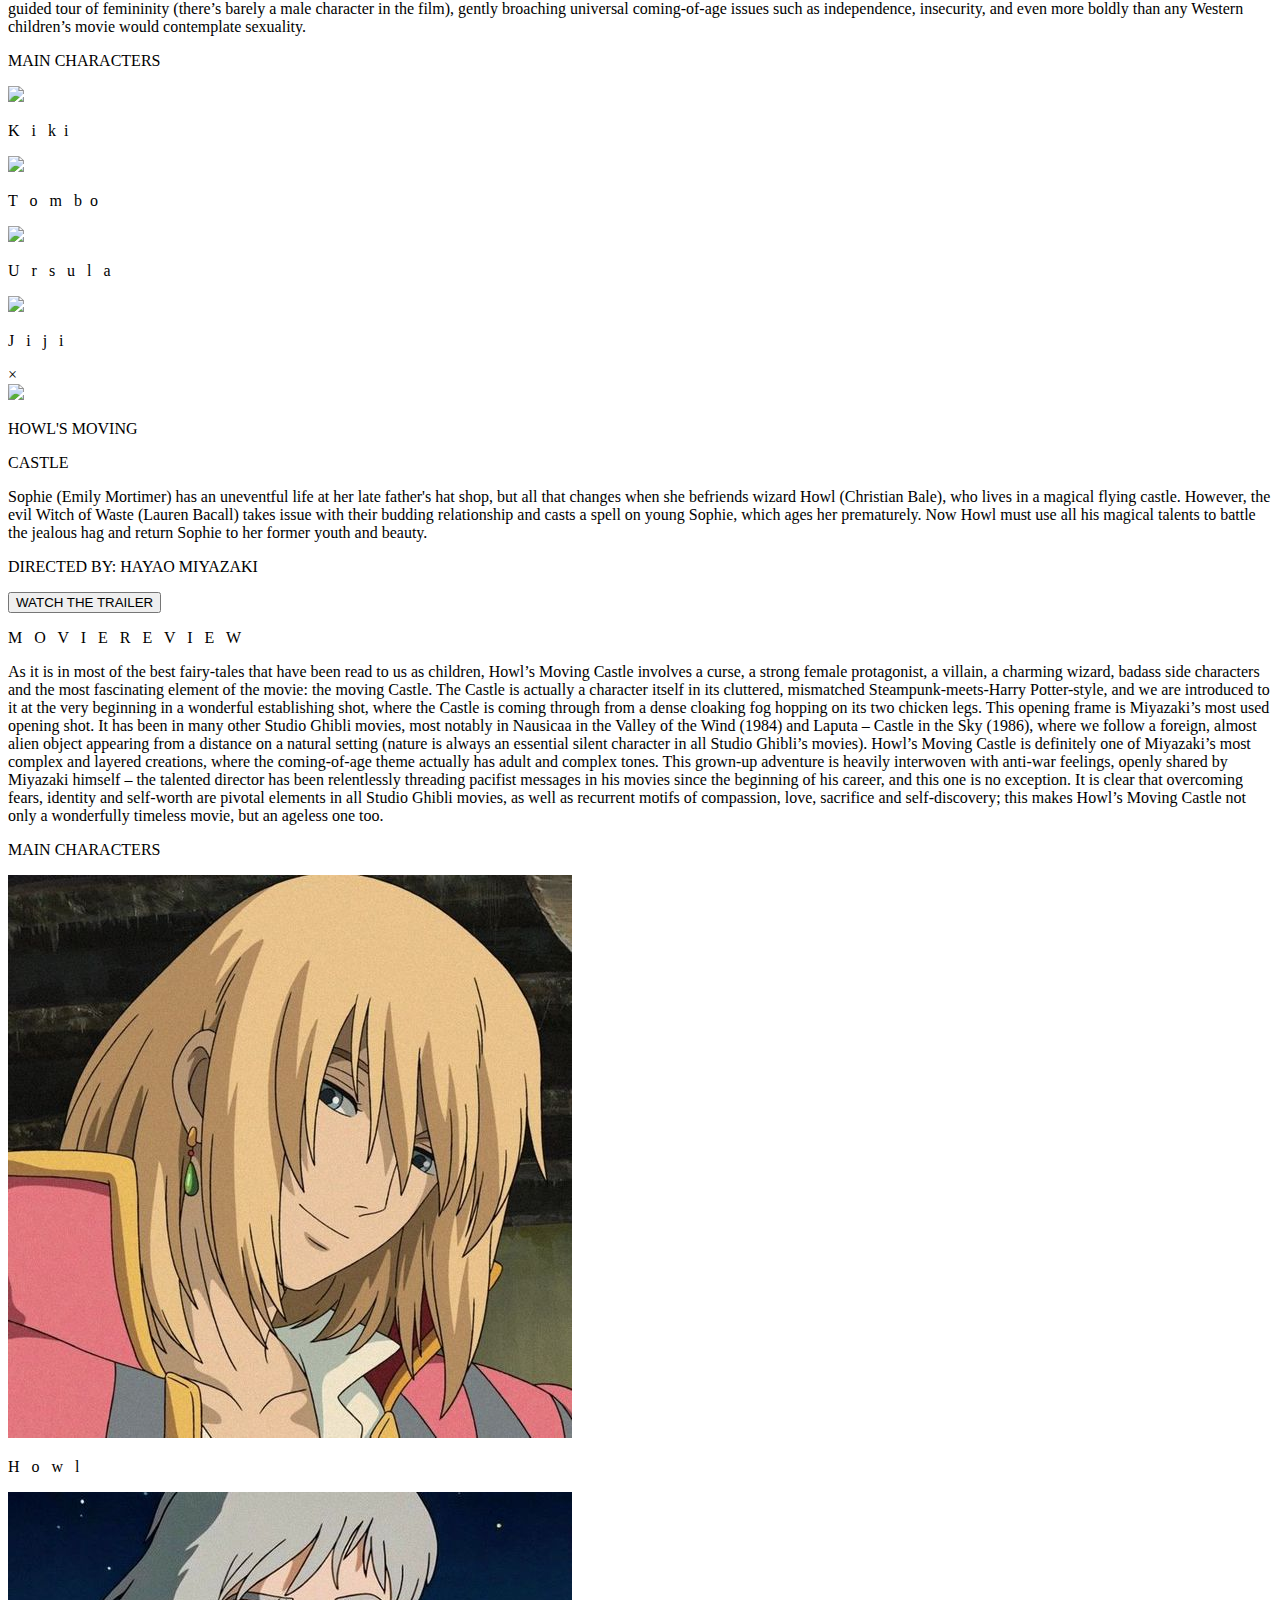
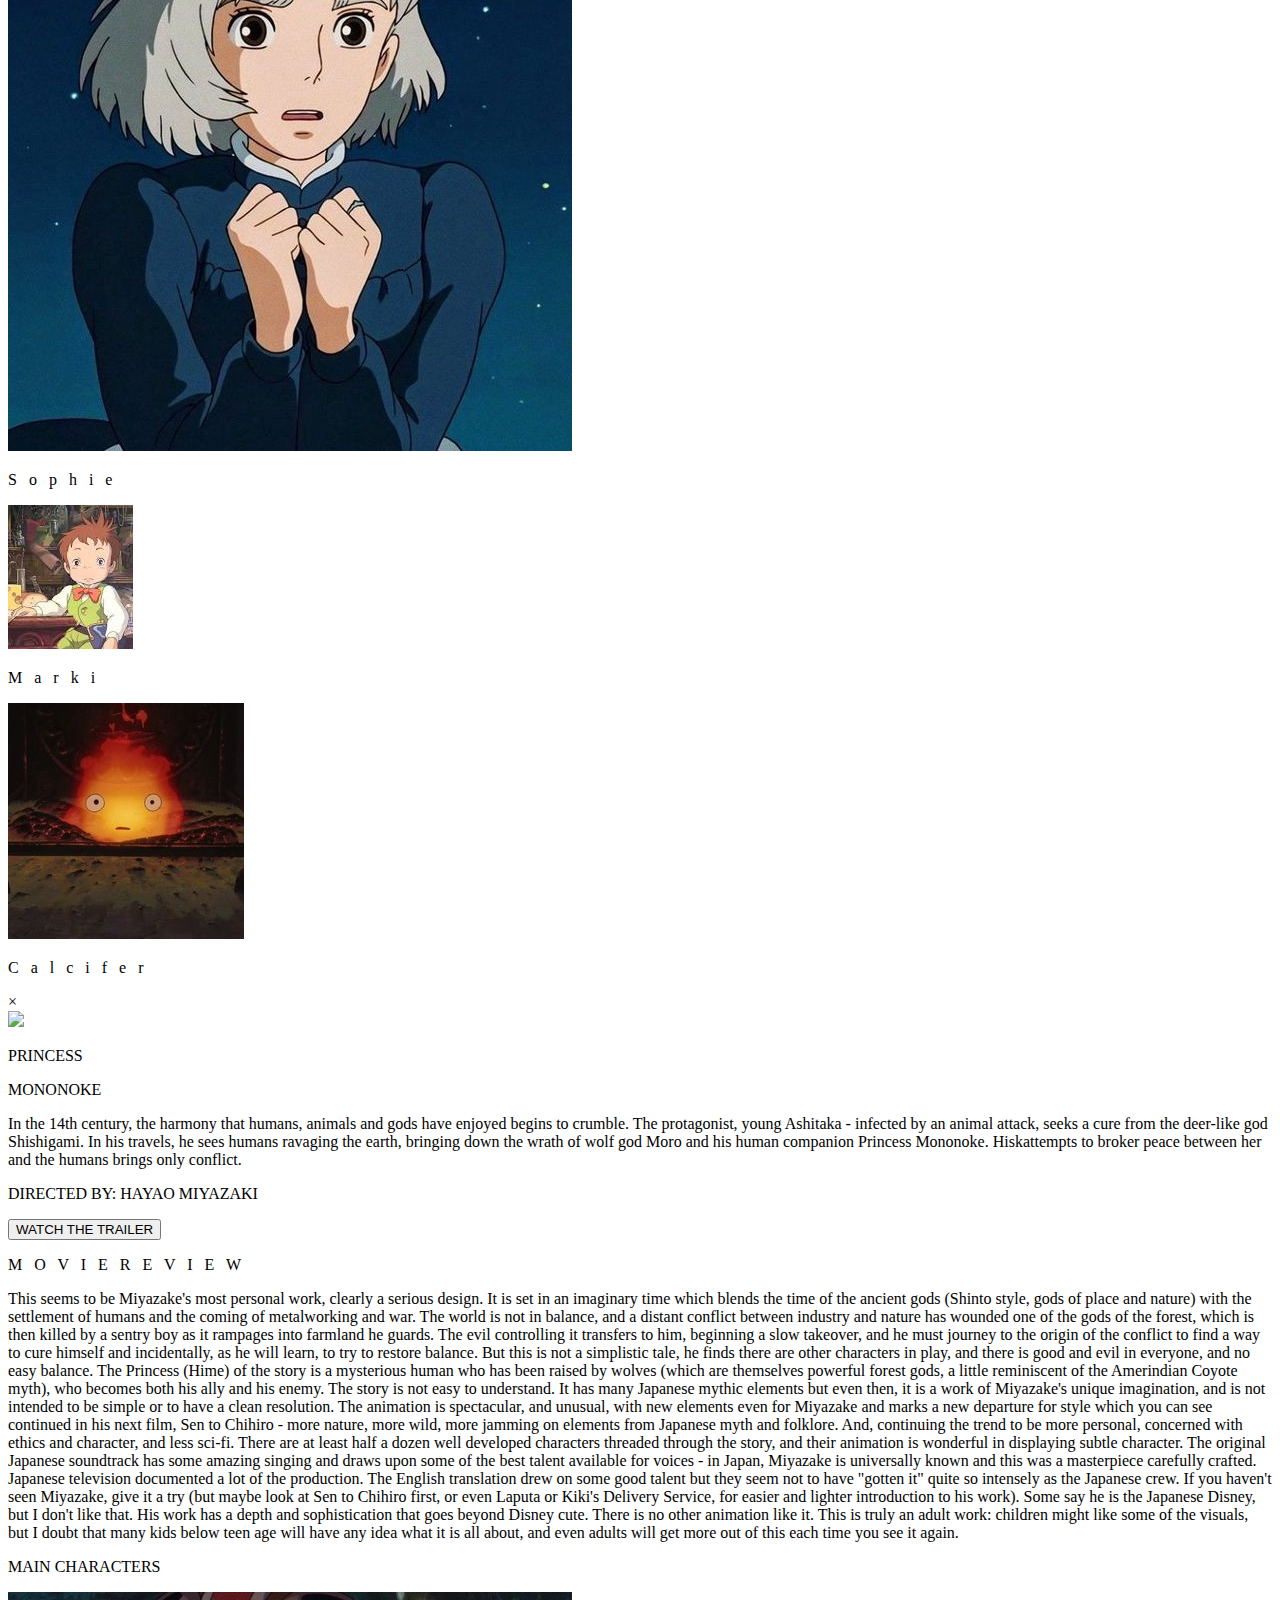
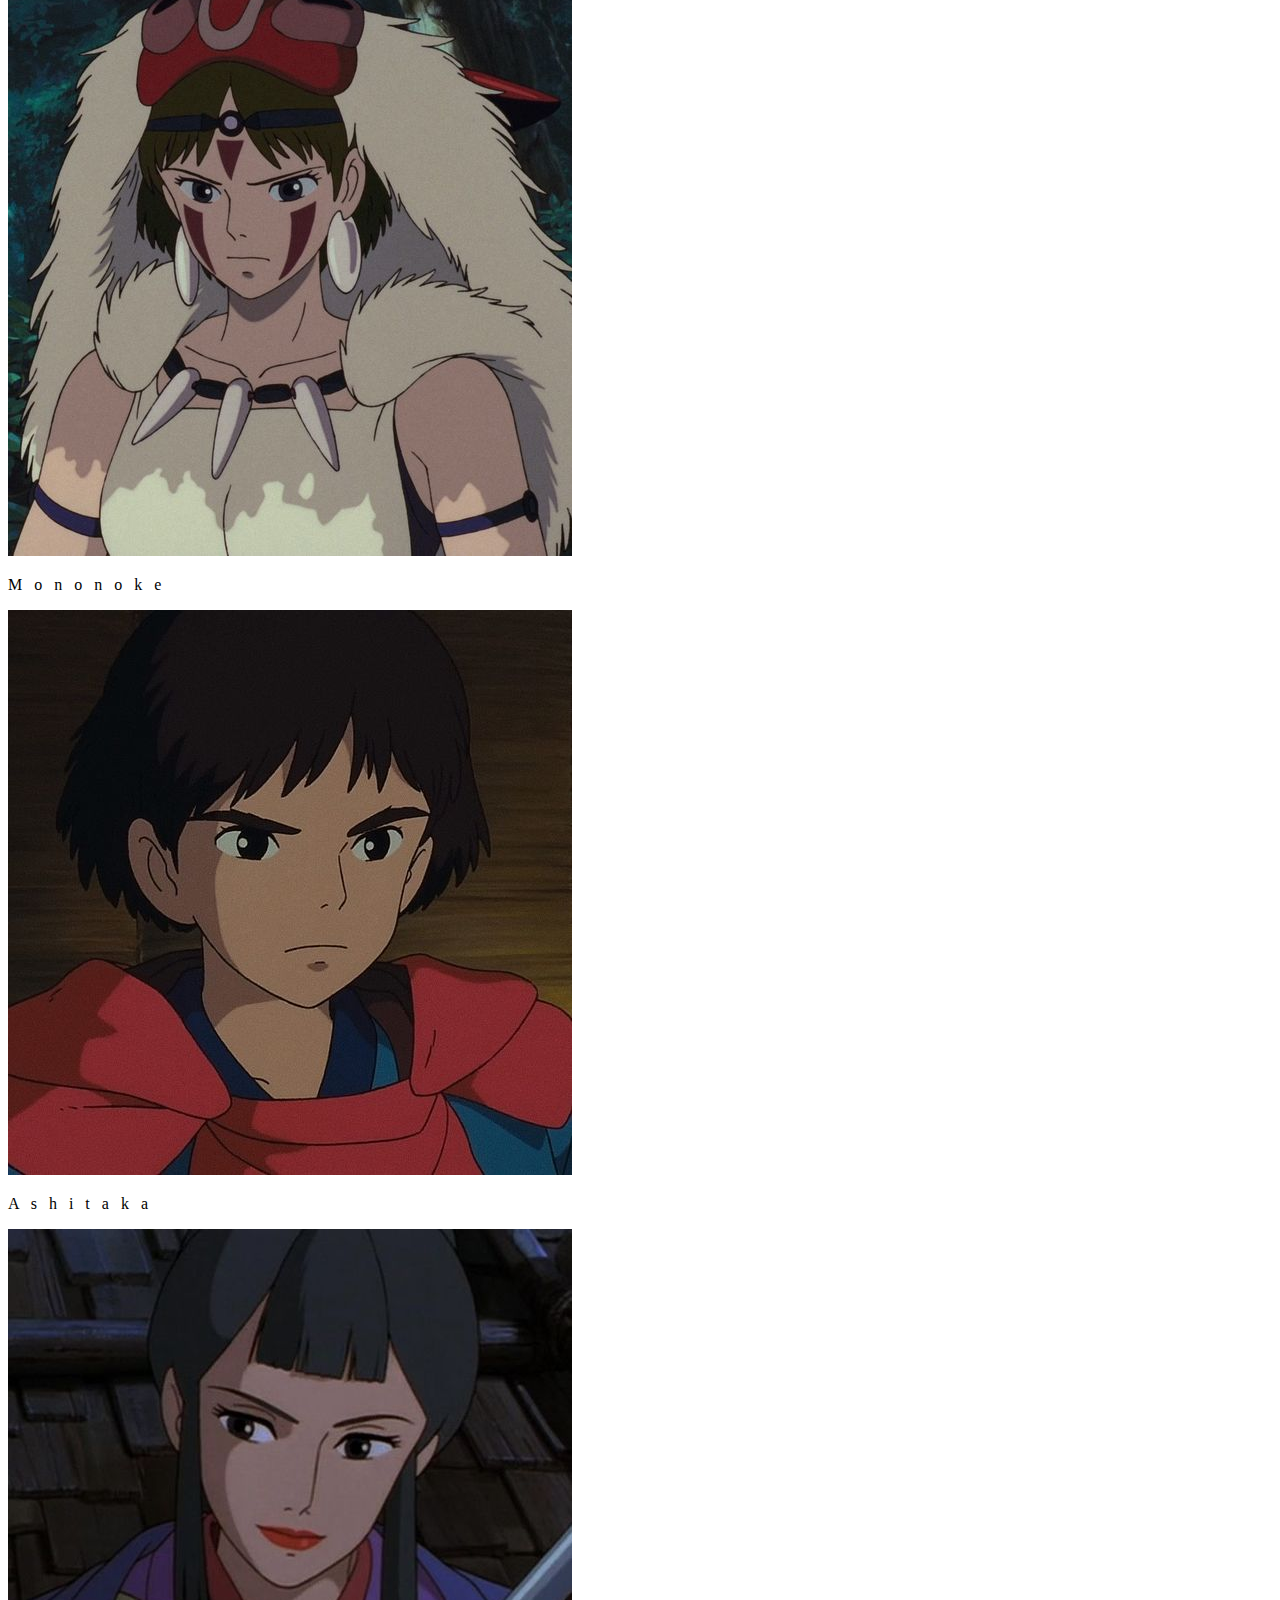
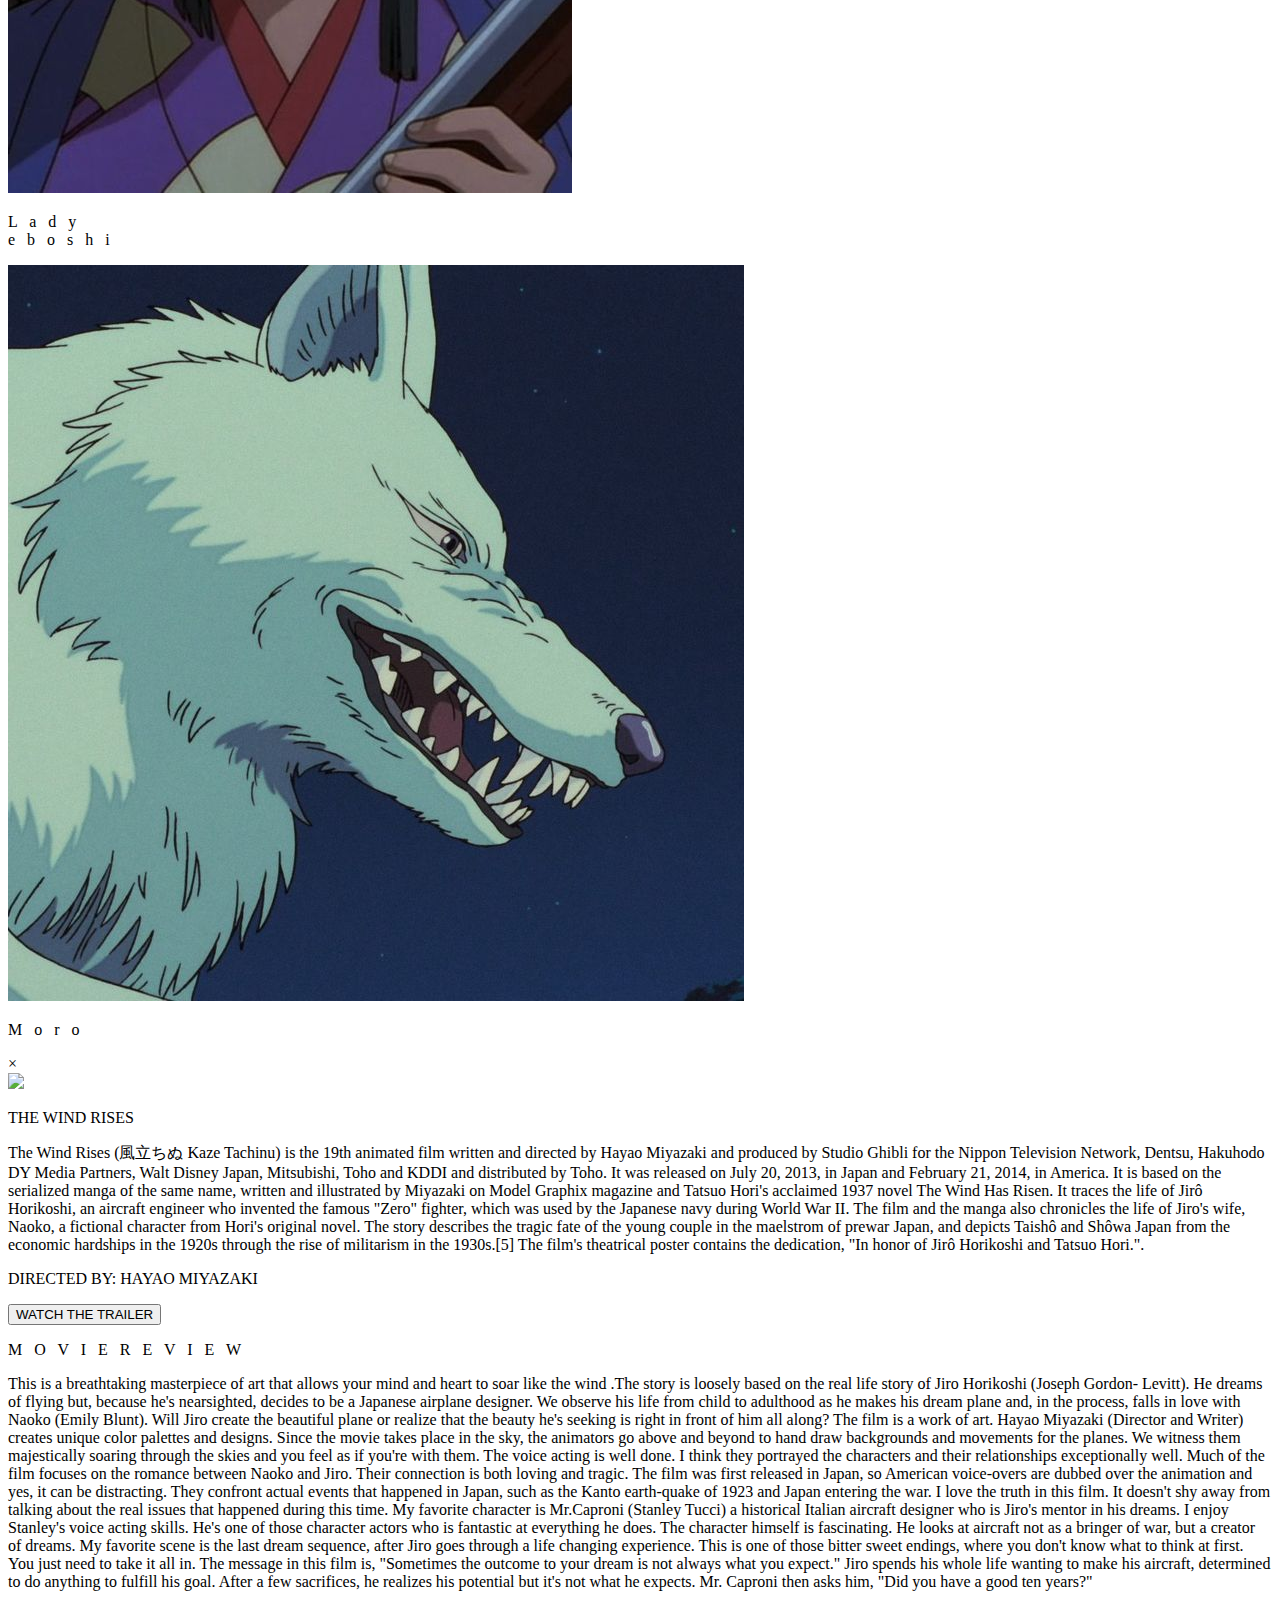
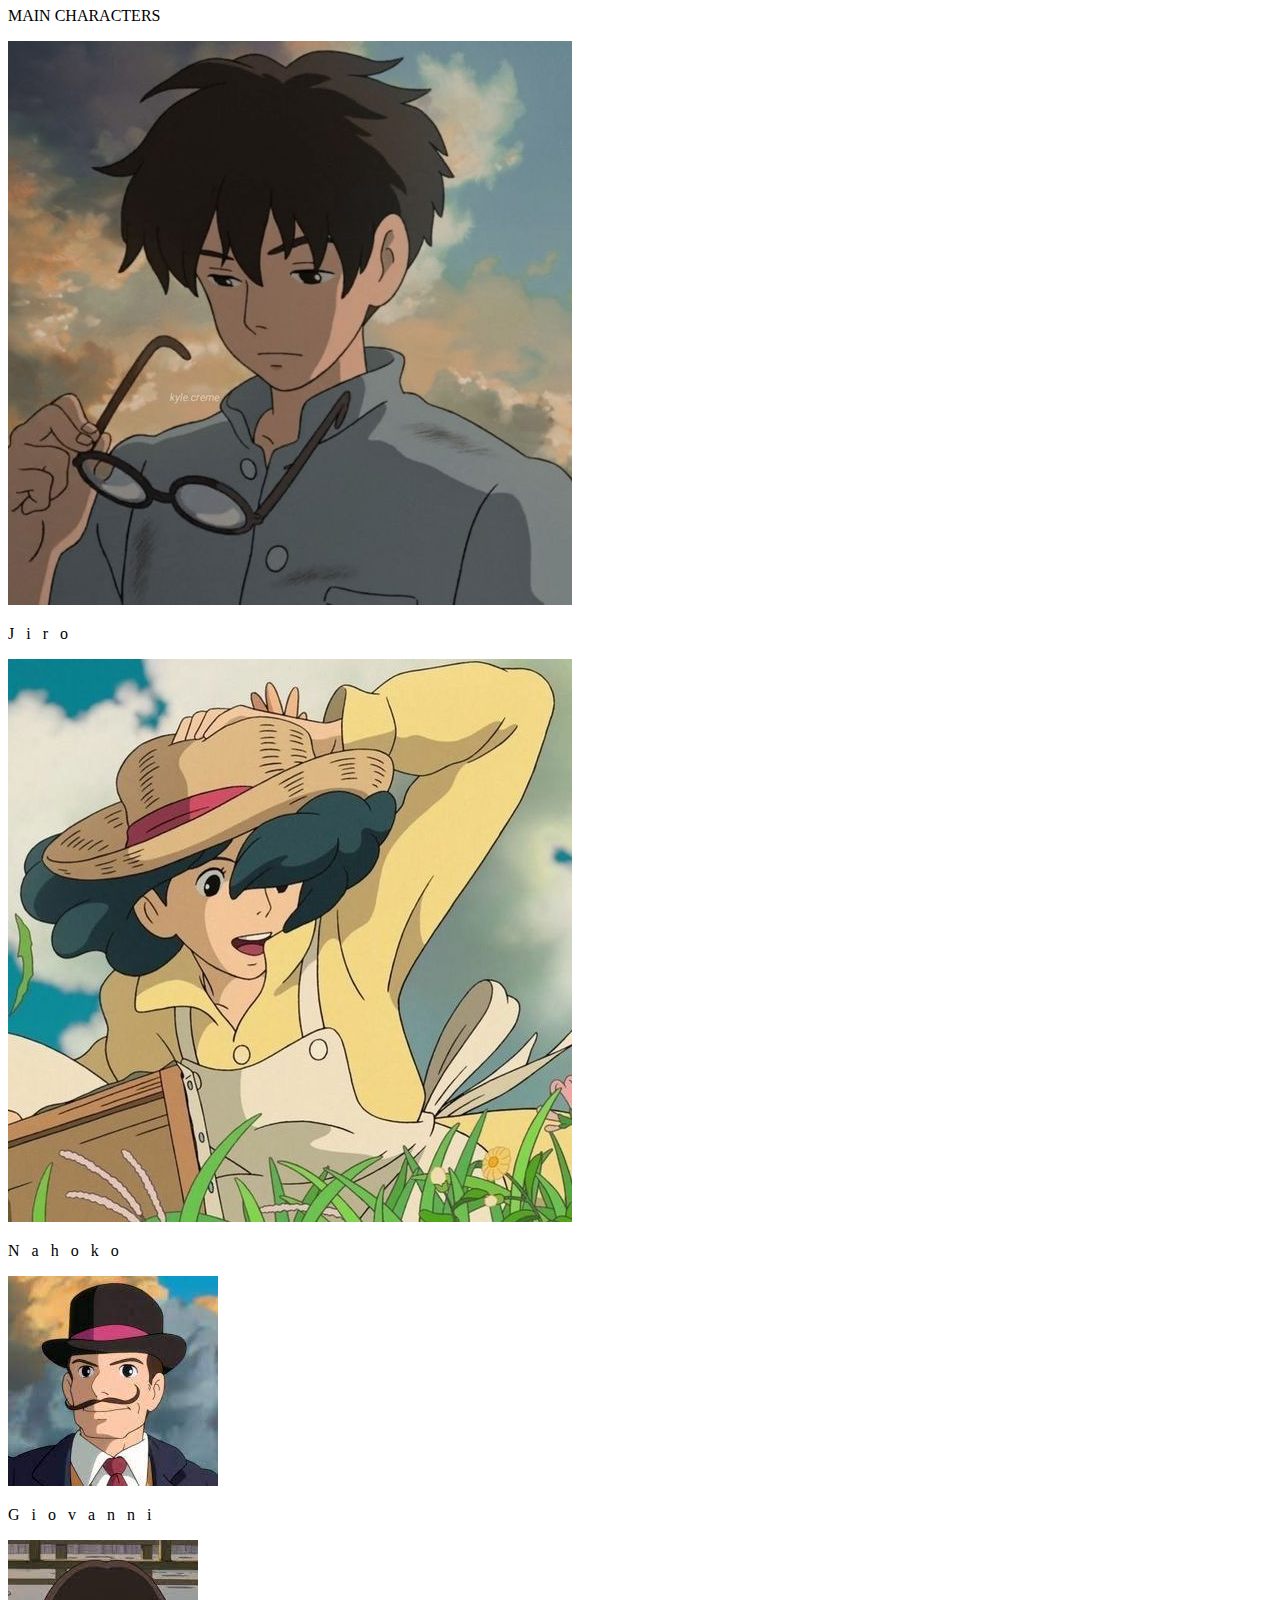
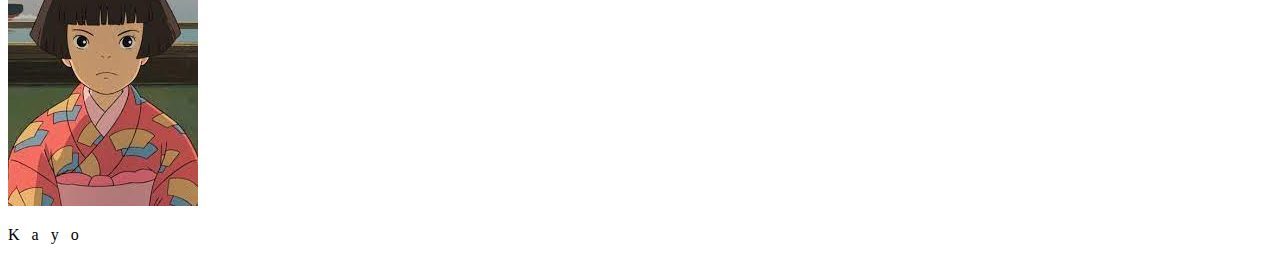
==== commit 1b804d1c: "Update index.html" ====
--- a/index.html
+++ b/index.html
@@ -2,6 +2,8 @@
 <html lang="en" dir="ltr">
     <head>
        <meta charset="utf-8">
+       <meta name="viewport" content="width=device-width, initial-scale=1">
+       <link rel="icon" type="images/x-icon" href="images/logo.png">
         <title>Studio Ghibli Films: A Recommended List for Beginners</title>
         <link rel="stylesheet" href="ghibli.css">
         <script src="https://kit.fontawesome.com/63529f02ad.js" crossorigin="anonymous"></script>
@@ -23,10 +25,9 @@
       <div class="sidebar">
         <header>Menu</header>
         <ul>
-            <li><a href="index.html"><i class="fas fa-house"></i>Home</a></li>
-            <li><a href="#"><i class="fas fa-list"></i>List of Anime</a></li>
+            <li><a href="home.html"><i class="fas fa-house"></i>Home</a></li>
+            <li><a href="index.html"><i class="fas fa-list"></i>List of Films</a></li>
             <li><a href="#"><i class="fas fa-question"></i>About</a></li>
-            <li><a href="#"><i class="fas fa-phone"></i>Contact</a></li>
         </ul>
       </div> 
       <div class="container">
